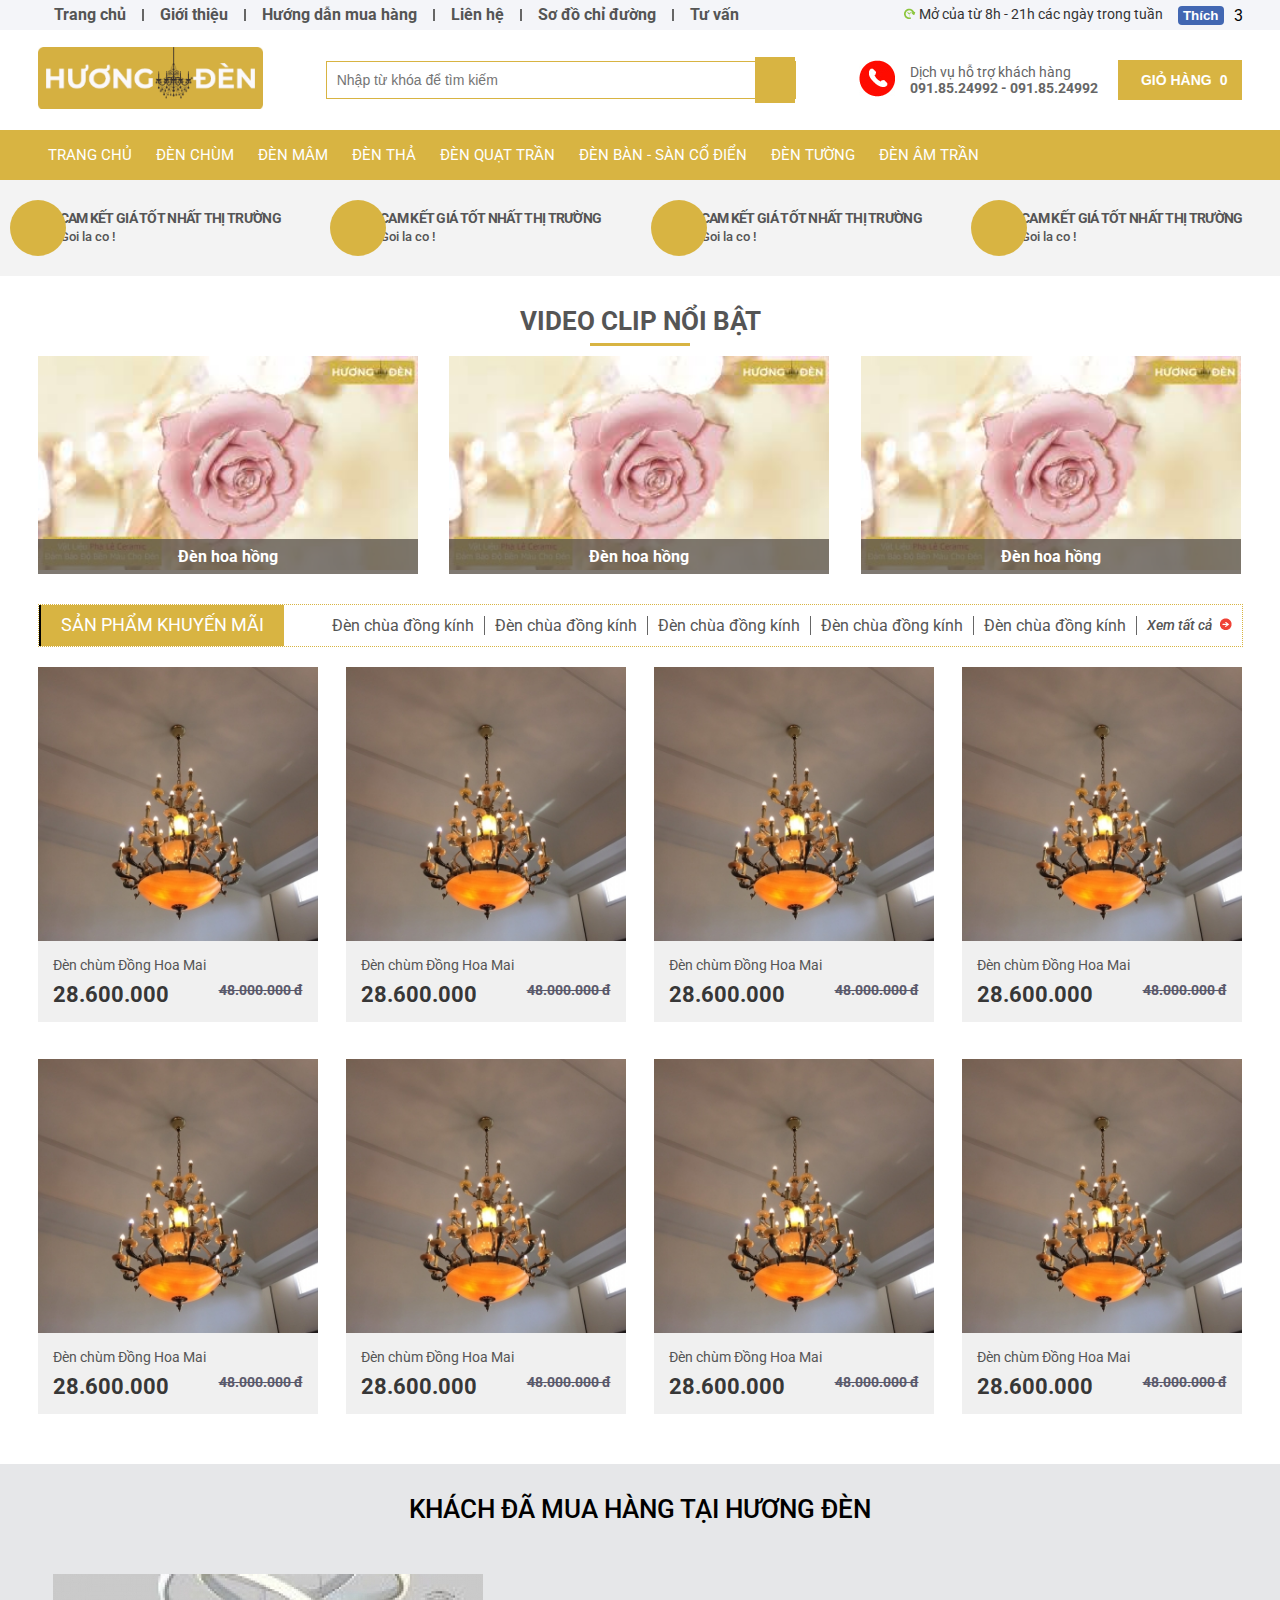
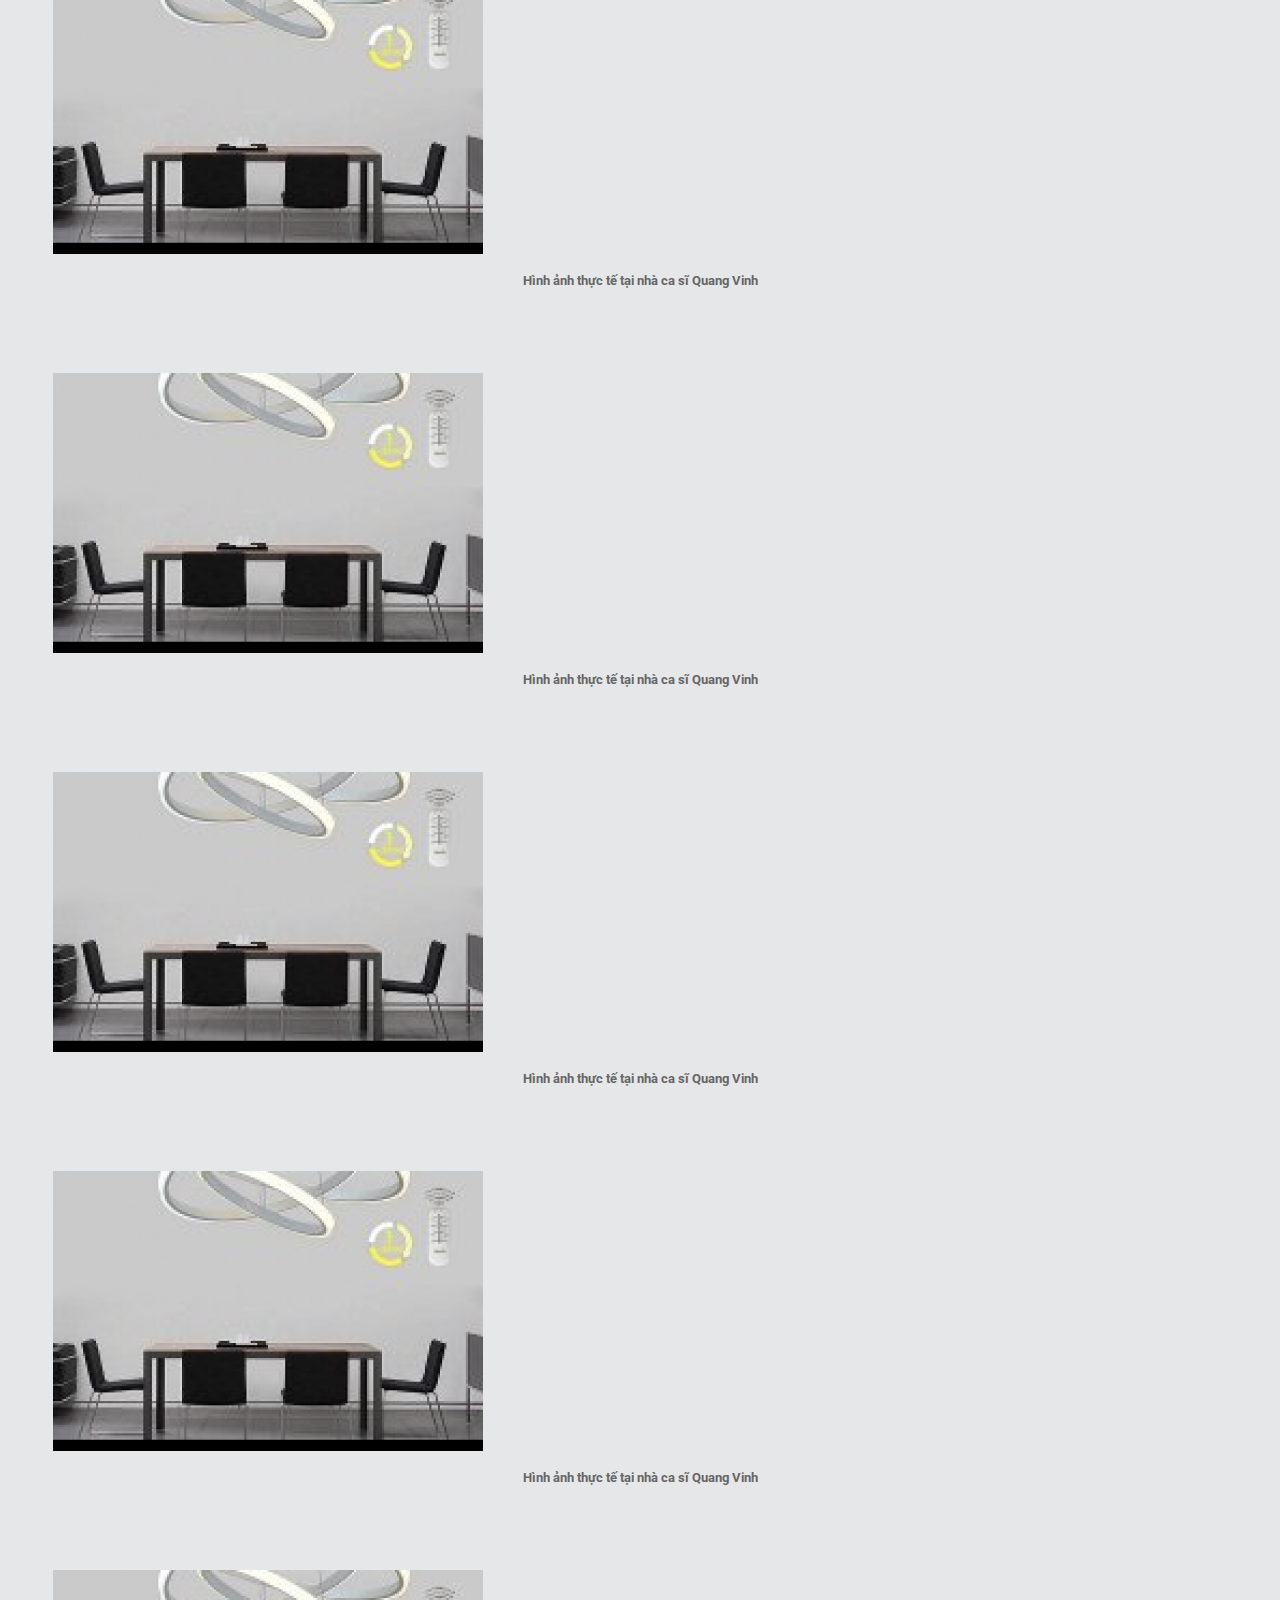
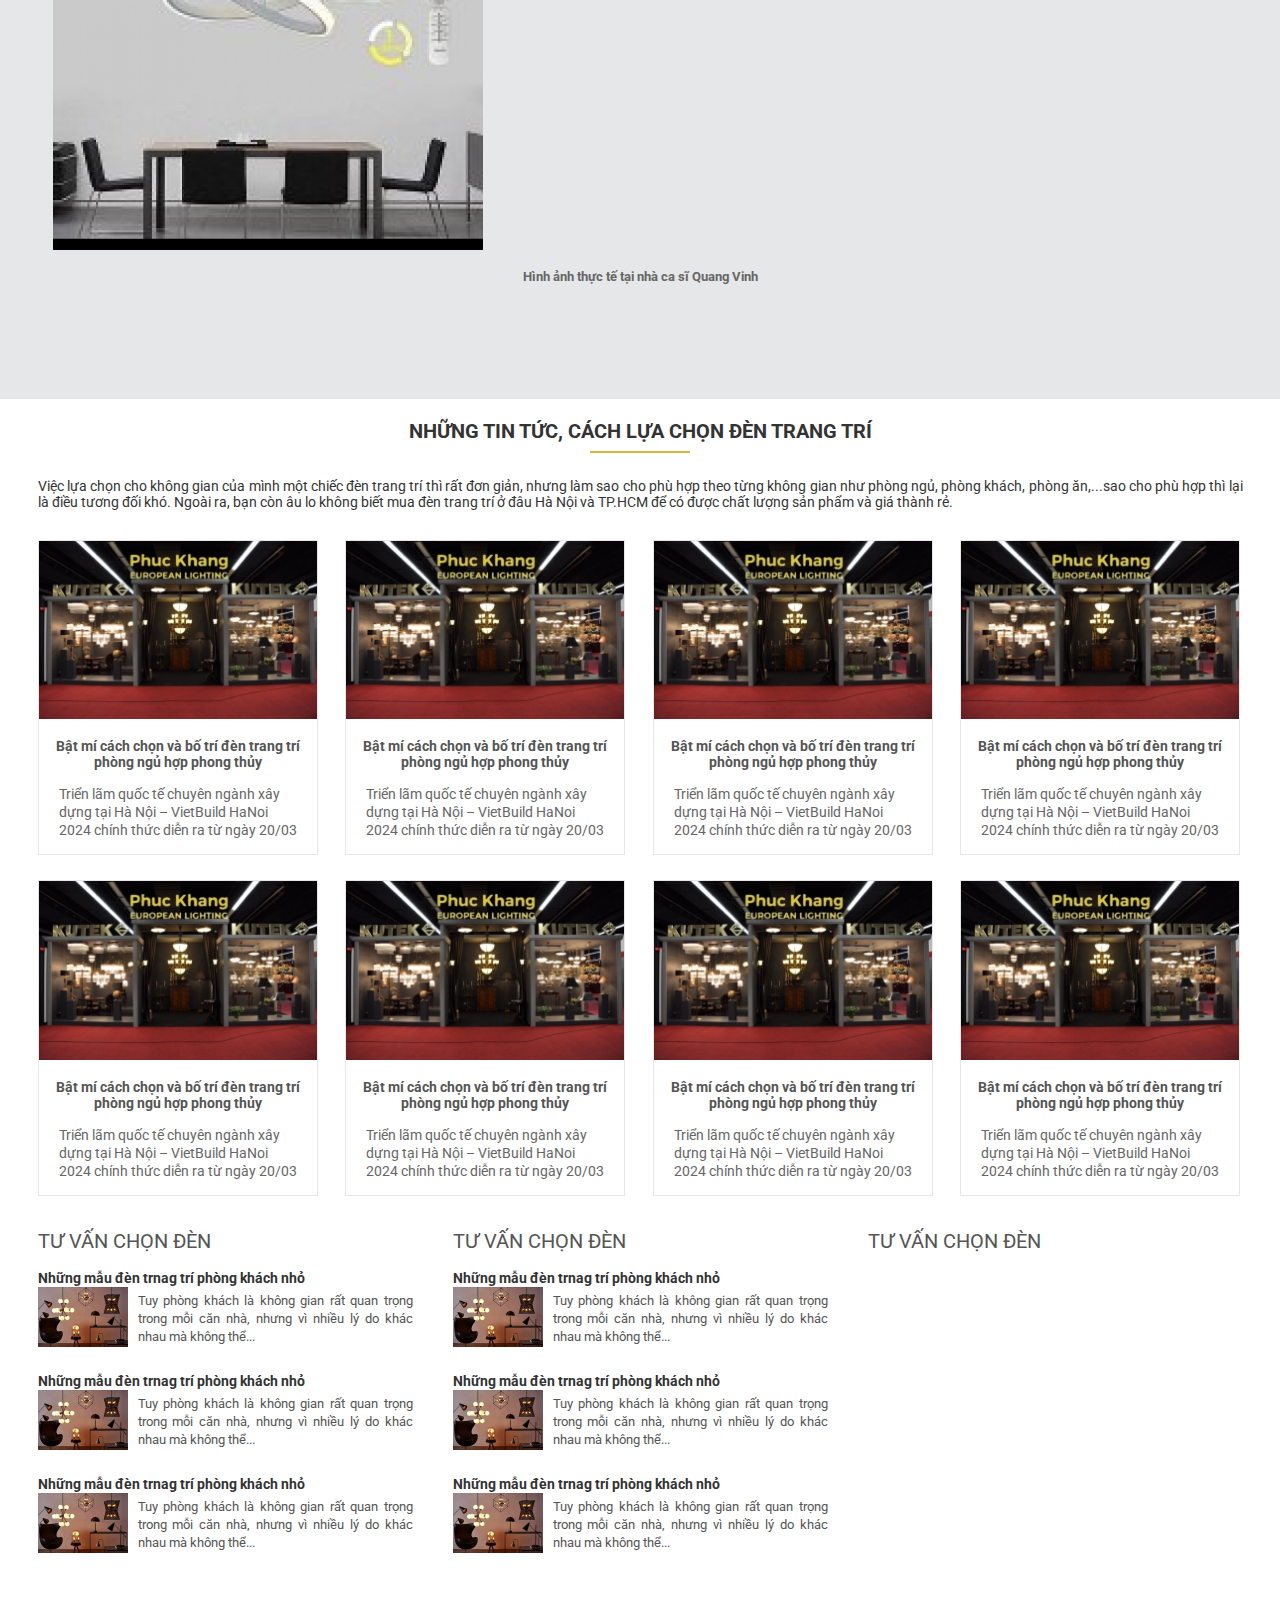
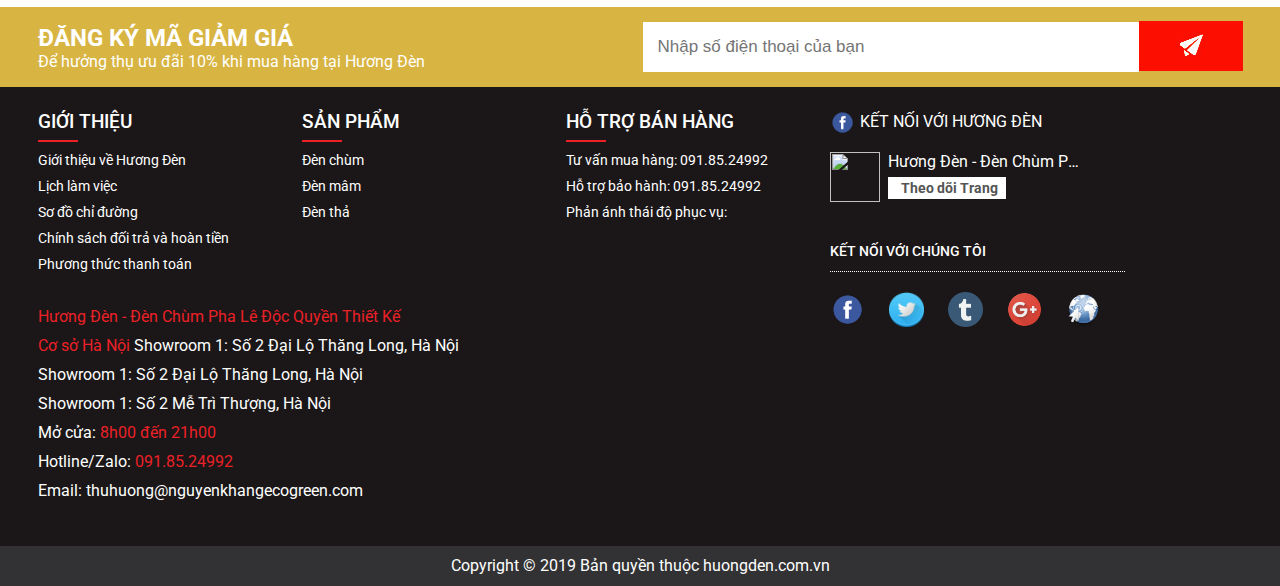
==== index.html @ ed7c2347 "update" ====
<!DOCTYPE html>
<html lang="en">
  <head>
    <meta charset="UTF-8" />
    <meta name="viewport" content="width=device-width, initial-scale=1.0" />
    <link
      rel="stylesheet"
      type="text/css"
      href="https://cdn.jsdelivr.net/npm/slick-carousel@1.8.1/slick/slick.css"
    />
    <link
      rel="stylesheet"
      href="https://cdnjs.cloudflare.com/ajax/libs/font-awesome/6.5.2/css/all.min.css"
      integrity="sha512-SnH5WK+bZxgPHs44uWIX+LLJAJ9/2PkPKZ5QiAj6Ta86w+fsb2TkcmfRyVX3pBnMFcV7oQPJkl9QevSCWr3W6A=="
      crossorigin="anonymous"
      referrerpolicy="no-referrer"
    />
    <link rel="preconnect" href="https://fonts.googleapis.com" />
    <link rel="preconnect" href="https://fonts.gstatic.com" crossorigin />
    <link
      href="https://fonts.googleapis.com/css2?family=Roboto:wght@300;400;500;700&display=swap"
      rel="stylesheet"
    />
    <link rel="stylesheet" href="./styles/css/app.css" />
    <title>Đèn Chùm WEB</title>
  </head>
  <body>
    <div class="wrapper">
      <!-- HEADER -->
      <header class="header">
        <div class="header_head">
          <div class="header_container">
            <ul class="header_list">
              <li class="header_item">
                <a href="">Trang chủ</a>
              </li>
              <b></b>
              <li class="header_item">
                <a href="">Giới thiệu</a>
              </li>
              <b></b>
              <li class="header_item">
                <a href="">Hướng dẫn mua hàng</a>
              </li>
              <b></b>
              <li class="header_item">
                <a href="">Liên hệ</a>
              </li>
              <b></b>
              <li class="header_item">
                <a href="">Sơ đồ chỉ đường</a>
              </li>
              <b></b>
              <li class="header_item">
                <a href="">Tư vấn</a>
              </li>
            </ul>
            <div class="header_info">
              <p>
                <img
                  src="./image/list-icon.png"
                  alt=""
                  class="header_info-imgList"
                />
                Mở của từ 8h - 21h các ngày trong tuần
              </p>
              <div class="header_info-like">
                <button class="header_info-btn">
                  <i class="fa-solid fa-thumbs-up"></i>
                  <span>Thích</span>
                </button>
                <span>3</span>
              </div>
            </div>
          </div>
        </div>

        <div class="header_between container">
          <div class="header_between-logo">
            <img src="./image/logo.png" alt="" />
          </div>
          <div class="header_between-search">
            <input type="text" placeholder="Nhập từ khóa để tìm kiếm" />
            <button class="header_between-btn">
              <i class="fa-solid fa-magnifying-glass"></i>
            </button>
          </div>
          <div class="header_between-contact">
            <div class="header_between-phone">
              <div class="header_between-img">
                <img src="./image/phone.gif" alt="" />
              </div>
              <p>
                Dịch vụ hỗ trợ khách hàng
                <b>091.85.24992 - 091.85.24992</b>
              </p>
            </div>
            <button class="header_between-cart">
              <i class="fa-solid fa-cart-shopping"></i>
              <span>Giỏ hàng</span>
              <span class="cartNumber">0</span>
            </button>
          </div>
        </div>

        <div class="header_product">
          <ul class="header_product-list">
            <li class="header_product-item">
              <a href="/">Trang chủ</a>
            </li>
            <li class="header_product-item">
              <a href="/">Đèn chùm</a>
              <div class="dropdown">
                <div class="container">
                  <ul class="dropdown_item">
                    <li>
                      <i class="fa-solid fa-play"></i>
                      <a href="">Đèn chùm</a>
                    </li>
                    <li>
                      <i class="fa-solid fa-play"></i>
                      <a href="">Đèn chùm</a>
                    </li>
                  </ul>
                  <ul class="dropdown_item">
                    <li>
                      <i class="fa-solid fa-play"></i>
                      <a href="">Đèn chùm</a>
                    </li>
                    <li>
                      <i class="fa-solid fa-play"></i>
                      <a href="">Đèn chùm</a>
                    </li>
                  </ul>
                  <ul class="dropdown_item">
                    <li>
                      <i class="fa-solid fa-play"></i>
                      <a href="">Đèn chùm</a>
                    </li>
                    <li>
                      <i class="fa-solid fa-play"></i>
                      <a href="">Đèn chùm</a>
                    </li>
                  </ul>
                  <ul class="dropdown_item">
                    <li>
                      <i class="fa-solid fa-play"></i>
                      <a href="">Đèn chùm</a>
                    </li>
                    <li>
                      <i class="fa-solid fa-play"></i>
                      <a href="">Đèn chùm</a>
                    </li>
                  </ul>
                  <ul class="dropdown_item">
                    <li>
                      <i class="fa-solid fa-play"></i>
                      <a href="">Đèn chùm</a>
                    </li>
                    <li>
                      <i class="fa-solid fa-play"></i>
                      <a href="">Đèn chùm</a>
                    </li>
                  </ul>
                </div>
              </div>  
            </li>
            <li class="header_product-item">
              <a href="/">Đèn mâm</a>
              <div class="dropdown">
                <div class="container">
                  <ul class="dropdown_item">
                    <li>
                      <i class="fa-solid fa-play"></i>
                      <a href="">Đèn Thả</a>
                    </li>
                    <li>
                      <i class="fa-solid fa-play"></i>
                      <a href="">Đèn Thả</a>
                    </li>
                  </ul>
                  <ul class="dropdown_item">
                    <li>
                      <i class="fa-solid fa-play"></i>
                      <a href="">Đèn Thả</a>
                    </li>
                    <li>
                      <i class="fa-solid fa-play"></i>
                      <a href="">Đèn Thả</a>
                    </li>
                  </ul>
                  <ul class="dropdown_item">
                    <li>
                      <i class="fa-solid fa-play"></i>
                      <a href="">Đèn Thả</a>
                    </li>
                    <li>
                      <i class="fa-solid fa-play"></i>
                      <a href="">Đèn Thả</a>
                    </li>
                  </ul>
                  <ul class="dropdown_item">
                    <li>
                      <i class="fa-solid fa-play"></i>
                      <a href="">Đèn Thả</a>
                    </li>
                    <li>
                      <i class="fa-solid fa-play"></i>
                      <a href="">Đèn Thả</a>
                    </li>
                  </ul>
                  <ul class="dropdown_item">
                    <li>
                      <i class="fa-solid fa-play"></i>
                      <a href="">Đèn Thả</a>
                    </li>
                    <li>
                      <i class="fa-solid fa-play"></i>
                      <a href="">Đèn Thả</a>
                    </li>
                  </ul>
                </div>
              </div>  
            </li>
            <li class="header_product-item">
              <a href="/">Đèn thả</a>
              <div class="dropdown">
                <div class="container">
                  <ul class="dropdown_item">
                    <li>
                      <i class="fa-solid fa-play"></i>
                      <a href="">Đèn Thả</a>
                    </li>
                    <li>
                      <i class="fa-solid fa-play"></i>
                      <a href="">Đèn Thả</a>
                    </li>
                  </ul>
                  <ul class="dropdown_item">
                    <li>
                      <i class="fa-solid fa-play"></i>
                      <a href="">Đèn Thả</a>
                    </li>
                    <li>
                      <i class="fa-solid fa-play"></i>
                      <a href="">Đèn Thả</a>
                    </li>
                  </ul>
                  <ul class="dropdown_item">
                    <li>
                      <i class="fa-solid fa-play"></i>
                      <a href="">Đèn Thả</a>
                    </li>
                    <li>
                      <i class="fa-solid fa-play"></i>
                      <a href="">Đèn Thả</a>
                    </li>
                  </ul>
                  <ul class="dropdown_item">
                    <li>
                      <i class="fa-solid fa-play"></i>
                      <a href="">Đèn Thả</a>
                    </li>
                    <li>
                      <i class="fa-solid fa-play"></i>
                      <a href="">Đèn Thả</a>
                    </li>
                  </ul>
                  <ul class="dropdown_item">
                    <li>
                      <i class="fa-solid fa-play"></i>
                      <a href="">Đèn Thả</a>
                    </li>
                    <li>
                      <i class="fa-solid fa-play"></i>
                      <a href="">Đèn Thả</a>
                    </li>
                  </ul>
                </div>
              </div>  
            </li>
            <li class="header_product-item">
              <a href="/">Đèn quạt trần</a>
              <div class="dropdown">
                <div class="container">
                  <ul class="dropdown_item">
                    <li>
                      <i class="fa-solid fa-play"></i>
                      <a href="">Đèn Thả</a>
                    </li>
                    <li>
                      <i class="fa-solid fa-play"></i>
                      <a href="">Đèn Thả</a>
                    </li>
                  </ul>
                  <ul class="dropdown_item">
                    <li>
                      <i class="fa-solid fa-play"></i>
                      <a href="">Đèn Thả</a>
                    </li>
                    <li>
                      <i class="fa-solid fa-play"></i>
                      <a href="">Đèn Thả</a>
                    </li>
                  </ul>
                  <ul class="dropdown_item">
                    <li>
                      <i class="fa-solid fa-play"></i>
                      <a href="">Đèn Thả</a>
                    </li>
                    <li>
                      <i class="fa-solid fa-play"></i>
                      <a href="">Đèn Thả</a>
                    </li>
                  </ul>
                  <ul class="dropdown_item">
                    <li>
                      <i class="fa-solid fa-play"></i>
                      <a href="">Đèn Thả</a>
                    </li>
                    <li>
                      <i class="fa-solid fa-play"></i>
                      <a href="">Đèn Thả</a>
                    </li>
                  </ul>
                  <ul class="dropdown_item">
                    <li>
                      <i class="fa-solid fa-play"></i>
                      <a href="">Đèn Thả</a>
                    </li>
                    <li>
                      <i class="fa-solid fa-play"></i>
                      <a href="">Đèn Thả</a>
                    </li>
                  </ul>
                </div>
              </div>  
            </li>
            <li class="header_product-item">
              <a href="/">Đèn bàn - sàn cổ điển</a>
              <div class="dropdown">
                <div class="container">
                  <ul class="dropdown_item">
                    <li>
                      <i class="fa-solid fa-play"></i>
                      <a href="">Đèn Thả</a>
                    </li>
                    <li>
                      <i class="fa-solid fa-play"></i>
                      <a href="">Đèn Thả</a>
                    </li>
                  </ul>
                  <ul class="dropdown_item">
                    <li>
                      <i class="fa-solid fa-play"></i>
                      <a href="">Đèn Thả</a>
                    </li>
                    <li>
                      <i class="fa-solid fa-play"></i>
                      <a href="">Đèn Thả</a>
                    </li>
                  </ul>
                  <ul class="dropdown_item">
                    <li>
                      <i class="fa-solid fa-play"></i>
                      <a href="">Đèn Thả</a>
                    </li>
                    <li>
                      <i class="fa-solid fa-play"></i>
                      <a href="">Đèn Thả</a>
                    </li>
                  </ul>
                  <ul class="dropdown_item">
                    <li>
                      <i class="fa-solid fa-play"></i>
                      <a href="">Đèn Thả</a>
                    </li>
                    <li>
                      <i class="fa-solid fa-play"></i>
                      <a href="">Đèn Thả</a>
                    </li>
                  </ul>
                  <ul class="dropdown_item">
                    <li>
                      <i class="fa-solid fa-play"></i>
                      <a href="">Đèn Thả</a>
                    </li>
                    <li>
                      <i class="fa-solid fa-play"></i>
                      <a href="">Đèn Thả</a>
                    </li>
                  </ul>
                </div>
              </div>  
            </li>
            <li class="header_product-item">
              <a href="/">Đèn tường</a>
              <div class="dropdown">
                <div class="container">
                  <ul class="dropdown_item">
                    <li>
                      <i class="fa-solid fa-play"></i>
                      <a href="">Đèn Thả</a>
                    </li>
                    <li>
                      <i class="fa-solid fa-play"></i>
                      <a href="">Đèn Thả</a>
                    </li>
                  </ul>
                  <ul class="dropdown_item">
                    <li>
                      <i class="fa-solid fa-play"></i>
                      <a href="">Đèn Thả</a>
                    </li>
                    <li>
                      <i class="fa-solid fa-play"></i>
                      <a href="">Đèn Thả</a>
                    </li>
                  </ul>
                  <ul class="dropdown_item">
                    <li>
                      <i class="fa-solid fa-play"></i>
                      <a href="">Đèn Thả</a>
                    </li>
                    <li>
                      <i class="fa-solid fa-play"></i>
                      <a href="">Đèn Thả</a>
                    </li>
                  </ul>
                  <ul class="dropdown_item">
                    <li>
                      <i class="fa-solid fa-play"></i>
                      <a href="">Đèn Thả</a>
                    </li>
                    <li>
                      <i class="fa-solid fa-play"></i>
                      <a href="">Đèn Thả</a>
                    </li>
                  </ul>
                  <ul class="dropdown_item">
                    <li>
                      <i class="fa-solid fa-play"></i>
                      <a href="">Đèn Thả</a>
                    </li>
                    <li>
                      <i class="fa-solid fa-play"></i>
                      <a href="">Đèn Thả</a>
                    </li>
                  </ul>
                </div>
              </div>  
            </li>
            <li class="header_product-item">
              <a href="/">Đèn âm trần</a>
              <div class="dropdown">
                <div class="container">
                  <ul class="dropdown_item">
                    <li>
                      <i class="fa-solid fa-play"></i>
                      <a href="">Đèn Thả</a>
                    </li>
                    <li>
                      <i class="fa-solid fa-play"></i>
                      <a href="">Đèn Thả</a>
                    </li>
                  </ul>
                  <ul class="dropdown_item">
                    <li>
                      <i class="fa-solid fa-play"></i>
                      <a href="">Đèn Thả</a>
                    </li>
                    <li>
                      <i class="fa-solid fa-play"></i>
                      <a href="">Đèn Thả</a>
                    </li>
                  </ul>
                  <ul class="dropdown_item">
                    <li>
                      <i class="fa-solid fa-play"></i>
                      <a href="">Đèn Thả</a>
                    </li>
                    <li>
                      <i class="fa-solid fa-play"></i>
                      <a href="">Đèn Thả</a>
                    </li>
                  </ul>
                  <ul class="dropdown_item">
                    <li>
                      <i class="fa-solid fa-play"></i>
                      <a href="">Đèn Thả</a>
                    </li>
                    <li>
                      <i class="fa-solid fa-play"></i>
                      <a href="">Đèn Thả</a>
                    </li>
                  </ul>
                  <ul class="dropdown_item">
                    <li>
                      <i class="fa-solid fa-play"></i>
                      <a href="">Đèn Thả</a>
                    </li>
                    <li>
                      <i class="fa-solid fa-play"></i>
                      <a href="">Đèn Thả</a>
                    </li>
                  </ul>
                </div>
              </div>  
            </li>
          </ul>
        </div>
      </header>

      <!-- CONTENT -->
      <section class="content">
        <!-- CHARISMA -->
        <div class="charisma">
          <div class="container">
            <a href="" class="charisma_item">
              <i class="fas fa-award"></i>
              <div class="charisma_name">
                <p>CAM KẾT GIÁ TỐT NHẤT THỊ TRƯỜNG</p>
                <span>Goi la co !</span>
              </div>
            </a>
            <a href="/" class="charisma_item">
              <i class="fas fa-tools"></i>
              <div class="charisma_name">
                <p>CAM KẾT GIÁ TỐT NHẤT THỊ TRƯỜNG</p>
                <span>Goi la co !</span>
              </div>
            </a>
            <a href="/" class="charisma_item">
              <i class="fas fa-award"></i>
              <div class="charisma_name">
                <p>CAM KẾT GIÁ TỐT NHẤT THỊ TRƯỜNG</p>
                <span>Goi la co !</span>
              </div>
            </a>
            <a href="/" class="charisma_item">
              <i class="fas fa-truck"></i>
              <div class="charisma_name">
                <p>CAM KẾT GIÁ TỐT NHẤT THỊ TRƯỜNG</p>
                <span>Goi la co !</span>
              </div>
            </a>
          </div>
        </div>

        <!-- STRIKING -->
        <div class="striking">
          <div class="container">
            <a href="" class="striking_title">Video clip nổi bật</a>
            <div class="striking_list">
              <div class="striking_item">
                <img src="./image/video.jpg" alt="" />
                <h2 class="striking_name">Đèn hoa hồng</h2>
              </div>
              <div class="striking_item">
                <img src="./image/video.jpg" alt="" />
                <h2 class="striking_name">Đèn hoa hồng</h2>
              </div>
              <div class="striking_item">
                <img src="./image/video.jpg" alt="" />
                <h2 class="striking_name">Đèn hoa hồng</h2>
              </div>
            </div>
          </div>
        </div>

        <!-- PRODUCT -->
        <div class="product">
          <div class="container">
            <div class="product_head">
              <a href="./src/product.html" class="product_title">Sản phẩm khuyến mãi</a>
              <div class="product_product">
                <div class="product_product-name">
                  <a href="./src/detail.html">Đèn chùa đồng kính</a>
                  <a href="./src/detail.html">Đèn chùa đồng kính</a>
                  <a href="./src/detail.html">Đèn chùa đồng kính</a>
                  <a href="./src/detail.html">Đèn chùa đồng kính</a>
                  <a href="./src/detail.html">Đèn chùa đồng kính</a>
                </div>
                <a href="./src/product.html" class="product_all">
                  <span>Xem tất cả</span>
                  <img src="./image/arrow.gif" alt="" />
                </a>
              </div>
            </div>
            <div class="product_list">
              <div class="product_item">
                <a href="">
                  <img src="./image/img1.jpg" alt="" />
                </a>
                <div class="product_info">
                  <a href="" class="product_name">Đèn chùm Đồng Hoa Mai</a>
                  <div class="product_price">
                    <span class="price">28.600.000</span>
                    <span class="priceThrough">48.000.000 đ</span>
                  </div>
                </div>
                <!-- <div class="product_sale">-40% </div> -->
              </div>
              <div class="product_item">
                <a href="">
                  <img src="./image/img1.jpg" alt="" />
                </a>
                <div class="product_info">
                  <a href="" class="product_name">Đèn chùm Đồng Hoa Mai</a>
                  <div class="product_price">
                    <span class="price">28.600.000</span>
                    <span class="priceThrough">48.000.000 đ</span>
                  </div>
                </div>
                <!-- <div class="product_sale">-40% </div> -->
              </div>
              <div class="product_item">
                <a href="">
                  <img src="./image/img1.jpg" alt="" />
                </a>
                <div class="product_info">
                  <a href="" class="product_name">Đèn chùm Đồng Hoa Mai</a>
                  <div class="product_price">
                    <span class="price">28.600.000</span>
                    <span class="priceThrough">48.000.000 đ</span>
                  </div>
                </div>
                <!-- <div class="product_sale">-40% </div> -->
              </div>
              <div class="product_item">
                <a href="">
                  <img src="./image/img1.jpg" alt="" />
                </a>
                <div class="product_info">
                  <a href="" class="product_name">Đèn chùm Đồng Hoa Mai</a>
                  <div class="product_price">
                    <span class="price">28.600.000</span>
                    <span class="priceThrough">48.000.000 đ</span>
                  </div>
                </div>
                <!-- <div class="product_sale">-40% </div> -->
              </div>
              <div class="product_item">
                <a href="">
                  <img src="./image/img1.jpg" alt="" />
                </a>
                <div class="product_info">
                  <a href="" class="product_name">Đèn chùm Đồng Hoa Mai</a>
                  <div class="product_price">
                    <span class="price">28.600.000</span>
                    <span class="priceThrough">48.000.000 đ</span>
                  </div>
                </div>
                <!-- <div class="product_sale">-40% </div> -->
              </div>
              <div class="product_item">
                <a href="">
                  <img src="./image/img1.jpg" alt="" />
                </a>
                <div class="product_info">
                  <a href="" class="product_name">Đèn chùm Đồng Hoa Mai</a>
                  <div class="product_price">
                    <span class="price">28.600.000</span>
                    <span class="priceThrough">48.000.000 đ</span>
                  </div>
                </div>
                <!-- <div class="product_sale">-40% </div> -->
              </div>
              <div class="product_item">
                <a href="">
                  <img src="./image/img1.jpg" alt="" />
                </a>
                <div class="product_info">
                  <a href="" class="product_name">Đèn chùm Đồng Hoa Mai</a>
                  <div class="product_price">
                    <span class="price">28.600.000</span>
                    <span class="priceThrough">48.000.000 đ</span>
                  </div>
                </div>
                <!-- <div class="product_sale">-40% </div> -->
              </div>
              <div class="product_item">
                <a href="">
                  <img src="./image/img1.jpg" alt="" />
                </a>
                <div class="product_info">
                  <a href="" class="product_name">Đèn chùm Đồng Hoa Mai</a>
                  <div class="product_price">
                    <span class="price">28.600.000</span>
                    <span class="priceThrough">48.000.000 đ</span>
                  </div>
                </div>
                <!-- <div class="product_sale">-40% </div> -->
              </div>
            </div>
          </div>
        </div>

        <!-- SALE -->
        <div class="sale">
          <div class="container">
            <h2 class="sale_title">Khách đã mua hàng tại hương đèn</h2>
            <div class="sale_list">
              <div class="sale_item">
                <img src="./image/imgSale1.jpg" alt="" />
                <a href="">Hình ảnh thực tế tại nhà ca sĩ Quang Vinh </a>
              </div>
              <div class="sale_item">
                <img src="./image/imgSale1.jpg" alt="" />
                <a href="">Hình ảnh thực tế tại nhà ca sĩ Quang Vinh </a>
              </div>
              <div class="sale_item">
                <img src="./image/imgSale1.jpg" alt="" />
                <a href="">Hình ảnh thực tế tại nhà ca sĩ Quang Vinh </a>
              </div>
              <div class="sale_item">
                <img src="./image/imgSale1.jpg" alt="" />
                <a href="">Hình ảnh thực tế tại nhà ca sĩ Quang Vinh </a>
              </div>
              <div class="sale_item">
                <img src="./image/imgSale1.jpg" alt="" />
                <a href="">Hình ảnh thực tế tại nhà ca sĩ Quang Vinh </a>
              </div>
            </div>
          </div>
        </div>

        <!-- NEWS -->
        <div class="news">
          <div class="container">
            <h2 class="news_title">
              NHỮNG TIN TỨC, CÁCH LỰA CHỌN ĐÈN TRANG TRÍ
            </h2>
            <p class="news_description">
              Việc lựa chọn cho không gian của mình một chiếc đèn trang trí thì
              rất đơn giản, nhưng làm sao cho phù hợp theo từng không gian như
              phòng ngủ, phòng khách, phòng ăn,...sao cho phù hợp thì lại là
              điều tương đối khó. Ngoài ra, bạn còn âu lo không biết mua đèn
              trang trí ở đâu Hà Nội và TP.HCM để có được chất lượng sản phẩm và
              giá thành rẻ.
            </p>
            <div class="news_list">
              <div class="news_item">
                <a href="">
                  <img src="./image/news1.jpg" alt="" />
                </a>
                <a href="" class="news_name"
                  >Bật mí cách chọn và bố trí đèn trang trí phòng ngủ hợp phong
                  thủy</a
                >
                <span class="news_desc"
                  >Triển lãm quốc tế chuyên ngành xây dựng tại Hà Nội –
                  VietBuild HaNoi 2024 chính thức diễn ra từ ngày 20/03</span
                >
              </div>
              <div class="news_item">
                <a href="">
                  <img src="./image/news1.jpg" alt="" />
                </a>
                <a href="" class="news_name"
                  >Bật mí cách chọn và bố trí đèn trang trí phòng ngủ hợp phong
                  thủy</a
                >
                <span class="news_desc"
                  >Triển lãm quốc tế chuyên ngành xây dựng tại Hà Nội –
                  VietBuild HaNoi 2024 chính thức diễn ra từ ngày 20/03</span
                >
              </div>
              <div class="news_item">
                <a href="">
                  <img src="./image/news1.jpg" alt="" />
                </a>
                <a href="" class="news_name"
                  >Bật mí cách chọn và bố trí đèn trang trí phòng ngủ hợp phong
                  thủy</a
                >
                <span class="news_desc"
                  >Triển lãm quốc tế chuyên ngành xây dựng tại Hà Nội –
                  VietBuild HaNoi 2024 chính thức diễn ra từ ngày 20/03</span
                >
              </div>
              <div class="news_item">
                <a href="">
                  <img src="./image/news1.jpg" alt="" />
                </a>
                <a href="" class="news_name"
                  >Bật mí cách chọn và bố trí đèn trang trí phòng ngủ hợp phong
                  thủy</a
                >
                <span class="news_desc"
                  >Triển lãm quốc tế chuyên ngành xây dựng tại Hà Nội –
                  VietBuild HaNoi 2024 chính thức diễn ra từ ngày 20/03</span
                >
              </div>
              <div class="news_item">
                <a href="">
                  <img src="./image/news1.jpg" alt="" />
                </a>
                <a href="" class="news_name"
                  >Bật mí cách chọn và bố trí đèn trang trí phòng ngủ hợp phong
                  thủy</a
                >
                <span class="news_desc"
                  >Triển lãm quốc tế chuyên ngành xây dựng tại Hà Nội –
                  VietBuild HaNoi 2024 chính thức diễn ra từ ngày 20/03</span
                >
              </div>
              <div class="news_item">
                <a href="">
                  <img src="./image/news1.jpg" alt="" />
                </a>
                <a href="" class="news_name"
                  >Bật mí cách chọn và bố trí đèn trang trí phòng ngủ hợp phong
                  thủy</a
                >
                <span class="news_desc"
                  >Triển lãm quốc tế chuyên ngành xây dựng tại Hà Nội –
                  VietBuild HaNoi 2024 chính thức diễn ra từ ngày 20/03</span
                >
              </div>
              <div class="news_item">
                <a href="">
                  <img src="./image/news1.jpg" alt="" />
                </a>
                <a href="" class="news_name"
                  >Bật mí cách chọn và bố trí đèn trang trí phòng ngủ hợp phong
                  thủy</a
                >
                <span class="news_desc"
                  >Triển lãm quốc tế chuyên ngành xây dựng tại Hà Nội –
                  VietBuild HaNoi 2024 chính thức diễn ra từ ngày 20/03</span
                >
              </div>
              <div class="news_item">
                <a href="">
                  <img src="./image/news1.jpg" alt="" />
                </a>
                <a href="" class="news_name"
                  >Bật mí cách chọn và bố trí đèn trang trí phòng ngủ hợp phong
                  thủy</a
                >
                <span class="news_desc"
                  >Triển lãm quốc tế chuyên ngành xây dựng tại Hà Nội –
                  VietBuild HaNoi 2024 chính thức diễn ra từ ngày 20/03</span
                >
              </div>
            </div>
          </div>
        </div>

        <!-- OFFER -->
        <div class="offer">
          <div class="container">
            <div class="offer_list">
              <div class="offer_layout">
                <a href="" class="offer_title">Tư vấn chọn đèn</a>
                <div class="offer_item">
                  <a href="" class="offer_name"
                    >Những mẫu đèn trnag trí phòng khách nhỏ</a
                  >
                  <div class="offer_content">
                    <a href="">
                      <img src="./image/offer1.jpg" alt="" />
                    </a>
                    <p class="offer_desc">
                      Tuy phòng khách là không gian rất quan trọng trong mỗi căn
                      nhà, nhưng vì nhiều lý do khác nhau mà không thể...
                    </p>
                  </div>
                </div>
                <div class="offer_item">
                  <a href="" class="offer_name"
                    >Những mẫu đèn trnag trí phòng khách nhỏ</a
                  >
                  <div class="offer_content">
                    <a href="">
                      <img src="./image/offer1.jpg" alt="" />
                    </a>
                    <p class="offer_desc">
                      Tuy phòng khách là không gian rất quan trọng trong mỗi căn
                      nhà, nhưng vì nhiều lý do khác nhau mà không thể...
                    </p>
                  </div>
                </div>
                <div class="offer_item">
                  <a href="" class="offer_name"
                    >Những mẫu đèn trnag trí phòng khách nhỏ</a
                  >
                  <div class="offer_content">
                    <a href="">
                      <img src="./image/offer1.jpg" alt="" />
                    </a>
                    <p class="offer_desc">
                      Tuy phòng khách là không gian rất quan trọng trong mỗi căn
                      nhà, nhưng vì nhiều lý do khác nhau mà không thể...
                    </p>
                  </div>
                </div>
              </div>
              <div class="offer_layout">
                <a href="" class="offer_title">Tư vấn chọn đèn</a>
                <div class="offer_item">
                  <a href="" class="offer_name"
                    >Những mẫu đèn trnag trí phòng khách nhỏ</a
                  >
                  <div class="offer_content">
                    <a href="">
                      <img src="./image/offer1.jpg" alt="" />
                    </a>
                    <p class="offer_desc">
                      Tuy phòng khách là không gian rất quan trọng trong mỗi căn
                      nhà, nhưng vì nhiều lý do khác nhau mà không thể...
                    </p>
                  </div>
                </div>
                <div class="offer_item">
                  <a href="" class="offer_name"
                    >Những mẫu đèn trnag trí phòng khách nhỏ</a
                  >
                  <div class="offer_content">
                    <a href="">
                      <img src="./image/offer1.jpg" alt="" />
                    </a>
                    <p class="offer_desc">
                      Tuy phòng khách là không gian rất quan trọng trong mỗi căn
                      nhà, nhưng vì nhiều lý do khác nhau mà không thể...
                    </p>
                  </div>
                </div>
                <div class="offer_item">
                  <a href="" class="offer_name"
                    >Những mẫu đèn trnag trí phòng khách nhỏ</a
                  >
                  <div class="offer_content">
                    <a href="">
                      <img src="./image/offer1.jpg" alt="" />
                    </a>
                    <p class="offer_desc">
                      Tuy phòng khách là không gian rất quan trọng trong mỗi căn
                      nhà, nhưng vì nhiều lý do khác nhau mà không thể...
                    </p>
                  </div>
                </div>
              </div>
              <div class="offer_layout map">
                <a href="" class="offer_title">Tư vấn chọn đèn</a>
                <div class="offer_map">
                  <iframe
                    src="https://www.google.com/maps/embed?pb=!1m16!1m12!1m3!1d29795.054303271412!2d105.77467404803394!3d21.017404420950193!2m3!1f0!2f0!3f0!3m2!1i1024!2i768!4f13.1!2m1!1sbigHolding!5e0!3m2!1svi!2s!4v1696425879585!5m2!1svi!2s"
                    width="600"
                    height="450"
                    style="border: 0"
                    allowfullscreen=""
                    loading="lazy"
                    referrerpolicy="no-referrer-when-downgrade"
                  ></iframe>
                </div>
              </div>
            </div>
          </div>
        </div>


        <!-- <div class="video"> -->
          <div class="video videoOpen">
            <div class="video_inner">
              <iframe
                paused
                width="560"
                height="315"
                src="https://www.youtube.com/embed/HKbMHbJ13uk?si=LEHEZ0aAsIPKeHbW"
                title="YouTube video player"
                frameborder="0"
                allow="accelerometer; autoplay; clipboard-write; encrypted-media; gyroscope; picture-in-picture; web-share"
                referrerpolicy="strict-origin-when-cross-origin"
                allowfullscreen
              ></iframe>
              <i class="fa-regular fa-circle-xmark close"></i>
            </div>
          </div>
          <div class="video videoOpen">
            <div class="video_inner">
              <iframe
                width="560"
                height="315"
                src="https://www.youtube.com/embed/W6uqpJqwjVA?si=MH7mTEPL6vCFlAXT"
                title="YouTube video player"
                frameborder="0"
                allow="accelerometer; autoplay; clipboard-write; encrypted-media; gyroscope; picture-in-picture; web-share"
                referrerpolicy="strict-origin-when-cross-origin"
                allowfullscreen
              ></iframe>
              <i class="fa-regular fa-circle-xmark close"></i>
            </div>
          </div>
          <div class="video videoOpen">
            <div class="video_inner">
              <iframe
                width="560"
                height="315"
                src="https://www.youtube.com/embed/TIbDkSdlQ9s?si=lB6KZb2PGD1iKv8U"
                title="YouTube video player"
                frameborder="0"
                allow="accelerometer; autoplay; clipboard-write; encrypted-media; gyroscope; picture-in-picture; web-share"
                referrerpolicy="strict-origin-when-cross-origin"
                allowfullscreen
              ></iframe>
              <i class="fa-regular fa-circle-xmark close"></i>
            </div>
          </div> 
        </div>
      </section>

      <!-- FOOTER -->
      <footer class="footer">
                <!-- REGISTER -->
                <div class="register">
                  <div class="container">
                    <div class="register_sale">
                      <h2>Đăng ký mã giảm giá</h2>
                      <p>Để hưởng thụ ưu đãi 10% khi mua hàng tại Hương Đèn</p>
                    </div>
                    <form action="submit" class="register_form">
                      <input type="text" placeholder="Nhập số điện thoại của bạn" />
                      <button class="register_send">
                        <img src="./image/send.jpg" alt="" />
                      </button>
                    </form>
                  </div>
                </div>
        <div class="container">
          <div class="footer_intro">
            <div class="footer_item">
              <h3 class="footer_title">Giới thiệu</h3>
              <div class="footer_content">
                <a href="">Giới thiệu về Hương Đèn</a>
                <a href="">Lịch làm việc</a>
                <a href="">Sơ đồ chỉ đường</a>
                <a href="">Chính sách đối trả và hoàn tiền</a>
                <a href="">Phương thức thanh toán</a>
              </div>
            </div>
            <div class="footer_item">
              <h3 class="footer_title">Sản phẩm</h3>
              <div class="footer_content">
                <a href="">Đèn chùm</a>
                <a href="">Đèn mâm</a>
                <a href="">Đèn thả</a>
              </div>
            </div>
            <div class="footer_item">
              <h3 class="footer_title">Hỗ trợ bán hàng</h3>
              <div class="footer_content">
                <span>Tư vấn mua hàng: 091.85.24992</span>
                <span>Hỗ trợ bảo hành: 091.85.24992</span>
                <span>Phản ánh thái độ phục vụ:</span>
              </div>
            </div>
          </div>
          <div class="footer_contact">
            <div class="footer__name">
              <img src="/image/fb.png" alt="" />
              <span>Kết nối với hương đèn</span>
            </div>
            <div class="footer_fb">
              <a
                class="footer_imgFb"
                href="https://www.facebook.com/123210688331229?ref=embed_page"
                target="_blank"
                ><img
                  class="_1drn _-s img"
                  src="https://scontent.fhan20-1.fna.fbcdn.net/v/t39.30808-1/355877061_651682080315360_7581195756336720574_n.jpg?stp=cp0_dst-jpg_p50x50&amp;_nc_cat=104&amp;ccb=1-7&amp;_nc_sid=5f2048&amp;_nc_ohc=G4oIGIRht5kQ7kNvgE8r6U0&amp;_nc_ht=scontent.fhan20-1.fna&amp;oh=00_AfDGNMtUpew_g6DMRCH2CSyKF93TUknNcUB92YI7LagY2w&amp;oe=664240E1"
                  alt=""
              /></a>
              <div class="footer_follow">
                <a
                  style="max-width: 195px"
                  class="footer_linkFb"
                  title="Hương Đèn - Đèn Chùm Pha Lê Thiết Kế"
                  href="https://www.facebook.com/123210688331229?ref=embed_page"
                  target="_blank"
                  >Hương Đèn - Đèn Chùm Pha Lê Thiết Kế</a
                >
                <a
                  role="button"
                  class="footer_followLink"
                  title=""
                  href="https://www.facebook.com/123210688331229?ref=embed_page"
                  target="_blank"
                  ><i class="fa-brands fa-square-facebook"></i>Theo dõi Trang</a
                >
              </div>
            </div>
            <div class="footer_social">
              <h3 class="footer_connect">kết nối với chúng tôi</h3>
              <div class="footer_icon">
                <a href="">
                  <img src="./image/fb.png" alt="" />
                </a>
                <a href="">
                  <img src="./image/twitter.png" alt="" />
                </a>
                <a href="">
                  <img src="./image/t.png" alt="" />
                </a>
                <a href="">
                  <img src="./image/gg.png" alt="" />
                </a>
                <a href="">
                  <img src="./image/earth.png" alt="" />
                </a>
              </div>
            </div>
          </div>
          <div class="footer_address">
            <p><span>Hương Đèn - Đèn Chùm Pha Lê Độc Quyền Thiết Kế</span></p>
            <p>
              <span>Cơ sở Hà Nội </span>Showroom 1: Số 2 Đại Lộ Thăng Long, Hà
              Nội
            </p>
            <p>Showroom 1: Số 2 Đại Lộ Thăng Long, Hà Nội</p>
            <p>Showroom 1: Số 2 Mễ Trì Thượng, Hà Nội</p>
            <p>Mở cửa: <span>8h00 đến 21h00</span></p>
            <p>Hotline/Zalo: <span>091.85.24992</span></p>
            <p>Email: thuhuong@nguyenkhangecogreen.com</p>
          </div>
        </div>
        <div class="footer_end">
          Copyright © 2019 Bản quyền thuộc huongden.com.vn
        </div>
      </footer>
    </div>
  </body>
  <script
    type="text/javascript"
    src="https://code.jquery.com/jquery-1.11.0.min.js"
  ></script>
  <script
    type="text/javascript"
    src="https://code.jquery.com/jquery-migrate-1.2.1.min.js"
  ></script>
  <script
    type="text/javascript"
    src="https://cdn.jsdelivr.net/npm/slick-carousel@1.8.1/slick/slick.min.js"
  ></script>
  <script>
    $(".sale_list").slick({
      centerMode: true,
      centerPadding: "60px",
      slidesToShow: 3,
      responsive: [
        {
          breakpoint: 768,
          settings: {
            arrows: false,
            centerMode: true,
            centerPadding: "40px",
            slidesToShow: 3,
          },
        },
        {
          breakpoint: 480,
          settings: {
            arrows: false,
            centerMode: true,
            centerPadding: "40px",
            slidesToShow: 1,
          },
        },
      ],
    });
  </script>

  <script src="./js/index.js"></script>
</html>
---- styles/css/app.css ----
@import url("https://fonts.googleapis.com/css2?family=Roboto:wght@300;400;500;700&display=swap");
* {
  padding: 0;
  margin: 0;
  box-sizing: border-box;
  transition: all 0.1s;
}

body {
  background-color: #fff;
  font-family: "Roboto";
}

.container {
  max-width: 1205px;
  width: 100%;
  margin: auto;
}

a {
  color: #555;
  text-decoration: none;
  user-select: none;
}
a:hover {
  color: #ec2027;
  text-decoration: underline;
}

ul li {
  list-style: none;
}

button, input {
  border: 0;
  outline: 0;
  background-color: #fff;
}

.price {
  font-size: 22px;
  font-weight: bold;
  color: #373737;
}

.priceThrough {
  font-size: 14px;
  font-weight: bold;
  color: #5a596b;
  text-decoration: line-through;
}

.nameTitle {
  font-size: 18px;
  color: #fff;
  background-color: #d8b442;
  line-height: 40px;
  text-transform: uppercase;
  padding: 0px 20px;
}

.header_head {
  left: 0px;
  top: 0px;
  position: fixed;
  z-index: 100;
  height: 30px;
  width: 100%;
  overflow: hidden;
  background-color: #f4f5f9;
}
.header_container {
  display: flex;
  align-items: center;
  justify-content: space-between;
  margin: auto;
  max-width: 1205px;
}
.header_list {
  display: flex;
  align-items: center;
}
.header_list b {
  height: 12px;
  width: 2px;
  background-color: #666;
}
.header_item {
  line-height: 30px;
  padding: 0px 16px;
}
.header_item a {
  font-weight: 700;
}
.header_info {
  display: flex;
  gap: 15px;
}
.header_info p {
  font-size: 14px;
  color: #333;
}
.header_info-like {
  display: flex;
  gap: 10px;
}
.header_info-btn {
  background-color: #4267b2;
  font-weight: bold;
  color: #fff;
  padding: 2px 5px;
  border-radius: 4px;
  cursor: pointer;
}
.header_between {
  margin-top: 30px;
  height: 100px;
  display: flex;
  align-items: center;
  justify-content: space-between;
}
.header_between-logo img {
  width: 225px;
}
.header_between-search {
  display: flex;
  align-items: center;
  max-width: 470px;
  width: 100%;
  border: 1px solid #d8b442;
}
.header_between-search input {
  width: 100%;
  padding: 10px;
  font-size: 14px;
  color: #666;
}
.header_between-search i {
  padding: 12px 20px;
  background-color: #d8b442;
  font-size: 20px;
  color: #fff;
}
.header_between-contact {
  display: flex;
  align-items: center;
  gap: 20px;
}
.header_between-phone {
  display: flex;
  align-items: center;
  gap: 15px;
  font-size: 14px;
  color: #666;
}
.header_between-phone b {
  display: block;
}
.header_between-cart {
  display: flex;
  align-items: center;
  background-color: #d8b442;
  color: #fff;
  font-size: 14px;
  line-height: 40px;
  padding: 0px 15px;
  font-weight: 700;
  text-transform: uppercase;
  gap: 8px;
}
.header_between-cart i {
  font-size: 20px;
}
.header_product {
  height: 50px;
  background-color: #d8b442;
}
.header_product-list {
  max-width: 1205px;
  width: 100%;
  line-height: 50px;
  margin: auto;
}
.header_product-item {
  display: inline-block;
}
.header_product-item a {
  text-align: center;
  padding: 0 10px;
  height: 100%;
  font-size: 15px;
  text-transform: uppercase;
  color: #fff;
}
.header_product-item a:hover {
  text-decoration: none;
}
.header_product-item:hover {
  background-color: #877127;
  cursor: pointer;
}
.header_product {
  position: relative;
}
.header_product .dropdown {
  position: absolute;
  top: 50px;
  left: 0;
  width: 100%;
  z-index: 99;
  background-color: #fff;
  box-shadow: #88bfe5 0px 0px 3px 0px;
  display: none;
}
.header_product .dropdown .container {
  display: grid;
  grid-template-columns: repeat(5, minmax(0, 1fr));
  gap: 25px;
  padding-top: 15px;
}
.header_product .dropdown_item {
  font-size: 13px;
  line-height: 36px;
  font-weight: 700;
}
.header_product .dropdown_item li {
  border-bottom: 1px dotted #ddd;
}
.header_product .dropdown_item i {
  color: #d8b442;
  font-size: 10px;
}
.header_product .dropdown_item a {
  color: #555;
  text-transform: capitalize;
}
.header_product .dropdown_item a:hover {
  color: #ec2027;
}

.header_product-item:hover .dropdown {
  display: block;
}

.footer {
  background-color: #1b1718;
  color: #fff;
}
.footer .container {
  display: grid;
  grid-template-areas: "h1 h2" "h3 h2";
}
.footer_intro {
  grid-area: h1;
  display: grid;
  grid-template-columns: repeat(3, minmax(0, 1fr));
  max-width: 840px;
  width: 100%;
  margin-right: 65px;
  margin-bottom: 25px;
}
.footer_title {
  line-height: 40px;
  text-transform: uppercase;
  font-weight: 500;
  position: relative;
  margin-bottom: 10px;
}
.footer_title::after {
  position: absolute;
  content: "";
  bottom: 0;
  left: 0;
  height: 2px;
  width: 40px;
  background-color: #ec2027;
}
.footer_content a,
.footer_content span {
  display: block;
  color: #fff;
  font-size: 14px;
  margin-bottom: 10px;
}
.footer_contact {
  grid-area: h2;
  max-width: 295px;
  width: 100%;
}
.footer_contact img {
  width: 35px;
  height: 35px;
}
.footer__name {
  display: flex;
  align-items: center;
  gap: 5px;
  line-height: 40px;
  text-transform: uppercase;
  margin-bottom: 10px;
}
.footer__name img {
  width: 25px;
  height: 25px;
}
.footer_fb {
  width: 100%;
  display: flex;
  align-items: flex-start;
  margin-bottom: 25px;
}
.footer_imgFb {
  margin-right: 8px;
}
.footer_imgFb img {
  width: 50px;
  height: 50px;
}
.footer_linkFb {
  display: block;
  color: #fff;
  white-space: nowrap;
  text-overflow: ellipsis;
  overflow: hidden;
  margin-bottom: 7px;
  font-size: 16px;
}
.footer_followLink {
  font-size: 14px;
  padding: 3px 8px;
  font-weight: 700;
  background-color: #fff;
}
.footer_followLink i {
  margin-right: 5px;
  color: #2f4c8a;
  font-size: 16px;
}
.footer_followLink:hover {
  color: #555;
  text-decoration: none;
}
.footer_connect {
  text-transform: uppercase;
  font-size: 14px;
  font-weight: 500;
  line-height: 40px;
  border-bottom: 1px dotted #fff;
  margin-bottom: 20px;
}
.footer_icon a:hover {
  text-decoration: none;
}
.footer_icon img {
  margin-right: 20px;
}
.footer_address {
  grid-area: h3;
  margin-bottom: 36px;
}
.footer_address span {
  color: #ec2027;
}
.footer_address p {
  margin-bottom: 10px;
}
.footer_end {
  background-color: #323234;
  color: #fff;
  height: 40px;
  line-height: 40px;
  text-align: center;
}

.charisma {
  background-color: #f3f3f3;
  width: 100%;
  height: 96px;
  display: flex;
  justify-content: center;
  align-items: center;
  margin-bottom: 30px;
}
.charisma .container {
  display: flex;
  align-items: center;
  justify-content: space-between;
  gap: 20px;
}
.charisma_item {
  display: flex;
  align-items: center;
  gap: 22px;
  color: #555;
}
.charisma_item:hover {
  color: #d8b442;
  text-decoration: none;
}
.charisma_item i {
  font-size: 26px;
  color: #fff;
  position: relative;
  z-index: 10;
}
.charisma_item i::after {
  position: absolute;
  content: "";
  top: 50%;
  left: 50%;
  transform: translate(-50%, -50%);
  width: 56px;
  height: 56px;
  border-radius: 100rem;
  background-color: #d8b442;
  z-index: -1;
}
.charisma_item p {
  letter-spacing: -0.7px;
  font-size: 14px;
  font-weight: 700;
}
.charisma_item span {
  font-size: 13px;
  line-height: 20px;
  font-weight: 500;
}
.striking {
  margin-bottom: 30px;
}
.striking_title {
  display: block;
  color: #555;
  font-size: 26px;
  font-weight: 700;
  text-align: center;
  text-transform: uppercase;
  position: relative;
  margin-bottom: 20px;
}
.striking_title::after {
  content: "";
  position: absolute;
  left: 50%;
  bottom: -10px;
  transform: translateX(-50%);
  height: 3px;
  width: 100px;
  background-color: #d8b442;
}
.striking_list {
  display: grid;
  grid-template-columns: repeat(3, minmax(0, 1fr));
  gap: 30px;
}
.striking_item {
  max-width: 380px;
  width: 100%;
  cursor: pointer;
  position: relative;
}
.striking_item img {
  width: 100%;
}
.striking_name {
  position: absolute;
  left: 0;
  bottom: 0;
  text-align: center;
  width: 100%;
  font-size: 16px;
  font-weight: 700;
  height: 35px;
  line-height: 35px;
  color: #fff;
  background-color: rgba(95, 88, 79, 0.8);
}

.product {
  margin-bottom: 40px;
}
.product_head {
  display: flex;
  align-items: center;
  justify-content: space-between;
  border: 1px dotted #d8b442;
  margin-bottom: 20px;
}
.product_title {
  display: block;
  height: 41px;
  line-height: 40px;
  text-transform: uppercase;
  font-size: 18px;
  color: #fff;
  background-color: #d8b442;
  padding: 0 20px;
  border-left: 2px solid #000;
  white-space: nowrap;
}
.product_product {
  display: flex;
  align-items: center;
}
.product_product-name {
  display: flex;
  white-space: nowrap;
  text-overflow: ellipsis;
  overflow: hidden;
  max-width: 950px;
}
.product_product-name a {
  padding: 0 10px;
  border-right: 1.5px solid #666;
}
.product_all {
  margin-right: 10px;
  font-style: italic;
  font-size: 14px;
  color: #555;
  white-space: nowrap;
  text-overflow: ellipsis;
  overflow: hidden;
  padding-left: 10px;
}
.product_all span {
  font-weight: 500;
  margin-right: 5px;
}
.product_list {
  display: grid;
  grid-template-columns: repeat(4, minmax(0, 1fr));
  gap: 27px;
}
.product_item {
  max-width: 280px;
  width: 100%;
  position: relative;
}
.product_item img {
  width: 100%;
}
.product_info {
  padding: 15px;
  background-color: #f0f0f0;
  transform: translateY(-10px);
}
.product_name {
  font-size: 14px;
  line-height: 18px;
  display: block;
  margin-bottom: 8px;
}
.product_price {
  display: flex;
  align-items: flex-start;
  justify-content: space-between;
}

.sale {
  background-color: #e6e7e9;
  padding: 30px 0 30px 0;
  margin-bottom: 20px;
}
.sale_title {
  margin-bottom: 50px;
  font-size: 26px;
  text-align: center;
  font-weight: 500;
  text-transform: uppercase;
}
.sale_item {
  margin: 0 15px;
}
.sale_item a {
  color: #666;
  font-size: 13px;
  font-weight: 700;
  display: block;
  height: 100px;
  text-align: center;
}
.sale_item a:hover {
  color: #ec2027;
}
.sale_item img {
  margin-bottom: 15px;
}

.slick-slider button {
  position: absolute;
  top: 32%;
  outline: "none";
  border: none;
  width: 40px;
  height: 40px;
  border-radius: 35px;
  background-color: black;
  color: white;
  z-index: 99;
}

.slick-slider .slick-prev {
  left: -30px;
  font-size: 0;
}

.slick-slider .slick-prev::before {
  content: "<";
  line-height: 1;
  font-size: 25px;
  cursor: pointer;
}

.slick-slider .slick-next {
  right: -30px;
  font-size: 0;
}

.slick-slider .slick-next::after {
  content: ">";
  line-height: 1;
  font-size: 25px;
  cursor: pointer;
}

.slick-slider img {
  width: 100%;
}

.slick-slide {
  padding: 40px 0;
  position: relative;
  height: auto !important;
  opacity: 0.5;
  transition: all 200ms ease;
}

.slick-current {
  opacity: 1;
  transform: scale(1.5);
  z-index: 99;
}

.slick-slide .xyz {
  opacity: 0;
}

.slick-current .xyz {
  opacity: 1;
}

.news {
  margin-bottom: 30px;
}
.news_title {
  font-size: 20px;
  text-transform: uppercase;
  color: #333;
  font-weight: 700;
  text-align: center;
  position: relative;
  margin-bottom: 35px;
}
.news_title::after {
  position: absolute;
  content: "";
  left: 50%;
  transform: translateX(-50%);
  bottom: -10px;
  height: 2px;
  width: 100px;
  background-color: #d8b442;
}
.news_description {
  font-size: 14px;
  color: #333;
  text-align: justify;
  margin-bottom: 30px;
}
.news_list {
  display: grid;
  grid-template-columns: repeat(4, minmax(0, 1fr));
  gap: 25px;
}
.news_item {
  max-width: 280px;
  border: 1px solid #e7e7e7;
}
.news_item img {
  width: 100%;
  margin-bottom: 15px;
}
.news_name {
  display: block;
  padding: 0 15px 15px;
  font-size: 14px;
  font-weight: 700;
  color: #555;
  text-align: center;
}
.news_desc {
  color: #666;
  line-height: 18px;
  display: block;
  padding: 0 20px 15px;
  font-size: 14px;
}

.offer {
  margin-bottom: 30px;
}
.offer_list {
  display: grid;
  grid-template-columns: repeat(3, minmax(0, 1fr));
  gap: 40px;
}
.offer_layout {
  max-width: 380px;
  width: 100%;
}
.offer_layout.map {
  max-width: 330px;
}
.offer_title {
  display: block;
  font-size: 20px;
  line-height: 30px;
  margin-bottom: 12px;
  text-transform: uppercase;
  background: url("./b.gif") repeat-x left 13px;
}
.offer_item {
  margin-bottom: 20px;
}
.offer_name {
  font-size: 14px;
  font-weight: 700;
  line-height: 18px;
  margin-bottom: 5px;
  color: #333;
}
.offer_content {
  display: flex;
  align-items: center;
  gap: 10px;
}
.offer_content img {
  width: 90px;
}
.offer_desc {
  color: #555;
  font-size: 13px;
  line-height: 18px;
  text-align: justify;
}
.offer_map iframe {
  height: 280px;
  maw-width: 330px;
  width: 100%;
}

.register {
  background-color: #d8b442;
  color: #fff;
  height: 80px;
  display: flex;
  justify-content: center;
  align-items: center;
  margin-bottom: 15px;
}
.register .container {
  display: flex;
  align-items: center;
  justify-content: space-between;
}
.register_sale h2 {
  font-size: 24px;
  font-weight: 700;
  text-transform: uppercase;
}
.register_sale p {
  font-size: 16px;
}
.register_form {
  max-width: 600px;
  width: 100%;
  display: flex;
  align-items: center;
}
.register_form input {
  width: 100%;
  font-size: 17px;
  padding: 15px;
  color: #555;
}
.register_send {
  border: 0;
  outline: 0;
  background: transparent;
}

.video {
  position: fixed;
  top: 0;
  left: 0;
  width: 100%;
  background-color: rgba(0, 0, 0, 0.6);
  height: 100%;
  display: none;
  z-index: 99;
}
.video.active {
  display: block;
}
.video_inner {
  position: absolute;
  top: 30%;
  left: 50%;
  transform: translate(-50%, -30%);
  max-width: 560px;
}
.video_inner i {
  font-size: 25px;
  position: absolute;
  top: 0;
  right: 0;
  transform: translate(100%, -100%);
  color: #fff;
  cursor: pointer;
}

.productPage {
  font-family: "Roboto";
  margin-top: 20px;
}
.productPage .container {
  display: flex;
  align-items: flex-start;
  gap: 60px;
}
.productPage_sidebar {
  max-width: 250px;
  width: 100%;
}
.productPage_layout {
  margin-bottom: 20px;
}
.productPage_layout .slick-slide {
  margin-top: -40px;
  position: relative;
  height: auto !important;
  transition: all 200ms ease;
}
.productPage_layout .slick-current {
  opacity: 1;
  transform: scale(1);
  z-index: 1;
}
.productPage_layout .slick-slide .xyz {
  opacity: 1;
}
.productPage_layout .slick-current .xyz {
  opacity: 1;
}
.productPage_title a {
  display: block;
  text-transform: uppercase;
  color: #fff;
  background-color: #d8b442;
  height: 36px;
  font-size: 16px;
  font-weight: 500;
  line-height: 36px;
  padding-left: 18px;
  border-left: 3px solid #000;
}
.productPage_nameLink {
  display: block;
  height: 36px;
  line-height: 36px;
  font-size: 14px;
  font-weight: 700;
  padding-left: 10px;
  background-color: #f7f7f7;
  border-bottom: 1px dotted #ddd;
}
.productPage_nameLink i {
  margin-right: 10px;
  color: #bebebe;
}
.productPage_contact {
  display: flex;
  background-color: #eaeaea;
  height: 75px;
  border-bottom: 1px dotted #ddd;
  justify-content: center;
  align-items: center;
  padding: 15px;
  gap: 15px;
}
.productPage_contact img {
  height: 52px;
  width: 52px;
  border-radius: 100rem;
  object-fit: cover;
  border: 1px solid #333;
}
.productPage_contact span {
  font-size: 15px;
  font-weight: 700;
}
.productPage_image img {
  width: 100%;
}
.productPage_image a {
  padding: 5px 15px;
  display: block;
  font-size: 14px;
  text-align: center;
  height: 45px;
  background-color: #f2f2f2;
  border-bottom: 2px solid #555;
}
.productPage_head {
  display: flex;
  align-items: center;
  height: 34px;
  line-height: 34px;
  background-color: #f5f5f5;
  border: 1px solid #e6e6e6;
  margin-bottom: 20px;
}
.productPage_home {
  padding: 0px 20px 0 30px;
}
.productPage_arrow {
  font-size: 15px;
  color: #555;
  margin-right: 20px;
}
.productPage__name {
  color: #333;
  font-size: 14px;
  font-weight: 700;
}
.productPage_product h2 a {
  display: block;
  margin-bottom: 42px;
  font-size: 18px;
  font-weight: 700;
  color: #333;
  height: 34px;
  line-height: 34px;
  position: relative;
  border-bottom: 1px solid #e6e6e6;
}
.productPage_product h2 a::after {
  position: absolute;
  content: "";
  left: 0;
  bottom: -2px;
  height: 3px;
  width: 100px;
  background-color: #ec2027;
}
.productPage_list {
  display: grid;
  grid-template-columns: repeat(3, minmax(0, 1fr));
  gap: 27px;
}
.productPage_item {
  max-width: 280px;
  width: 100%;
}
.productPage_item img {
  width: 100%;
}
.productPage_info {
  padding: 15px;
  background-color: #f0f0f0;
  transform: translateY(-10px);
}
.productPage_name {
  font-size: 14px;
  line-height: 18px;
  display: block;
  margin-bottom: 8px;
}
.productPage_price {
  display: flex;
  align-items: flex-start;
  justify-content: space-between;
}

.detail_head {
  display: block;
  width: 100%;
  height: 38px;
  line-height: 38px;
  font-size: 15px;
  display: flex;
  align-items: center;
  gap: 10px;
}
.detail_head i {
  color: #555;
}
.detail_container {
  display: flex;
  align-items: flex-start;
  gap: 30px;
}
.detail_content {
  max-width: 920px;
  width: 100%;
}
.detail_product {
  display: flex;
  align-items: flex-start;
  gap: 30px;
}
.detail_img img {
  width: 400px;
}
.detail_title {
  font-size: 20px;
  font-weight: 700;
  color: #555;
  line-height: 30px;
}
.detail_in4 {
  border-bottom: 1px dotted #ddd;
  padding-bottom: 10px;
  padding-left: 20px;
}
.detail_in4 li {
  list-style: disc;
  font-size: 14px;
  line-height: 30px;
  color: #555;
}
.detail_reduce {
  font-weight: 700;
  font-size: 18px;
  color: #333;
}
.detail_reduce b {
  font-size: 24px;
  color: #f00;
}
.detail_price {
  display: flex;
  align-items: center;
}
.detail_price span {
  display: block;
  font-size: 15px;
  color: #555;
}
.detail_cost {
  font-size: 38px;
  color: #f00;
  font-weight: 700;
  line-height: 60px;
  margin-right: 50px;
  font-style: italic;
}
.detail_btn {
  display: flex;
  align-items: center;
  gap: 15px;
}
.detail_btn button {
  font-size: 15px;
  text-align: center;
  text-transform: uppercase;
  height: 42px;
  max-width: 200px;
  width: 100%;
  color: #fff;
  font-weight: 700;
  border-radius: 5px;
  cursor: pointer;
}
.detail_btn button span {
  font-size: 12px;
  text-transform: capitalize;
  font-weight: 500;
}
.detail_btn button span:hover {
  text-decoration: underline;
}
.detail_hotline {
  color: #333;
  font-size: 14px;
  line-height: 19px;
  padding: 15px 0px 0px 25px;
  text-align: left;
  display: flex;
  justify-content: space-between;
  margin-bottom: 20px;
}
.detail_hotline i {
  font-size: 18px;
  color: #ec2027;
  margin-right: 5px;
}
.detail_address {
  background-color: #efefef;
  border-color: #f15928;
  border-style: dashed;
  border-width: 0.877193px;
  color: #333;
  font-size: 14px;
  margin: 20px 0px 0px;
  padding: 10px 25px 40px;
  text-align: justify;
}
.detail_tabs {
  display: flex;
  align-items: center;
  gap: 10px;
  margin-top: 15px;
}
.detail_tabs button {
  height: 40px;
  line-height: 40px;
  padding: 0px 20px;
  text-transform: uppercase;
  font-weight: 700;
  color: #fff;
  background-color: #313135;
  cursor: pointer;
}
.detail_tabs button.active {
  background-color: #f00;
}
.detail_tabs button.hide {
  background-color: #313135;
}
.detail_panes-name {
  margin-top: 15px;
  font-size: 20px;
  font-weight: 700;
  margin-bottom: 15px;
}
.detail_panes-price {
  font-size: 15px;
  color: #ec2027;
  line-height: 15px;
  font-weight: 700;
  margin-bottom: 10px;
}
.detail_panes-item {
  display: none;
  max-width: 920px;
  width: 100%;
}
.detail_panes-item.active {
  display: block;
}
.detail_panes-list {
  margin-bottom: 10px;
}
.detail_panes-list li {
  line-height: 30px;
  font-size: 15px;
  color: #555;
  display: block;
}
.detail_panes-list li span {
  display: block;
  padding-left: 20px;
  list-style: disc;
}
.detail_panes-img {
  text-align: center;
  margin-bottom: 20px;
}
.detail_panes-info p {
  line-height: 25px;
  text-align: justify;
  margin: 14px 0;
  font-size: 16px;
  color: #555;
}
.detail_panes-info p b {
  color: #00f;
  font-weight: 700;
}
.detail_camket-h3 {
  font-weight: 700;
  font-size: 18px;
  color: #d8b442;
  text-transform: uppercase;
  margin-bottom: 15px;
}
.detail_camket li {
  font-size: 14px;
  text-align: justify;
  color: #555;
  line-height: 20px;
  list-style: disc;
  margin: 20px;
}
.detail_camket li b {
  color: #333;
  font-weight: 700;
}
.detail_form {
  background-image: url("https://denquanghung.com.vn/uploads/bg-form-register.jpg");
  height: 300px;
  background-size: cover;
  margin: 15px 0;
}
.detail_form-inner {
  margin-left: 40px;
  max-width: 290px;
  width: 100%;
  box-shadow: #ccc 3px 3px 3px 0px;
  background-color: #fff;
  height: inherit;
}
.detail_form-head {
  background-color: #d8b442;
  color: #fff;
  padding: 10px 0;
}
.detail_form-head h3 {
  font-size: 14px;
  font-weight: 500;
  text-align: center;
  line-height: 20px;
}
.detail_form-head p {
  font-size: 11px;
  text-align: center;
}
.detail_form-input {
  width: 250px;
  margin: 10px auto 0;
}
.detail_form-input .input {
  width: 100%;
  background-color: #f2f2f2;
  height: 30px;
  display: block;
  box-shadow: 3px 3px 3px #ccc;
  border: 0px solid #fff;
  font-size: 12px;
  color: #333;
  padding: 5px;
  border-radius: 5px;
  margin-bottom: 15px;
}
.detail_form-input div {
  height: 60px;
  background-color: #f2f2f2;
  box-shadow: 3px 3px 3px #ccc;
  margin-bottom: 15px;
}
.detail_form-input div input {
  background-color: transparent;
  box-shadow: 0 0 0 #fff;
  padding: 5px;
}
.detail_form-input button {
  width: 100%;
  display: block;
  text-align: center;
  height: 30px;
  line-height: 30px;
  background-color: #ec2027;
  color: #fff;
  font-size: 14px;
  box-shadow: 3px 3px 3px #ccc;
  border-radius: 5px;
  text-transform: uppercase;
}
.detail_form-offer {
  height: 90px;
}
.detail_comment {
  max-width: 920px;
  width: 100%;
}

.infoPage {
  margin-top: 15px;
  margin-bottom: 20px;
}
.infoPage_container {
  display: flex;
  align-items: flex-start;
  gap: 30px;
}
.infoPage_link {
  color: #00f;
  font-weight: 700;
}
.infoPage_content {
  flex: 1;
}
.infoPage_content p {
  font-size: 16px;
  text-align: justify;
  color: #555;
}
.infoPage_content b {
  display: block;
  font-size: 17px;
  font-weight: 700;
  margin-bottom: -5px;
}
.infoPage_content img {
  display: block;
  margin: auto;
}
.infoPage_title {
  font-weight: 18;
  font-weight: 700;
  color: #333;
  height: 31px;
  line-height: 31px;
}
.infoPage_news-title {
  height: 40px;
  line-height: 40px;
  text-transform: uppercase;
  background-color: #f3f3f3;
  padding: 0px 10px;
  font-weight: 400;
  color: #333;
  margin-bottom: 10px;
}
.infoPage_news a {
  height: 26px;
  line-height: 26px;
  display: block;
  color: #555;
  font-size: 15px;
  padding: 0px 10px;
  font-weight: 400;
}
.infoPage_news i {
  color: #ec2027;
  font-size: 13px;
  margin-right: 5px;
}

.offerPage {
  margin-top: 15px;
  margin-bottom: 30px;
  display: flex;
  gap: 30px;
}
.offerPage_inner {
  flex: 1;
}
.offerPage_inner h2 {
  display: block;
  border-bottom: 1px sloid #ddd;
  height: 50px;
  line-height: 50px;
  margin-bottom: 50px;
  position: relative;
}
.offerPage_inner h2::after {
  position: absolute;
  content: "";
  left: 0;
  bottom: 6px;
  height: 1px;
  width: 100%;
  background-color: #ddd;
  z-index: 10;
}
.offerPage_inner h2 a {
  position: relative;
}
.offerPage_inner h2 a:hover {
  text-decoration: none;
  color: #555;
}
.offerPage_inner h2 a::after {
  position: absolute;
  content: "";
  left: 0;
  bottom: -5px;
  height: 2px;
  width: 100%;
  background-color: #ec2027;
  z-index: 11;
}
.offerPage_title {
  display: block;
  font-size: 20px;
  line-height: 30px;
  margin-bottom: 12px;
  text-transform: uppercase;
  background: url("./b.gif") repeat-x left 13px;
}
.offerPage_item {
  margin-bottom: 20px;
  display: flex;
  align-items: flex-start;
  gap: 15px;
}
.offerPage_item img {
  width: 200px;
}
.offerPage_name {
  font-size: 14px;
  font-weight: 700;
  line-height: 18px;
  margin-bottom: 5px;
  color: #333;
}
.offerPage_content {
  align-items: center;
  gap: 10px;
}
.offerPage_desc {
  color: #555;
  font-size: 13px;
  line-height: 18px;
  text-align: justify;
}

/*# sourceMappingURL=app.css.map */
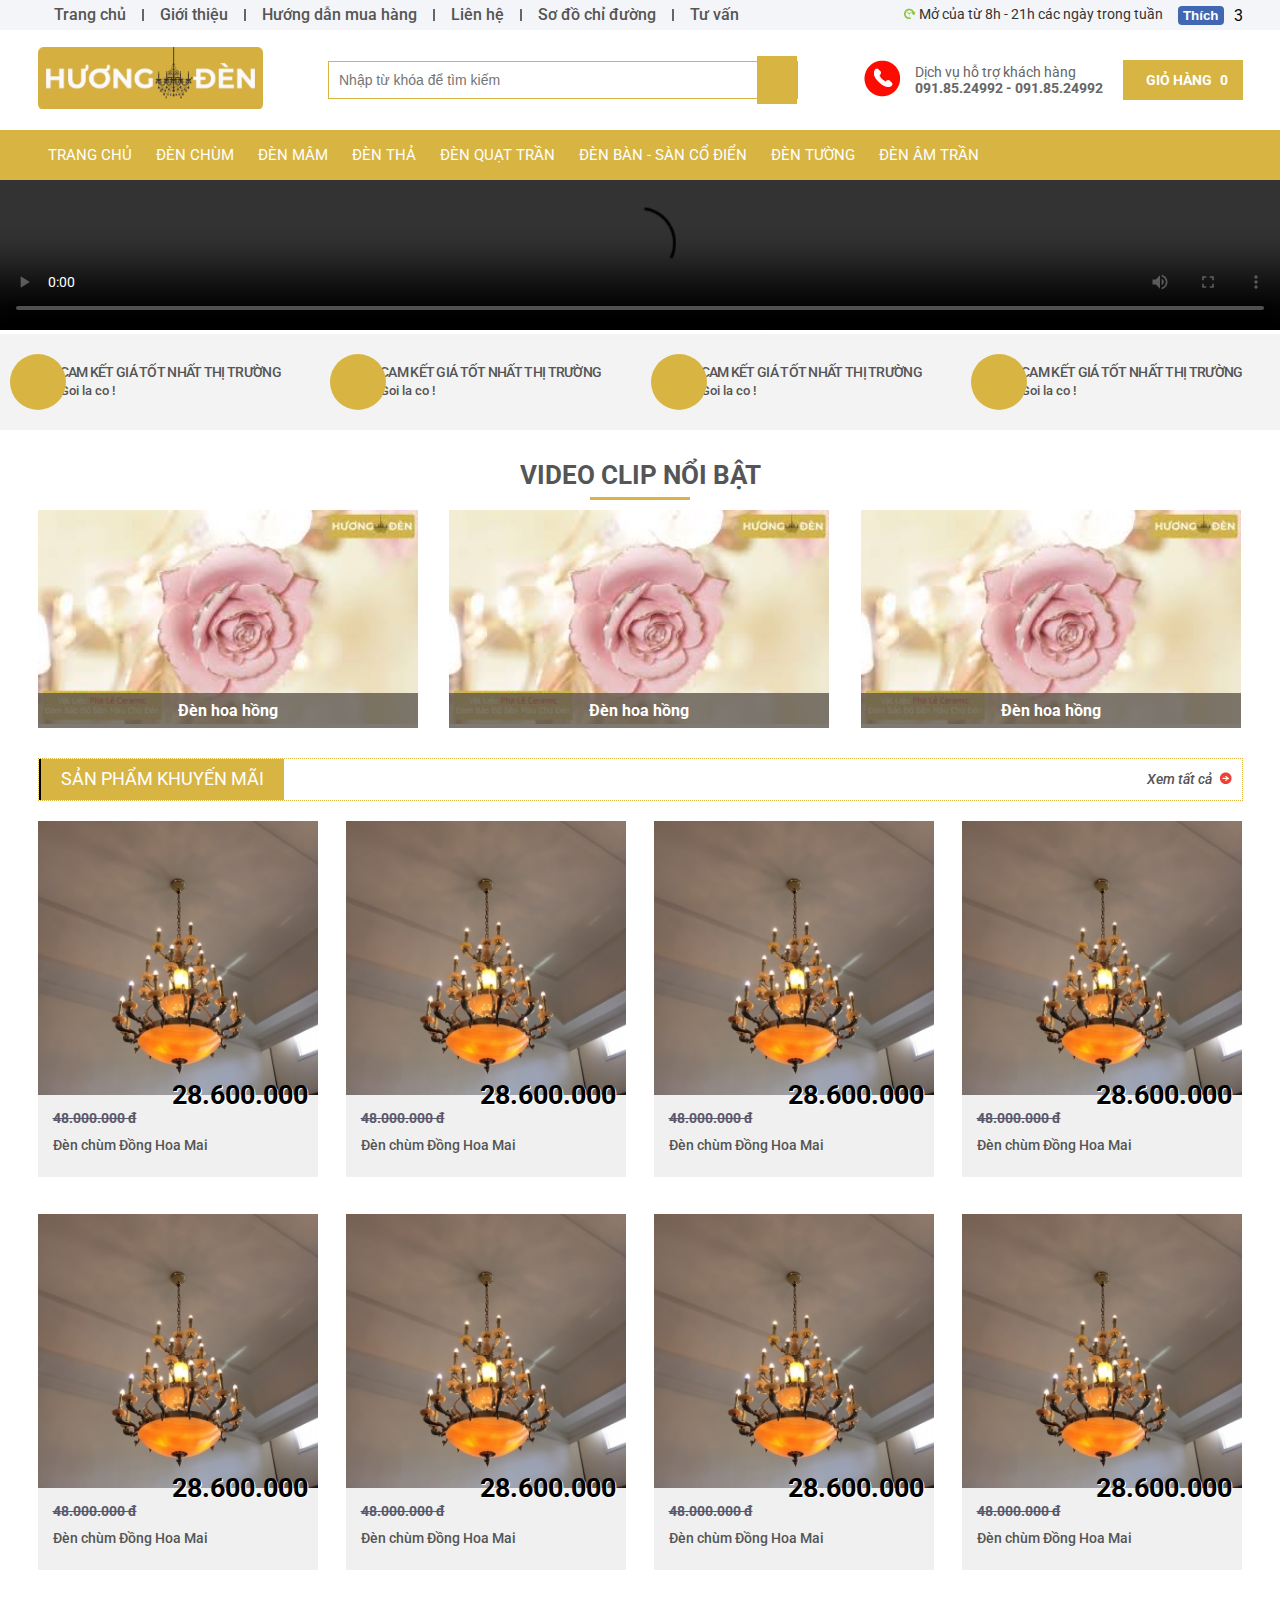
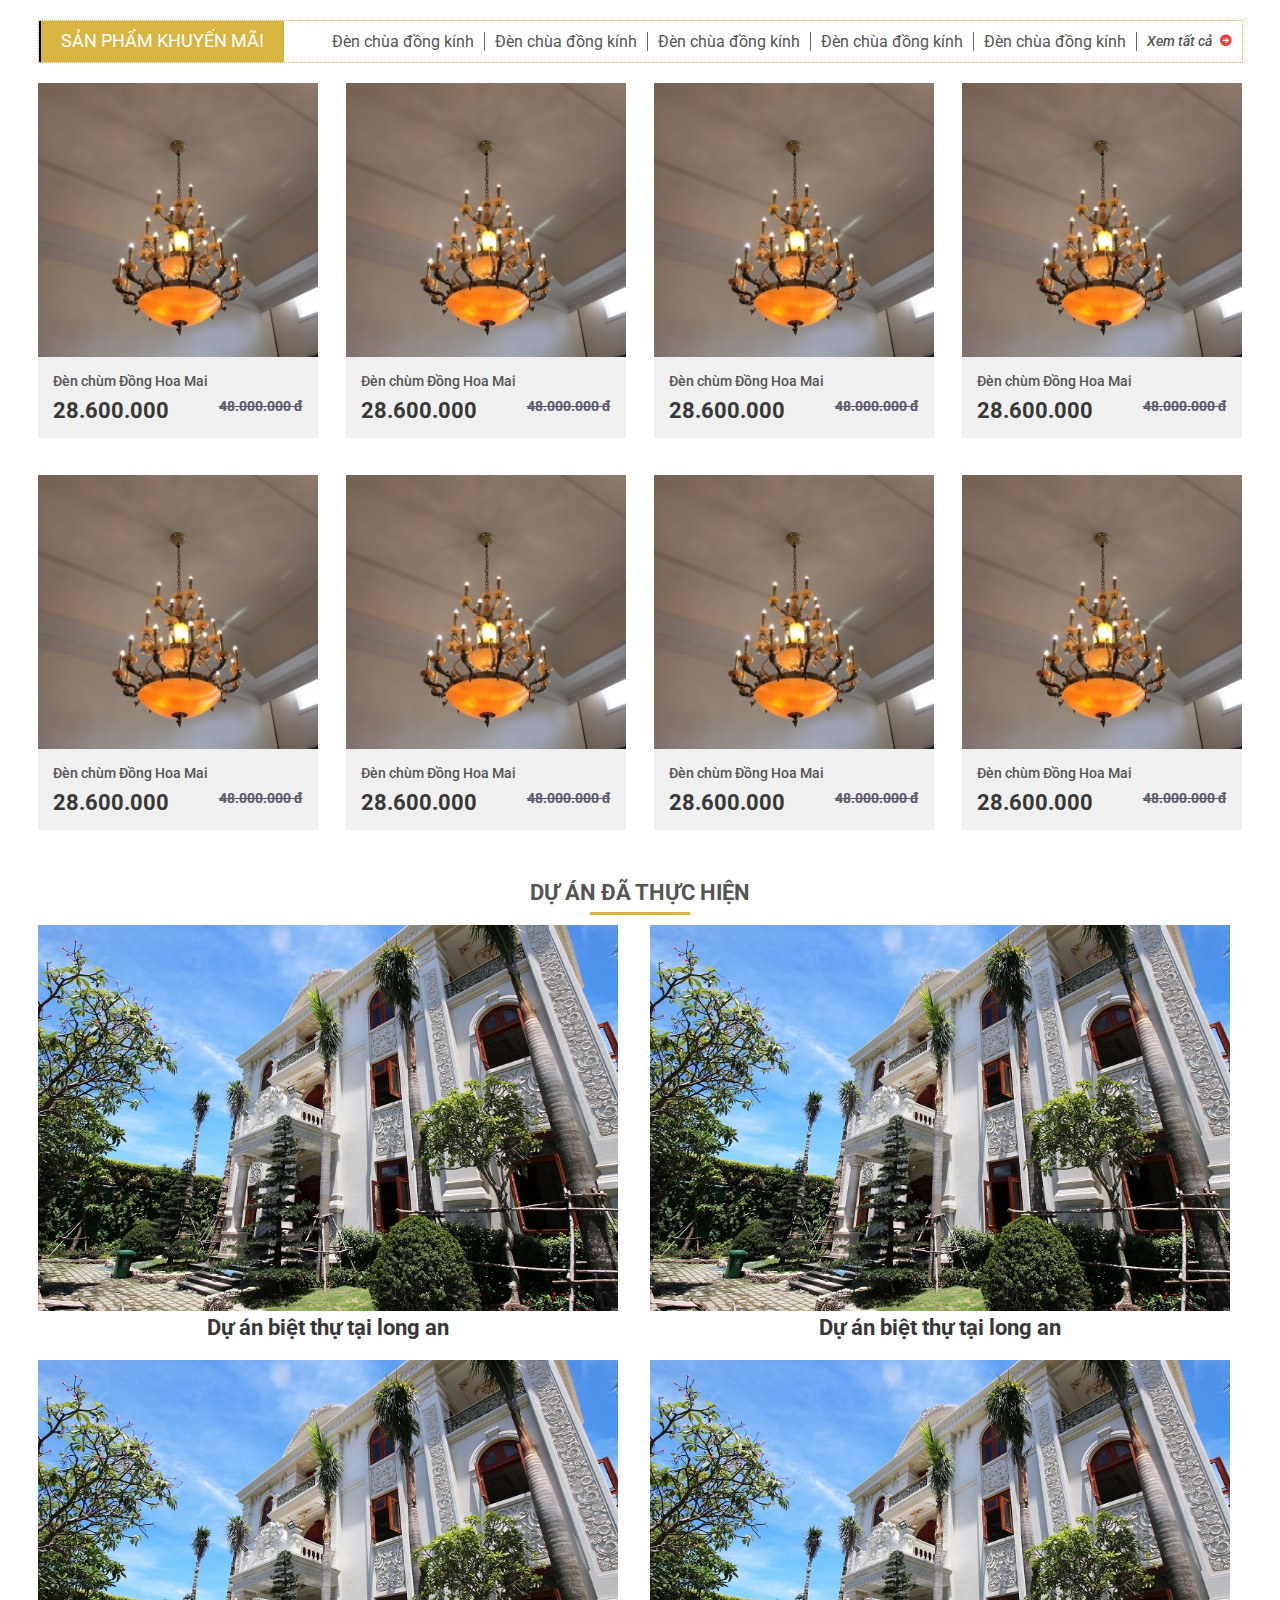
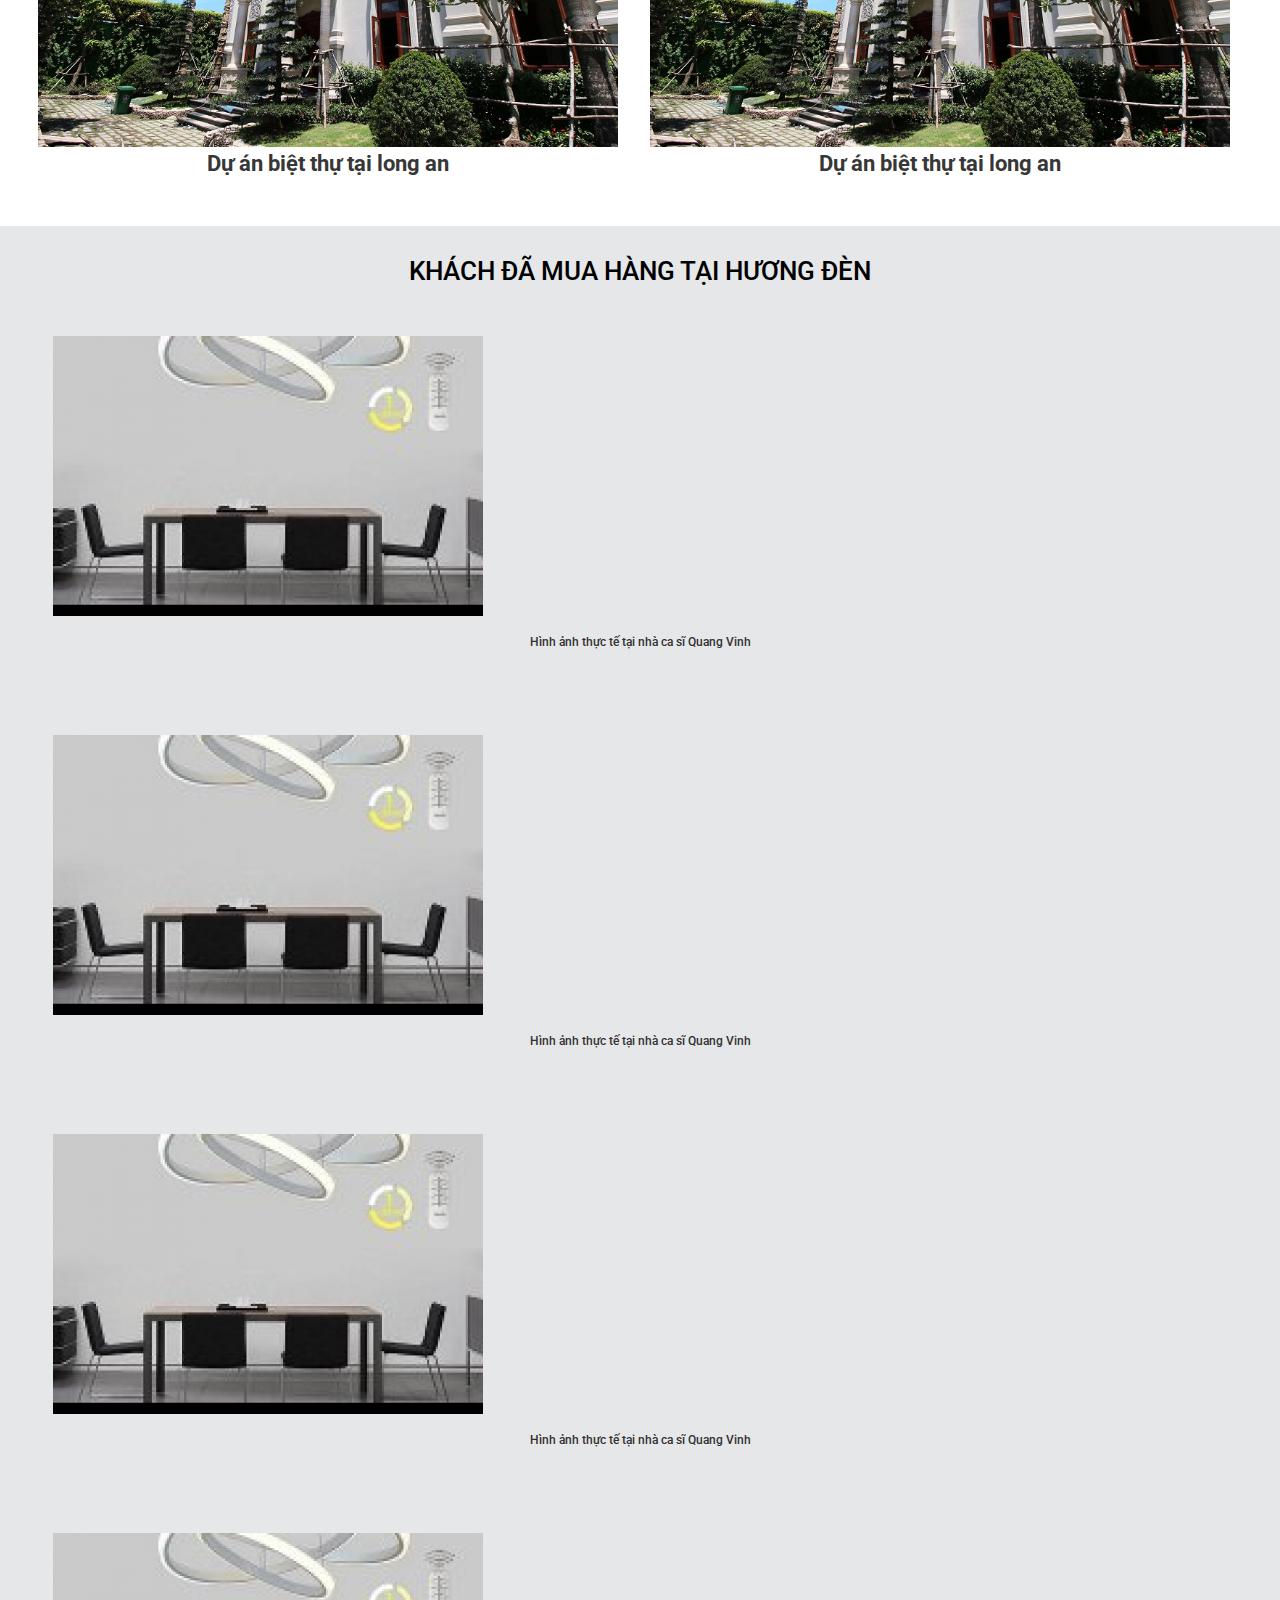
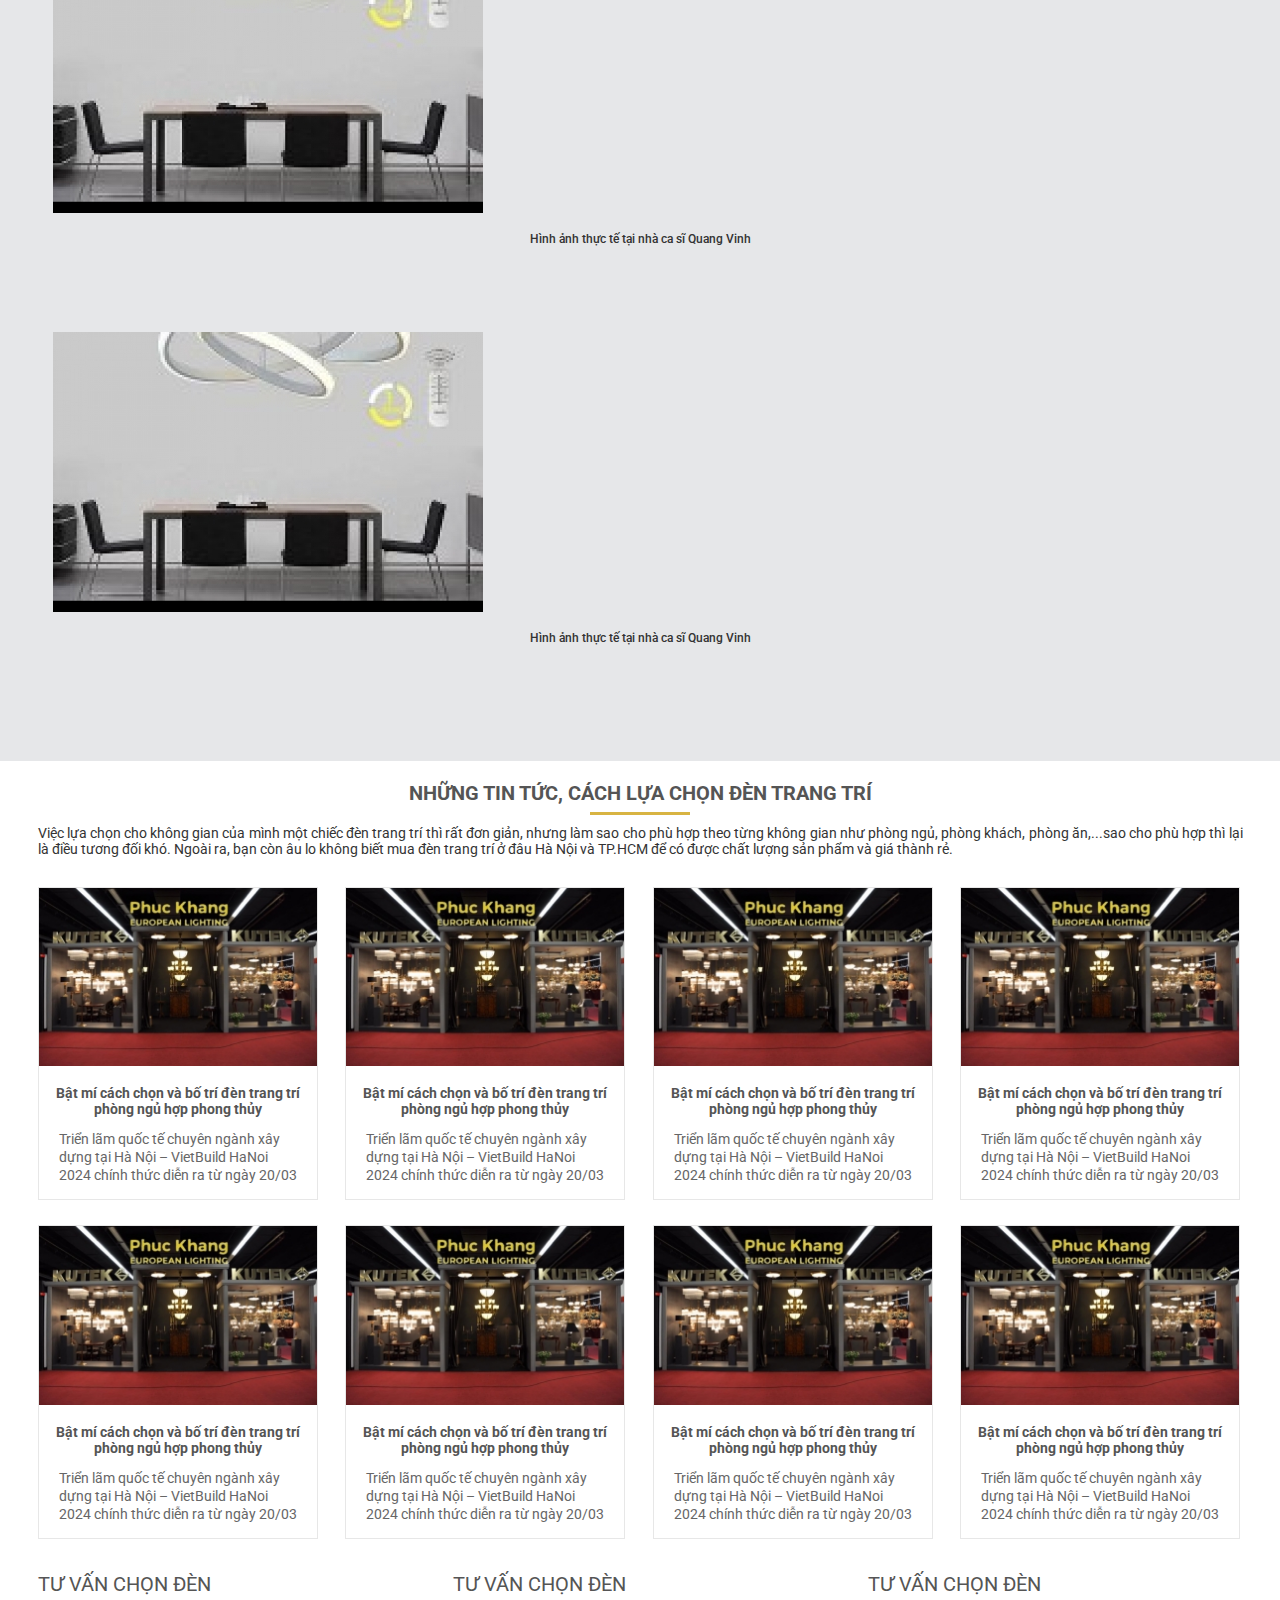
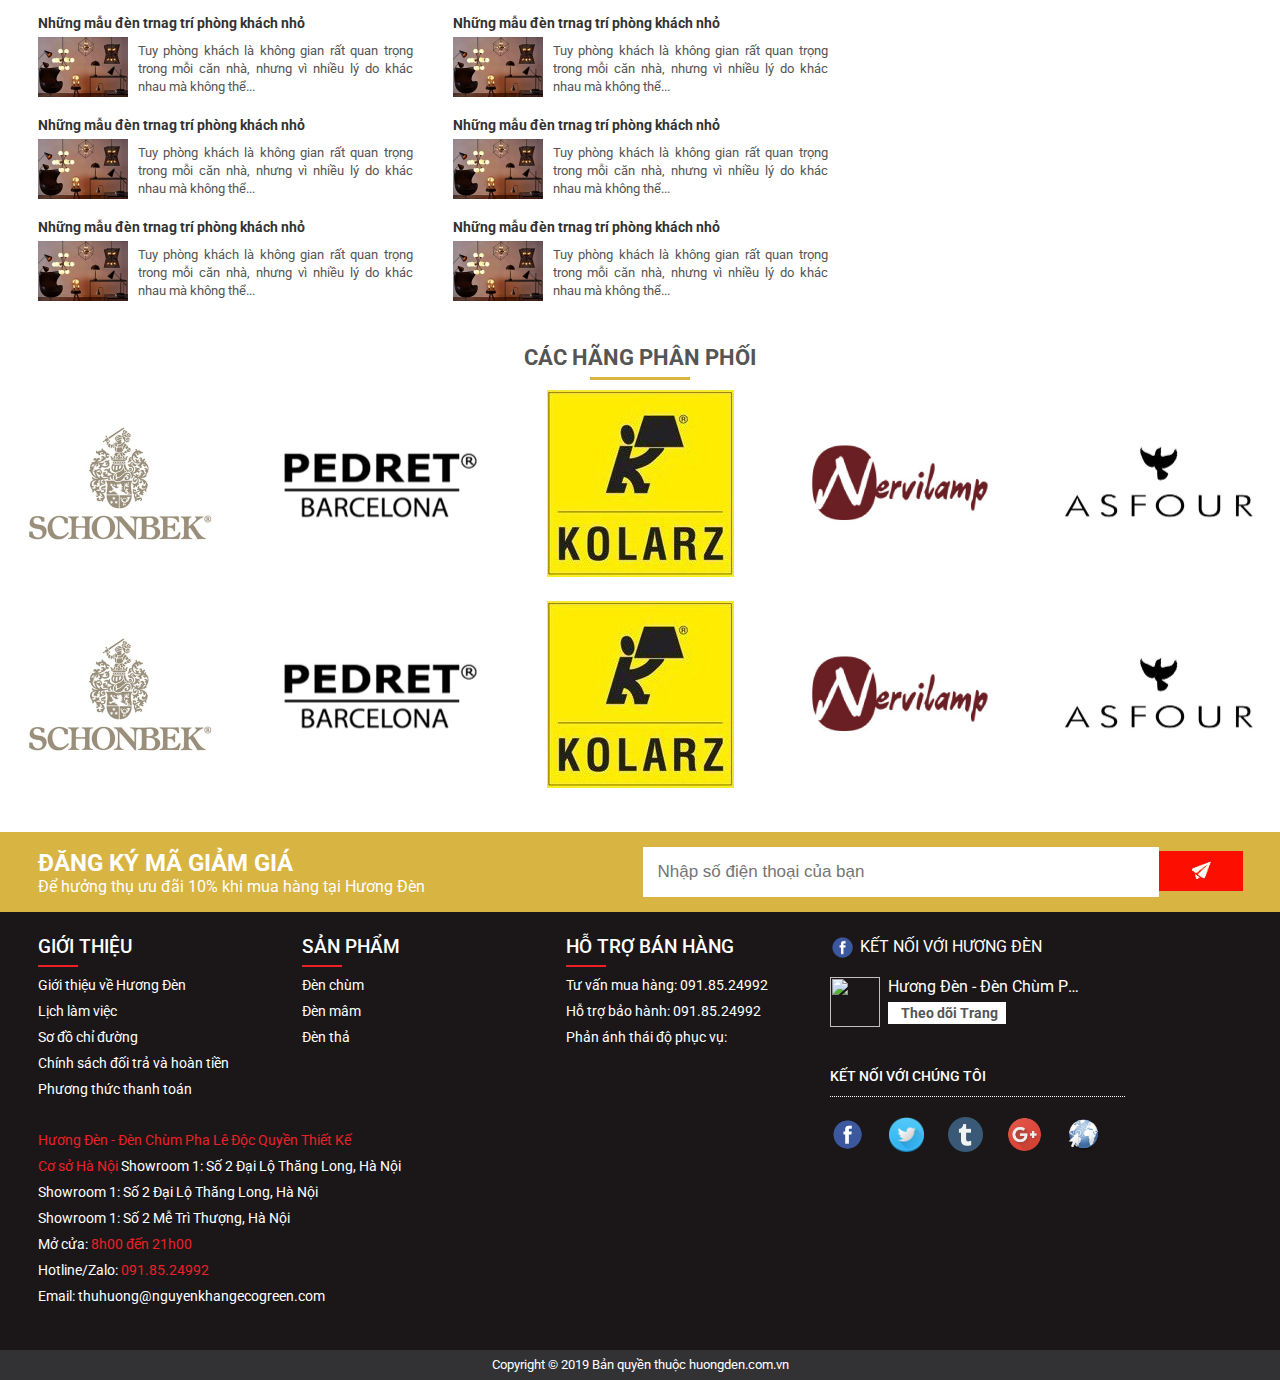
==== commit ebb844cb: "update code" ====
--- a/index.html
+++ b/index.html
@@ -76,14 +76,14 @@
         </div>
 
         <div class="header_between container">
-          <div class="header_between-logo">
+          <a href="" class="header_between-logo">
             <img src="./image/logo.png" alt="" />
-          </div>
+          </a>
           <div class="header_between-search">
             <input type="text" placeholder="Nhập từ khóa để tìm kiếm" />
-            <button class="header_between-btn">
+            <a href="" class="header_between-btn">
               <i class="fa-solid fa-magnifying-glass"></i>
-            </button>
+            </a>
           </div>
           <div class="header_between-contact">
             <div class="header_between-phone">
@@ -95,11 +95,11 @@
                 <b>091.85.24992 - 091.85.24992</b>
               </p>
             </div>
-            <button class="header_between-cart">
+            <a href="" class="header_between-cart">
               <i class="fa-solid fa-cart-shopping"></i>
               <span>Giỏ hàng</span>
               <span class="cartNumber">0</span>
-            </button>
+            </a>
           </div>
         </div>
 
@@ -109,7 +109,7 @@
               <a href="/">Trang chủ</a>
             </li>
             <li class="header_product-item">
-              <a href="/">Đèn chùm</a>
+              <a href="./src/product.html">Đèn chùm</a>
               <div class="dropdown">
                 <div class="container">
                   <ul class="dropdown_item">
@@ -166,7 +166,7 @@
               </div>  
             </li>
             <li class="header_product-item">
-              <a href="/">Đèn mâm</a>
+              <a href="./src/product.html">Đèn mâm</a>
               <div class="dropdown">
                 <div class="container">
                   <ul class="dropdown_item">
@@ -223,7 +223,7 @@
               </div>  
             </li>
             <li class="header_product-item">
-              <a href="/">Đèn thả</a>
+              <a href="./src/product.html">Đèn thả</a>
               <div class="dropdown">
                 <div class="container">
                   <ul class="dropdown_item">
@@ -280,7 +280,7 @@
               </div>  
             </li>
             <li class="header_product-item">
-              <a href="/">Đèn quạt trần</a>
+              <a href="./src/product.html">Đèn quạt trần</a>
               <div class="dropdown">
                 <div class="container">
                   <ul class="dropdown_item">
@@ -337,7 +337,7 @@
               </div>  
             </li>
             <li class="header_product-item">
-              <a href="/">Đèn bàn - sàn cổ điển</a>
+              <a href="./src/product.html">Đèn bàn - sàn cổ điển</a>
               <div class="dropdown">
                 <div class="container">
                   <ul class="dropdown_item">
@@ -394,7 +394,7 @@
               </div>  
             </li>
             <li class="header_product-item">
-              <a href="/">Đèn tường</a>
+              <a href="./src/product.html">Đèn tường</a>
               <div class="dropdown">
                 <div class="container">
                   <ul class="dropdown_item">
@@ -451,7 +451,7 @@
               </div>  
             </li>
             <li class="header_product-item">
-              <a href="/">Đèn âm trần</a>
+              <a href="./src/product.html">Đèn âm trần</a>
               <div class="dropdown">
                 <div class="container">
                   <ul class="dropdown_item">
@@ -509,10 +509,93 @@
             </li>
           </ul>
         </div>
+
+      </header>
+      <header class="header_mobile">
+        <div class="header_mobile-fixed">
+          <div class="header_mobile-menu">
+            <span>menu</span>
+            <i class="fa-solid fa-bars"></i>
+          </div>
+          <div class="header_mobile-search">
+            <input type="text" placeholder="Nhập từ khóa để tìm kiếm" />
+            <a href="" class="header_mobile-btn">
+              <i class="fa-solid fa-magnifying-glass"></i>
+            </a>
+          </div>
+          <a href="" class="header_mobile-cart">
+            <i class="fa-solid fa-cart-shopping"></i>
+          </a>
+        </div>
+        <div class="menuList">
+          <div class="menuList_inner">
+            <a href="" class="menuList_item">
+              <img src="./image/denban.png" alt="">
+              <span>Đèn Bàn</span>
+            </a>
+            <a href="" class="menuList_item">
+              <img src="./image/denchum.png" alt="">
+              <span>Đèn Chùm</span>
+            </a>
+            <a href="" class="menuList_item">
+              <img src="./image/denmam.png" alt="">
+              <span>Đèn Mâm</span>
+            </a>
+            <a href="" class="menuList_item">
+              <img src="./image/denquattran.png" alt="">
+              <span>Đèn Quạt Trần</span>
+            </a>
+            <a href="" class="menuList_item">
+              <img src="./image/dentha.png" alt="">
+              <span>Đèn Thả</span>
+            </a>
+            <a href="" class="menuList_item">
+              <img src="./image/dentuong.png" alt="">
+              <span>Đèn Tường</span>
+            </a>
+            <a href="" class="menuList_item">
+              <img src="./image/denban.png" alt="">
+              <span>Đèn Bàn</span>
+            </a>
+            <a href="" class="menuList_item">
+              <img src="./image/denchum.png" alt="">
+              <span>Đèn Chùm</span>
+            </a>
+            <a href="" class="menuList_item">
+              <img src="./image/denmam.png" alt="">
+              <span>Đèn Mâm</span>
+            </a>
+            <a href="" class="menuList_item">
+              <img src="./image/denquattran.png" alt="">
+              <span>Đèn Quạt Trần</span>
+            </a>
+            <a href="" class="menuList_item">
+              <img src="./image/dentha.png" alt="">
+              <span>Đèn Thả</span>
+            </a>
+            <a href="" class="menuList_item">
+              <img src="./image/dentuong.png" alt="">
+              <span>Đèn Tường</span>
+            </a>
+          </div>
+        </div>
+        <div class="header_mobile-contact">
+          <div class="header_mobile-i">
+            <img src="./image/logo.png" alt="">
+          </div>
+          <span>091.85.24992</span>
+        </div>
       </header>
 
       <!-- CONTENT -->
       <section class="content">
+        <div class="slideVideo">
+          <div class="sildeVideo_inner">
+            <video controls autoplay>
+              <source src="./image/sildeVideo.mp4">
+            </video>
+          </div>
+        </div>
         <!-- CHARISMA -->
         <div class="charisma">
           <div class="container">
@@ -550,7 +633,7 @@
         <!-- STRIKING -->
         <div class="striking">
           <div class="container">
-            <a href="" class="striking_title">Video clip nổi bật</a>
+            <a href="" class="title">Video clip nổi bật</a>
             <div class="striking_list">
               <div class="striking_item">
                 <img src="./image/video.jpg" alt="" />
@@ -567,6 +650,132 @@
             </div>
           </div>
         </div>
+
+        <!-- PRODUCT PROMOTION-->
+        <div class="product">
+          <div class="container">
+            <div class="product_head">
+              <a href="./src/product.html" class="product_title">Sản phẩm khuyến mãi</a>
+              <div class="product_product">
+                <a href="./src/product.html" class="product_all">
+                  <span>Xem tất cả</span>
+                  <img src="./image/arrow.gif" alt="" />
+                </a>
+              </div>
+            </div>
+            <div class="product_list">
+              <div class="product_item">
+                <a href="">
+                  <img src="./image/img1.jpg" alt="" />
+                </a>
+                <div class="product_info">
+                  <span class="product_cost">28.600.000</span>
+                  <div class="product_promotion">
+                    <span class="priceThrough">48.000.000 đ</span>
+                    <a href="" class="product_name">Đèn chùm Đồng Hoa Mai</a>
+                  </div>
+                </div>
+              </div>
+              <div class="product_item">
+                <a href="">
+                  <img src="./image/img1.jpg" alt="" />
+                </a>
+                <div class="product_info">
+                  <span class="product_cost">28.600.000</span>
+                  <div class="product_promotion">
+                    <span class="priceThrough">48.000.000 đ</span>
+                    <a href="" class="product_name">Đèn chùm Đồng Hoa Mai</a>
+                  </div>
+                </div>
+              </div>
+              <div class="product_item">
+                <a href="">
+                  <img src="./image/img1.jpg" alt="" />
+                </a>
+                <div class="product_info">
+                  <span class="product_cost">28.600.000</span>
+                  <div class="product_promotion">
+                    <span class="priceThrough">48.000.000 đ</span>
+                    <a href="" class="product_name">Đèn chùm Đồng Hoa Mai</a>
+                  </div>
+                </div>
+              </div>
+              <div class="product_item">
+                <a href="">
+                  <img src="./image/img1.jpg" alt="" />
+                </a>
+                <div class="product_info">
+                  <span class="product_cost">28.600.000</span>
+                  <div class="product_promotion">
+                    <span class="priceThrough">48.000.000 đ</span>
+                    <a href="" class="product_name">Đèn chùm Đồng Hoa Mai</a>
+                  </div>
+                </div>
+              </div>
+              <div class="product_item">
+                <a href="">
+                  <img src="./image/img1.jpg" alt="" />
+                </a>
+                <div class="product_info">
+                  <span class="product_cost">28.600.000</span>
+                  <div class="product_promotion">
+                    <span class="priceThrough">48.000.000 đ</span>
+                    <a href="" class="product_name">Đèn chùm Đồng Hoa Mai</a>
+                  </div>
+                </div>
+              </div>
+              <div class="product_item">
+                <a href="">
+                  <img src="./image/img1.jpg" alt="" />
+                </a>
+                <div class="product_info">
+                  <span class="product_cost">28.600.000</span>
+                  <div class="product_promotion">
+                    <span class="priceThrough">48.000.000 đ</span>
+                    <a href="" class="product_name">Đèn chùm Đồng Hoa Mai</a>
+                  </div>
+                </div>
+              </div>
+              <div class="product_item">
+                <a href="">
+                  <img src="./image/img1.jpg" alt="" />
+                </a>
+                <div class="product_info">
+                  <span class="product_cost">28.600.000</span>
+                  <div class="product_promotion">
+                    <span class="priceThrough">48.000.000 đ</span>
+                    <a href="" class="product_name">Đèn chùm Đồng Hoa Mai</a>
+                  </div>
+                </div>
+              </div>
+              <div class="product_item">
+                <a href="">
+                  <img src="./image/img1.jpg" alt="" />
+                </a>
+                <div class="product_info">
+                  <span class="product_cost">28.600.000</span>
+                  <div class="product_promotion">
+                    <span class="priceThrough">48.000.000 đ</span>
+                    <a href="" class="product_name">Đèn chùm Đồng Hoa Mai</a>
+                  </div>
+                </div>
+              </div>
+              <div class="product_item">
+                <a href="">
+                  <img src="./image/img1.jpg" alt="" />
+                </a>
+                <div class="product_info">
+                  <span class="product_cost">28.600.000</span>
+                  <div class="product_promotion">
+                    <span class="priceThrough">48.000.000 đ</span>
+                    <a href="" class="product_name">Đèn chùm Đồng Hoa Mai</a>
+                  </div>
+                </div>
+              </div>
+            </div>
+          </div>
+        </div>
+
 
         <!-- PRODUCT -->
         <div class="product">
@@ -692,12 +901,58 @@
                 </div>
                 <!-- <div class="product_sale">-40% </div> -->
               </div>
-            </div>
-          </div>
-        </div>
-
-        <!-- SALE -->
-        <div class="sale">
+              <div class="product_item">
+                <a href="">
+                  <img src="./image/img1.jpg" alt="" />
+                </a>
+                <div class="product_info">
+                  <a href="" class="product_name">Đèn chùm Đồng Hoa Mai</a>
+                  <div class="product_price">
+                    <span class="price">28.600.000</span>
+                    <span class="priceThrough">48.000.000 đ</span>
+                  </div>
+                </div>
+                <!-- <div class="product_sale">-40% </div> -->
+              </div>
+            </div>
+          </div>
+        </div>
+
+        <!-- FINISH PROJECT-->
+        <div class="project">
+          <div class="container">
+            <h2 class="title">Dự án đã thực hiện</h2>
+            <div class="project_list">
+              <div class="project_item">
+                <a href="" class="project_img">
+                  <img src="./image/project1.jpg" alt="">
+                </a>
+                <a href="" class="price">Dự án biệt thự tại long an</a>
+              </div>
+              <div class="project_item">
+                <a href="" class="project_img">
+                  <img src="./image/project1.jpg" alt="">
+                </a>
+                <a href="" class="price">Dự án biệt thự tại long an</a>
+              </div>
+              <div class="project_item">
+                <a href="" class="project_img">
+                  <img src="./image/project1.jpg" alt="">
+                </a>
+                <a href="" class="price">Dự án biệt thự tại long an</a>
+              </div>
+              <div class="project_item">
+                <a href="" class="project_img">
+                  <img src="./image/project1.jpg" alt="">
+                </a>
+                <a href="" class="price">Dự án biệt thự tại long an</a>
+              </div>
+            </div>
+           </div>
+          </div>
+          
+          <!-- SALE -->
+          <div class="sale">
           <div class="container">
             <h2 class="sale_title">Khách đã mua hàng tại hương đèn</h2>
             <div class="sale_list">
@@ -728,7 +983,7 @@
         <!-- NEWS -->
         <div class="news">
           <div class="container">
-            <h2 class="news_title">
+            <h2 class="title">
               NHỮNG TIN TỨC, CÁCH LỰA CHỌN ĐÈN TRANG TRÍ
             </h2>
             <p class="news_description">
@@ -844,6 +1099,19 @@
                   VietBuild HaNoi 2024 chính thức diễn ra từ ngày 20/03</span
                 >
               </div>
+              <div class="news_item">
+                <a href="">
+                  <img src="./image/news1.jpg" alt="" />
+                </a>
+                <a href="" class="news_name"
+                  >Bật mí cách chọn và bố trí đèn trang trí phòng ngủ hợp phong
+                  thủy</a
+                >
+                <span class="news_desc"
+                  >Triển lãm quốc tế chuyên ngành xây dựng tại Hà Nội –
+                  VietBuild HaNoi 2024 chính thức diễn ra từ ngày 20/03</span
+                >
+              </div>
             </div>
           </div>
         </div>
@@ -853,13 +1121,15 @@
           <div class="container">
             <div class="offer_list">
               <div class="offer_layout">
-                <a href="" class="offer_title">Tư vấn chọn đèn</a>
+                <div class="offer_title">
+                  <a href="" class="">Tư vấn chọn đèn</a>
+                </div>
                 <div class="offer_item">
-                  <a href="" class="offer_name"
+                  <a href="./src/offer.html" class="offer_name"
                     >Những mẫu đèn trnag trí phòng khách nhỏ</a
                   >
                   <div class="offer_content">
-                    <a href="">
+                    <a href="./src/offer.html">
                       <img src="./image/offer1.jpg" alt="" />
                     </a>
                     <p class="offer_desc">
@@ -869,11 +1139,11 @@
                   </div>
                 </div>
                 <div class="offer_item">
-                  <a href="" class="offer_name"
+                  <a href="./src/offer.html" class="offer_name"
                     >Những mẫu đèn trnag trí phòng khách nhỏ</a
                   >
                   <div class="offer_content">
-                    <a href="">
+                    <a href="./src/offer.html">
                       <img src="./image/offer1.jpg" alt="" />
                     </a>
                     <p class="offer_desc">
@@ -883,11 +1153,11 @@
                   </div>
                 </div>
                 <div class="offer_item">
-                  <a href="" class="offer_name"
+                  <a href="./src/offer.html" class="offer_name"
                     >Những mẫu đèn trnag trí phòng khách nhỏ</a
                   >
                   <div class="offer_content">
-                    <a href="">
+                    <a href="./src/offer.html">
                       <img src="./image/offer1.jpg" alt="" />
                     </a>
                     <p class="offer_desc">
@@ -898,13 +1168,15 @@
                 </div>
               </div>
               <div class="offer_layout">
-                <a href="" class="offer_title">Tư vấn chọn đèn</a>
+                <div class="offer_title">
+                  <a href="" class="">Tư vấn chọn đèn</a>
+                </div>
                 <div class="offer_item">
-                  <a href="" class="offer_name"
+                  <a href="./src/offer.html" class="offer_name"
                     >Những mẫu đèn trnag trí phòng khách nhỏ</a
                   >
                   <div class="offer_content">
-                    <a href="">
+                    <a href="./src/offer.html">
                       <img src="./image/offer1.jpg" alt="" />
                     </a>
                     <p class="offer_desc">
@@ -914,11 +1186,11 @@
                   </div>
                 </div>
                 <div class="offer_item">
-                  <a href="" class="offer_name"
+                  <a href="./src/offer.html" class="offer_name"
                     >Những mẫu đèn trnag trí phòng khách nhỏ</a
                   >
                   <div class="offer_content">
-                    <a href="">
+                    <a href="./src/offer.html">
                       <img src="./image/offer1.jpg" alt="" />
                     </a>
                     <p class="offer_desc">
@@ -928,11 +1200,11 @@
                   </div>
                 </div>
                 <div class="offer_item">
-                  <a href="" class="offer_name"
+                  <a href="./src/offer.html" class="offer_name"
                     >Những mẫu đèn trnag trí phòng khách nhỏ</a
                   >
                   <div class="offer_content">
-                    <a href="">
+                    <a href="./src/offer.html">
                       <img src="./image/offer1.jpg" alt="" />
                     </a>
                     <p class="offer_desc">
@@ -943,12 +1215,12 @@
                 </div>
               </div>
               <div class="offer_layout map">
-                <a href="" class="offer_title">Tư vấn chọn đèn</a>
+                <div class="offer_title">
+                  <a href="./src/offer.html" class="">Tư vấn chọn đèn</a>
+                </div>
                 <div class="offer_map">
                   <iframe
                     src="https://www.google.com/maps/embed?pb=!1m16!1m12!1m3!1d29795.054303271412!2d105.77467404803394!3d21.017404420950193!2m3!1f0!2f0!3f0!3m2!1i1024!2i768!4f13.1!2m1!1sbigHolding!5e0!3m2!1svi!2s!4v1696425879585!5m2!1svi!2s"
-                    width="600"
-                    height="450"
                     style="border: 0"
                     allowfullscreen=""
                     loading="lazy"
@@ -957,6 +1229,43 @@
                 </div>
               </div>
             </div>
+          </div>
+        </div>
+
+        <!-- ALLOCATION -->
+        <div class="allocation">
+          <h2 class="title">Các hãng phân phối</h2>
+          <div class="allocation_container">
+            <a href="" class="allocation_img">
+              <img src="./image/allocation1.jpg" alt="">
+            </a>
+            <a href="" class="allocation_img">
+              <img src="./image/allocation2.jpg" alt="">
+            </a>
+            <a href="" class="allocation_img">
+              <img src="./image/allocation3.jpg" alt="">
+            </a>
+            <a href="" class="allocation_img">
+              <img src="./image/allocation4.jpg" alt="">
+            </a>
+            <a href="" class="allocation_img">
+              <img src="./image/allocation5.jpg" alt="">
+            </a>
+            <a href="" class="allocation_img">
+              <img src="./image/allocation1.jpg" alt="">
+            </a>
+            <a href="" class="allocation_img">
+              <img src="./image/allocation2.jpg" alt="">
+            </a>
+            <a href="" class="allocation_img">
+              <img src="./image/allocation3.jpg" alt="">
+            </a>
+            <a href="" class="allocation_img">
+              <img src="./image/allocation4.jpg" alt="">
+            </a>
+            <a href="" class="allocation_img">
+              <img src="./image/allocation5.jpg" alt="">
+            </a>
           </div>
         </div>
 
@@ -1013,21 +1322,21 @@
 
       <!-- FOOTER -->
       <footer class="footer">
-                <!-- REGISTER -->
-                <div class="register">
-                  <div class="container">
-                    <div class="register_sale">
-                      <h2>Đăng ký mã giảm giá</h2>
-                      <p>Để hưởng thụ ưu đãi 10% khi mua hàng tại Hương Đèn</p>
-                    </div>
-                    <form action="submit" class="register_form">
-                      <input type="text" placeholder="Nhập số điện thoại của bạn" />
-                      <button class="register_send">
-                        <img src="./image/send.jpg" alt="" />
-                      </button>
-                    </form>
-                  </div>
-                </div>
+        <!-- REGISTER -->
+        <div class="register">
+          <div class="container">
+            <div class="register_sale">
+              <h2>Đăng ký mã giảm giá</h2>
+              <p>Để hưởng thụ ưu đãi 10% khi mua hàng tại Hương Đèn</p>
+            </div>
+            <form action="submit" class="register_form">
+              <input type="text" placeholder="Nhập số điện thoại của bạn" />
+              <button class="register_send">
+                <img src="./image/send.jpg" alt="" />
+              </button>
+            </form>
+          </div>
+        </div>
         <div class="container">
           <div class="footer_intro">
             <div class="footer_item">
@@ -1153,6 +1462,8 @@
           breakpoint: 768,
           settings: {
             arrows: false,
+            autoplay: true,
+            autoplaySpeed: 2000,
             centerMode: true,
             centerPadding: "40px",
             slidesToShow: 3,
@@ -1172,4 +1483,5 @@
   </script>
 
   <script src="./js/index.js"></script>
+  <script src="./js/headerMobile.js"></script>
 </html>
--- a/styles/css/app.css
+++ b/styles/css/app.css
@@ -1,9 +1,10 @@
+@charset "UTF-8";
 @import url("https://fonts.googleapis.com/css2?family=Roboto:wght@300;400;500;700&display=swap");
 * {
   padding: 0;
   margin: 0;
   box-sizing: border-box;
-  transition: all 0.1s;
+  transition: all 0.2s;
 }
 
 body {
@@ -31,10 +32,32 @@
   list-style: none;
 }
 
-button, input {
+button,
+input {
   border: 0;
   outline: 0;
   background-color: #fff;
+}
+
+.title {
+  display: block;
+  color: #555;
+  font-size: 26px;
+  font-weight: 700;
+  text-align: center;
+  text-transform: uppercase;
+  position: relative;
+  margin-bottom: 20px;
+}
+.title::after {
+  content: "";
+  position: absolute;
+  left: 50%;
+  bottom: -10px;
+  transform: translateX(-50%);
+  height: 3px;
+  width: 100px;
+  background-color: #d8b442;
 }
 
 .price {
@@ -59,6 +82,21 @@
   padding: 0px 20px;
 }
 
+@media screen and (max-width: 900px) {
+  .container {
+    max-width: 800px;
+    margin: auto;
+    padding: 0px 20px;
+  }
+}
+@media screen and (max-width: 767px) {
+  .title {
+    font-size: 20px;
+  }
+  .price {
+    font-size: 20px;
+  }
+}
 .header_head {
   left: 0px;
   top: 0px;
@@ -90,7 +128,7 @@
   padding: 0px 16px;
 }
 .header_item a {
-  font-weight: 700;
+  font-weight: 500;
 }
 .header_info {
   display: flex;
@@ -168,6 +206,11 @@
   text-transform: uppercase;
   gap: 8px;
 }
+.header_between-cart:hover {
+  background-color: #d8b442;
+  color: #fff;
+  text-decoration: none;
+}
 .header_between-cart i {
   font-size: 20px;
 }
@@ -178,8 +221,10 @@
 .header_product-list {
   max-width: 1205px;
   width: 100%;
+  height: 50px;
   line-height: 50px;
   margin: auto;
+  overflow: hidden;
 }
 .header_product-item {
   display: inline-block;
@@ -221,7 +266,7 @@
 .header_product .dropdown_item {
   font-size: 13px;
   line-height: 36px;
-  font-weight: 700;
+  font-weight: 500;
 }
 .header_product .dropdown_item li {
   border-bottom: 1px dotted #ddd;
@@ -242,6 +287,163 @@
   display: block;
 }
 
+@media screen and (max-width: 900px) {
+  .header_list {
+    margin: auto;
+  }
+  .header_info {
+    display: none;
+  }
+  .header_between-logo img {
+    width: 180px;
+  }
+  .header_between-search {
+    max-width: 350px;
+  }
+  .header_between-search i {
+    padding: 10px 15px;
+  }
+  .header_between-phone {
+    display: none;
+  }
+  .header_product-item a {
+    font-size: 13px;
+  }
+}
+@media screen and (max-width: 767px) {
+  .header {
+    display: none;
+  }
+}
+.header_mobile {
+  display: none;
+}
+
+@media screen and (max-width: 767px) {
+  .header_mobile {
+    display: block;
+  }
+  .header_mobile-fixed {
+    background-color: #d8b442;
+    position: fixed;
+    top: 0;
+    left: 0;
+    max-width: 766px;
+    width: 100%;
+    height: 50px;
+    display: flex;
+    align-items: center;
+    justify-content: space-between;
+    gap: 20px;
+    padding: 0px 20px;
+    z-index: 100;
+  }
+  .header_mobile-menu {
+    text-transform: uppercase;
+    font-weight: 700;
+    color: #fff;
+    white-space: nowrap;
+    overflow: hidden;
+    text-overflow: ellipsis;
+    cursor: pointer;
+    line-height: 50px;
+  }
+  .header_mobile-menu span {
+    font-size: 16px;
+    margin-right: 5px;
+  }
+  .header_mobile-search {
+    display: flex;
+    align-items: center;
+    background-color: #fff;
+    height: 32px;
+    max-width: 400px;
+    width: 100%;
+  }
+  .header_mobile-search input {
+    width: 100%;
+    background-color: transparent;
+    height: 32px;
+    padding-left: 10px;
+  }
+  .header_mobile-btn {
+    padding: 0 10px;
+  }
+  .header_mobile-btn i {
+    font-size: 18px;
+  }
+  .header_mobile-cart {
+    cursor: pointer;
+  }
+  .header_mobile-cart i {
+    font-size: 22px;
+    padding: 0px 20px;
+    color: #fff;
+  }
+  .header_mobile-contact {
+    padding: 0px 15px;
+    height: 60px;
+    margin-top: 50px;
+    display: flex;
+    align-items: center;
+    justify-content: space-between;
+    background-color: #eee;
+  }
+  .header_mobile-contact img {
+    display: block;
+    height: 50px;
+  }
+  .header_mobile-contact span {
+    font-size: 20px;
+    color: #f00;
+    font-weight: 700;
+  }
+  .menuList {
+    position: fixed;
+    top: 50px;
+    left: 0;
+    width: 100%;
+    z-index: 99;
+    display: none;
+  }
+  .menuList_inner {
+    display: grid;
+    grid-template-columns: repeat(3, minmax(0, 1fr));
+    gap: 15px;
+    background-color: #eee;
+    padding: 10px 15px;
+  }
+  .menuList_item {
+    border: solid 1px #dfdfdf;
+    border-radius: 5px;
+  }
+  .menuList_item:hover {
+    text-decoration: none;
+    color: #333;
+  }
+  .menuList_item img {
+    margin: 10px auto;
+    display: block;
+  }
+  .menuList_item span {
+    display: block;
+    text-align: center;
+    height: 30px;
+    line-height: 15px;
+    overflow: hidden;
+  }
+}
+@media screen and (max-width: 500px) {
+  .header_mobile-contact {
+    height: 50px;
+  }
+  .header_mobile-contact img {
+    height: 40px;
+  }
+  .header_mobile-contact span {
+    font-size: 18px;
+  }
+}
 .footer {
   background-color: #1b1718;
   color: #fff;
@@ -363,13 +565,49 @@
 }
 .footer_address p {
   margin-bottom: 10px;
+  font-size: 14px;
 }
 .footer_end {
   background-color: #323234;
   color: #fff;
-  height: 40px;
-  line-height: 40px;
+  height: 30px;
+  line-height: 30px;
   text-align: center;
+  font-size: 13px;
+}
+
+@media screen and (max-width: 900px) {
+  .footer .container {
+    grid-template-areas: "h1 h1" "h2 h2" "h3 h3";
+  }
+  .footer_title {
+    font-size: 16px;
+  }
+  .footer_address {
+    margin-top: 15px;
+  }
+}
+@media screen and (max-width: 500px) {
+  .footer_intro {
+    grid-template-columns: repeat(1, minmax(0, 1fr));
+  }
+  .footer_title {
+    font-size: 14px;
+  }
+  .footer_name {
+    font-size: 14px;
+  }
+  .footer_follow a {
+    font-size: 14px;
+  }
+  .footer_followLink {
+    font-size: 14px;
+  }
+}
+.slideVideo video {
+  object-fit: cover;
+  width: 100%;
+  max-height: 600px;
 }
 
 .charisma {
@@ -418,35 +656,32 @@
 .charisma_item p {
   letter-spacing: -0.7px;
   font-size: 14px;
-  font-weight: 700;
+  font-weight: 500;
 }
 .charisma_item span {
   font-size: 13px;
   line-height: 20px;
   font-weight: 500;
 }
+
+@media screen and (max-width: 767px) {
+  .charisma {
+    height: 160px;
+  }
+  .charisma .container {
+    display: grid;
+    grid-template-columns: repeat(2, minmax(0, 1fr));
+    grid-gap: 40px;
+    padding: 0px 50px;
+  }
+}
+@media screen and (max-width: 500px) {
+  .charisma {
+    display: none;
+  }
+}
 .striking {
   margin-bottom: 30px;
-}
-.striking_title {
-  display: block;
-  color: #555;
-  font-size: 26px;
-  font-weight: 700;
-  text-align: center;
-  text-transform: uppercase;
-  position: relative;
-  margin-bottom: 20px;
-}
-.striking_title::after {
-  content: "";
-  position: absolute;
-  left: 50%;
-  bottom: -10px;
-  transform: translateX(-50%);
-  height: 3px;
-  width: 100px;
-  background-color: #d8b442;
 }
 .striking_list {
   display: grid;
@@ -476,6 +711,20 @@
   background-color: rgba(95, 88, 79, 0.8);
 }
 
+@media screen and (max-width: 767px) {
+  .striking_list {
+    grid-template-columns: repeat(1, minmax(0, 1fr));
+    place-items: center;
+  }
+  .striking_item {
+    max-width: 500px;
+  }
+}
+@media screen and (max-width: 500px) {
+  .striking {
+    margin-top: 15px;
+  }
+}
 .product {
   margin-bottom: 40px;
 }
@@ -535,26 +784,125 @@
 .product_item {
   max-width: 280px;
   width: 100%;
+  overflow: hidden;
   position: relative;
 }
+.product_item:last-child {
+  display: none;
+}
 .product_item img {
   width: 100%;
+}
+.product_item img:hover {
+  opacity: 0.8;
 }
 .product_info {
   padding: 15px;
   background-color: #f0f0f0;
   transform: translateY(-10px);
+  position: relative;
+}
+.product_cost {
+  position: absolute;
+  top: 0;
+  right: 10px;
+  font-size: 27px;
+  font-weight: 700;
+  text-shadow: #fff 1px 1px 0px;
+  transform: translateY(-50%);
+}
+.product_promotion {
+  display: block;
+}
+.product_promotion .priceThrough {
+  display: block;
+  margin-bottom: 10px;
 }
 .product_name {
   font-size: 14px;
   line-height: 18px;
   display: block;
   margin-bottom: 8px;
+  font-weight: 500;
 }
 .product_price {
   display: flex;
   align-items: flex-start;
   justify-content: space-between;
+}
+
+@media screen and (max-width: 900px) {
+  .product_list {
+    grid-template-columns: repeat(3, minmax(0, 1fr));
+  }
+  .product_product-name {
+    display: none;
+  }
+  .product_item:last-child {
+    display: block;
+  }
+}
+@media screen and (max-width: 767px) {
+  .product_title {
+    font-size: 16px;
+  }
+  .product_product-name {
+    display: none;
+  }
+  .product_list {
+    grid-template-columns: repeat(2, minmax(0, 1fr));
+    place-items: center;
+  }
+  .product_item {
+    max-width: 350px;
+  }
+  .product_item:last-child {
+    display: none;
+  }
+  .product_name {
+    font-size: 16px;
+  }
+  .product_cost {
+    font-size: 25px;
+  }
+}
+@media screen and (max-width: 500px) {
+  .product_list {
+    grid-template-columns: repeat(1, minmax(0, 1fr));
+  }
+  .product_title {
+    font-size: 14px;
+    height: 30px;
+    line-height: 30px;
+    padding: 0px 10px;
+  }
+  .product_all span {
+    font-size: 13px;
+  }
+}
+.project {
+  margin-bottom: 50px;
+}
+.project .title {
+  font-size: 22px;
+}
+.project_list {
+  display: grid;
+  grid-template-columns: repeat(2, 1fr);
+  gap: 20px;
+}
+.project_item {
+  max-width: 580px;
+}
+.project_item .price {
+  display: block;
+  text-align: center;
+}
+.project_img {
+  display: block;
+}
+.project_img img {
+  width: 100%;
 }
 
 .sale {
@@ -573,15 +921,17 @@
   margin: 0 15px;
 }
 .sale_item a {
-  color: #666;
-  font-size: 13px;
-  font-weight: 700;
+  font-family: "Roboto", sans-serif !important;
+  color: #333;
+  font-size: 12px;
+  font-weight: 500;
   display: block;
   height: 100px;
   text-align: center;
 }
 .sale_item a:hover {
   color: #ec2027;
+  text-decoration: none;
 }
 .sale_item img {
   margin-bottom: 15px;
@@ -638,7 +988,7 @@
 
 .slick-current {
   opacity: 1;
-  transform: scale(1.5);
+  transform: scale(2) translateY(10px);
   z-index: 99;
 }
 
@@ -650,27 +1000,26 @@
   opacity: 1;
 }
 
+@media screen and (max-width: 767px) {
+  .sale {
+    padding: 20px 0 0px 0;
+  }
+  .sale_title {
+    font-size: 20px;
+    margin-bottom: 25px;
+  }
+  .sale_item img {
+    margin-bottom: 5px;
+  }
+  .sale_item a {
+    font-size: 9px;
+  }
+}
 .news {
   margin-bottom: 30px;
 }
-.news_title {
+.news .title {
   font-size: 20px;
-  text-transform: uppercase;
-  color: #333;
-  font-weight: 700;
-  text-align: center;
-  position: relative;
-  margin-bottom: 35px;
-}
-.news_title::after {
-  position: absolute;
-  content: "";
-  left: 50%;
-  transform: translateX(-50%);
-  bottom: -10px;
-  height: 2px;
-  width: 100px;
-  background-color: #d8b442;
 }
 .news_description {
   font-size: 14px;
@@ -687,17 +1036,25 @@
   max-width: 280px;
   border: 1px solid #e7e7e7;
 }
+.news_item:last-child {
+  display: none;
+}
 .news_item img {
   width: 100%;
   margin-bottom: 15px;
 }
 .news_name {
-  display: block;
   padding: 0 15px 15px;
   font-size: 14px;
   font-weight: 700;
   color: #555;
   text-align: center;
+  height: 35px;
+  margin-bottom: 10px;
+  display: -webkit-box;
+  -webkit-line-clamp: 2; /* số dòng hiển thị */
+  -webkit-box-orient: vertical;
+  overflow: hidden;
 }
 .news_desc {
   color: #666;
@@ -707,6 +1064,40 @@
   font-size: 14px;
 }
 
+@media screen and (max-width: 900px) {
+  .news_list {
+    grid-template-columns: repeat(3, minmax(0, 1fr));
+  }
+  .news_item:last-child {
+    display: block;
+  }
+  .news_item img {
+    margin-bottom: 5px;
+  }
+}
+@media screen and (max-width: 767px) {
+  .news_list {
+    grid-template-columns: repeat(2, minmax(0, 1fr));
+    place-items: center;
+  }
+  .news_item {
+    max-width: 350px;
+  }
+  .news_item:last-child {
+    display: none;
+  }
+}
+@media screen and (max-width: 500px) {
+  .news .title {
+    font-size: 16px;
+  }
+  .news_description {
+    font-size: 13px;
+  }
+  .news_list {
+    grid-template-columns: repeat(1, minmax(0, 1fr));
+  }
+}
 .offer {
   margin-bottom: 30px;
 }
@@ -723,17 +1114,23 @@
   max-width: 330px;
 }
 .offer_title {
-  display: block;
+  background: url("https://denquanghung.com.vn/themes/nguyenduc/images/b.gif") repeat-x left 13px;
+}
+.offer_title a {
   font-size: 20px;
+  height: 30px;
   line-height: 30px;
+  overflow: hidden;
   margin-bottom: 12px;
   text-transform: uppercase;
-  background: url("./b.gif") repeat-x left 13px;
+  background-color: #fff;
+  padding-right: 5px;
 }
 .offer_item {
-  margin-bottom: 20px;
+  margin-top: 15px;
 }
 .offer_name {
+  display: block;
   font-size: 14px;
   font-weight: 700;
   line-height: 18px;
@@ -753,13 +1150,83 @@
   font-size: 13px;
   line-height: 18px;
   text-align: justify;
+  display: -webkit-box;
+  -webkit-line-clamp: 3; /* số dòng hiển thị */
+  -webkit-box-orient: vertical;
+  overflow: hidden;
+}
+.offer_map {
+  margin-top: 15px;
 }
 .offer_map iframe {
   height: 280px;
-  maw-width: 330px;
-  width: 100%;
-}
-
+  max-width: 330px;
+  width: 100%;
+}
+
+@media screen and (max-width: 767px) {
+  .offer_list {
+    grid-template-columns: repeat(2, minmax(0, 1fr));
+  }
+  .offer_layout {
+    max-width: 500px;
+  }
+}
+@media screen and (max-width: 500px) {
+  .offer_title a {
+    font-size: 17px;
+  }
+  .offer_list {
+    grid-template-columns: repeat(1, minmax(0, 1fr));
+  }
+  .offer_layout.map {
+    max-width: 430px;
+  }
+  .offer_map {
+    display: flex;
+    justify-content: center;
+    align-items: center;
+  }
+}
+.allocation {
+  margin: 40px 0;
+}
+.allocation .title {
+  font-size: 22px;
+}
+.allocation_container {
+  display: grid;
+  grid-template-columns: repeat(5, minmax(0, 1fr));
+  gap: 20px;
+}
+.allocation_img {
+  max-width: 200px;
+  display: block;
+  margin: auto;
+}
+.allocation_img img {
+  width: 100%;
+}
+
+@media screen and (max-width: 767px) {
+  .allocation_container {
+    grid-template-columns: repeat(3, minmax(0, 1fr));
+  }
+  .allocation_img {
+    max-width: 160px;
+  }
+}
+@media screen and (max-width: 500px) {
+  .allocation .title {
+    font-size: 18px;
+  }
+  .allocation_container {
+    grid-template-columns: repeat(2, minmax(0, 1fr));
+  }
+  .allocation_img {
+    max-width: 140px;
+  }
+}
 .register {
   background-color: #d8b442;
   color: #fff;
@@ -794,12 +1261,49 @@
   padding: 15px;
   color: #555;
 }
+.register_form img {
+  height: 40px;
+}
 .register_send {
   border: 0;
   outline: 0;
   background: transparent;
 }
 
+@media screen and (max-width: 900px) {
+  .register {
+    height: 150px;
+  }
+  .register .container {
+    flex-direction: column;
+    gap: 20px;
+    justify-content: center;
+  }
+  .register_sale h2 {
+    text-align: center;
+    font-size: 20px;
+  }
+  .register_form input {
+    padding: 10px 15px;
+  }
+}
+@media screen and (max-width: 500px) {
+  .register .container {
+    gap: 10px;
+  }
+  .register_form input {
+    font-size: 14px;
+  }
+  .register_form img {
+    height: 35px;
+  }
+  .register_sale h2 {
+    font-size: 18px;
+  }
+  .register_sale p {
+    font-size: 14px;
+  }
+}
 .video {
   position: fixed;
   top: 0;
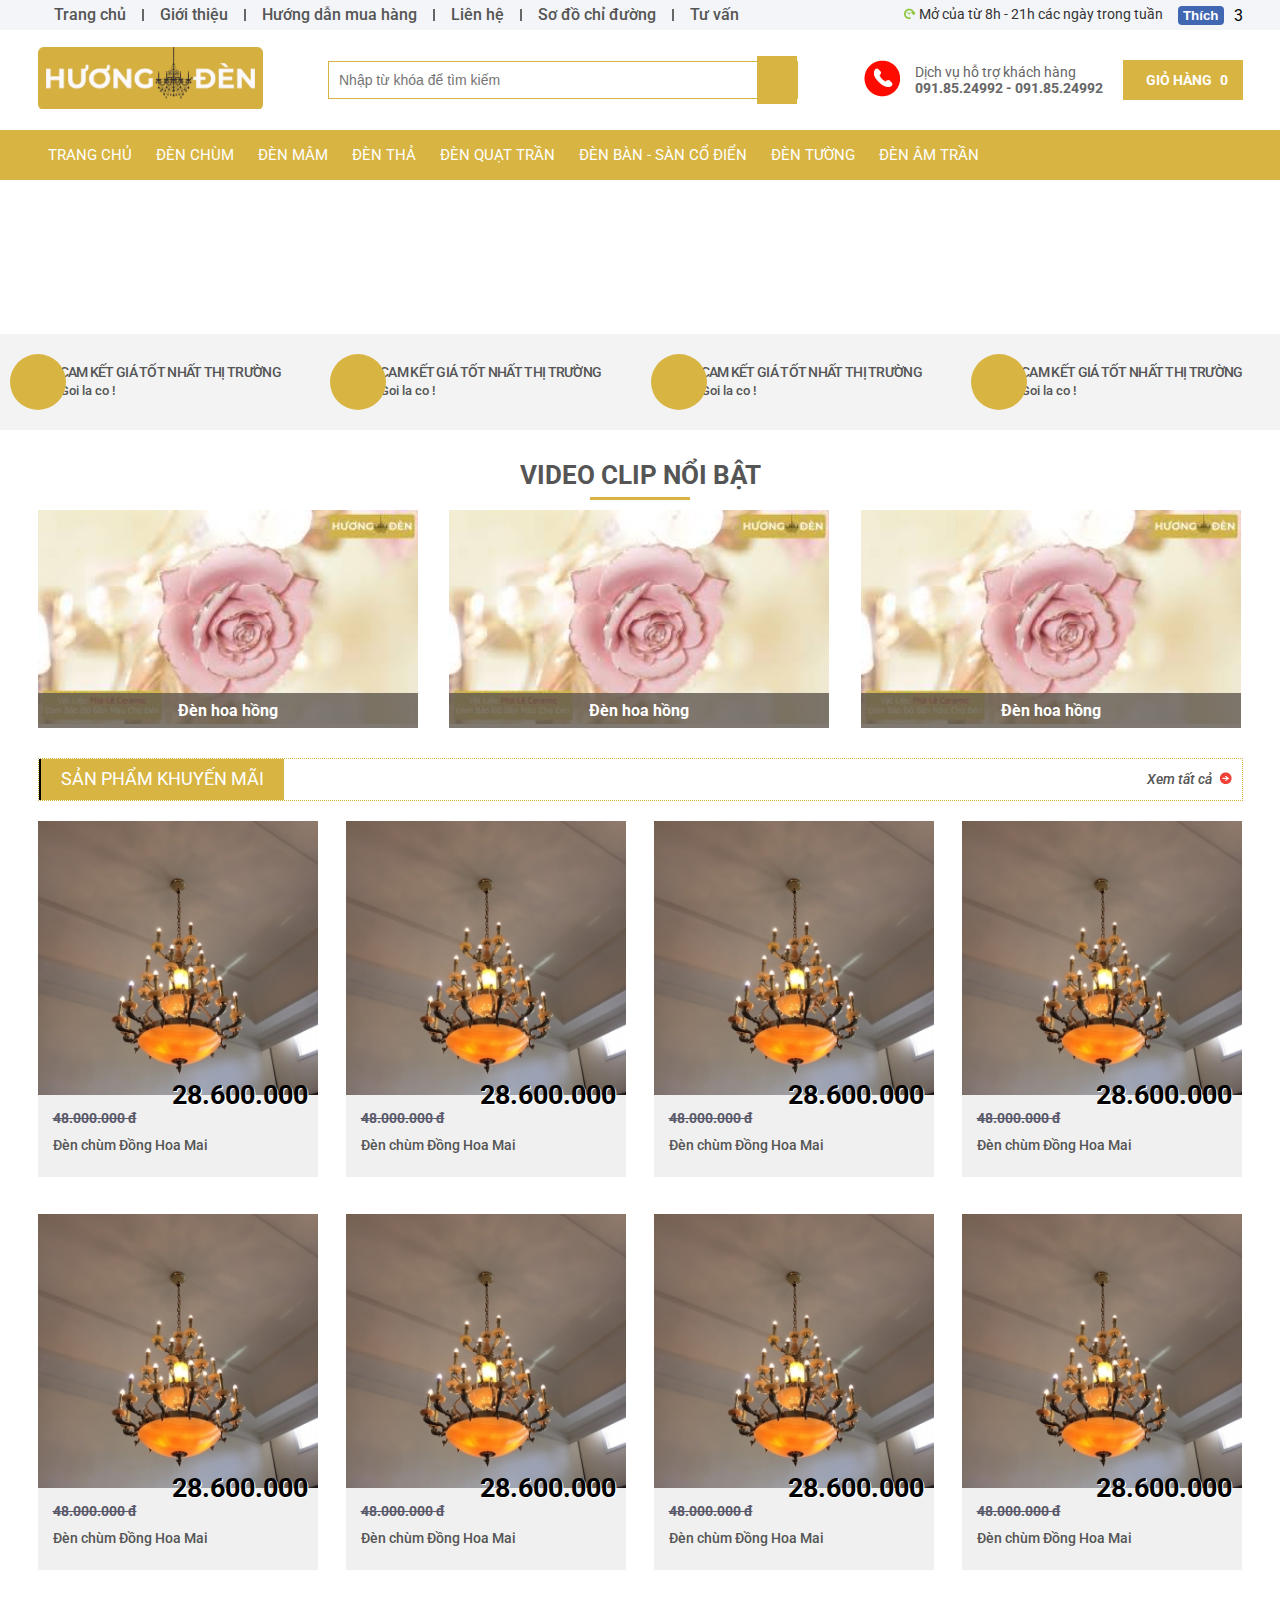
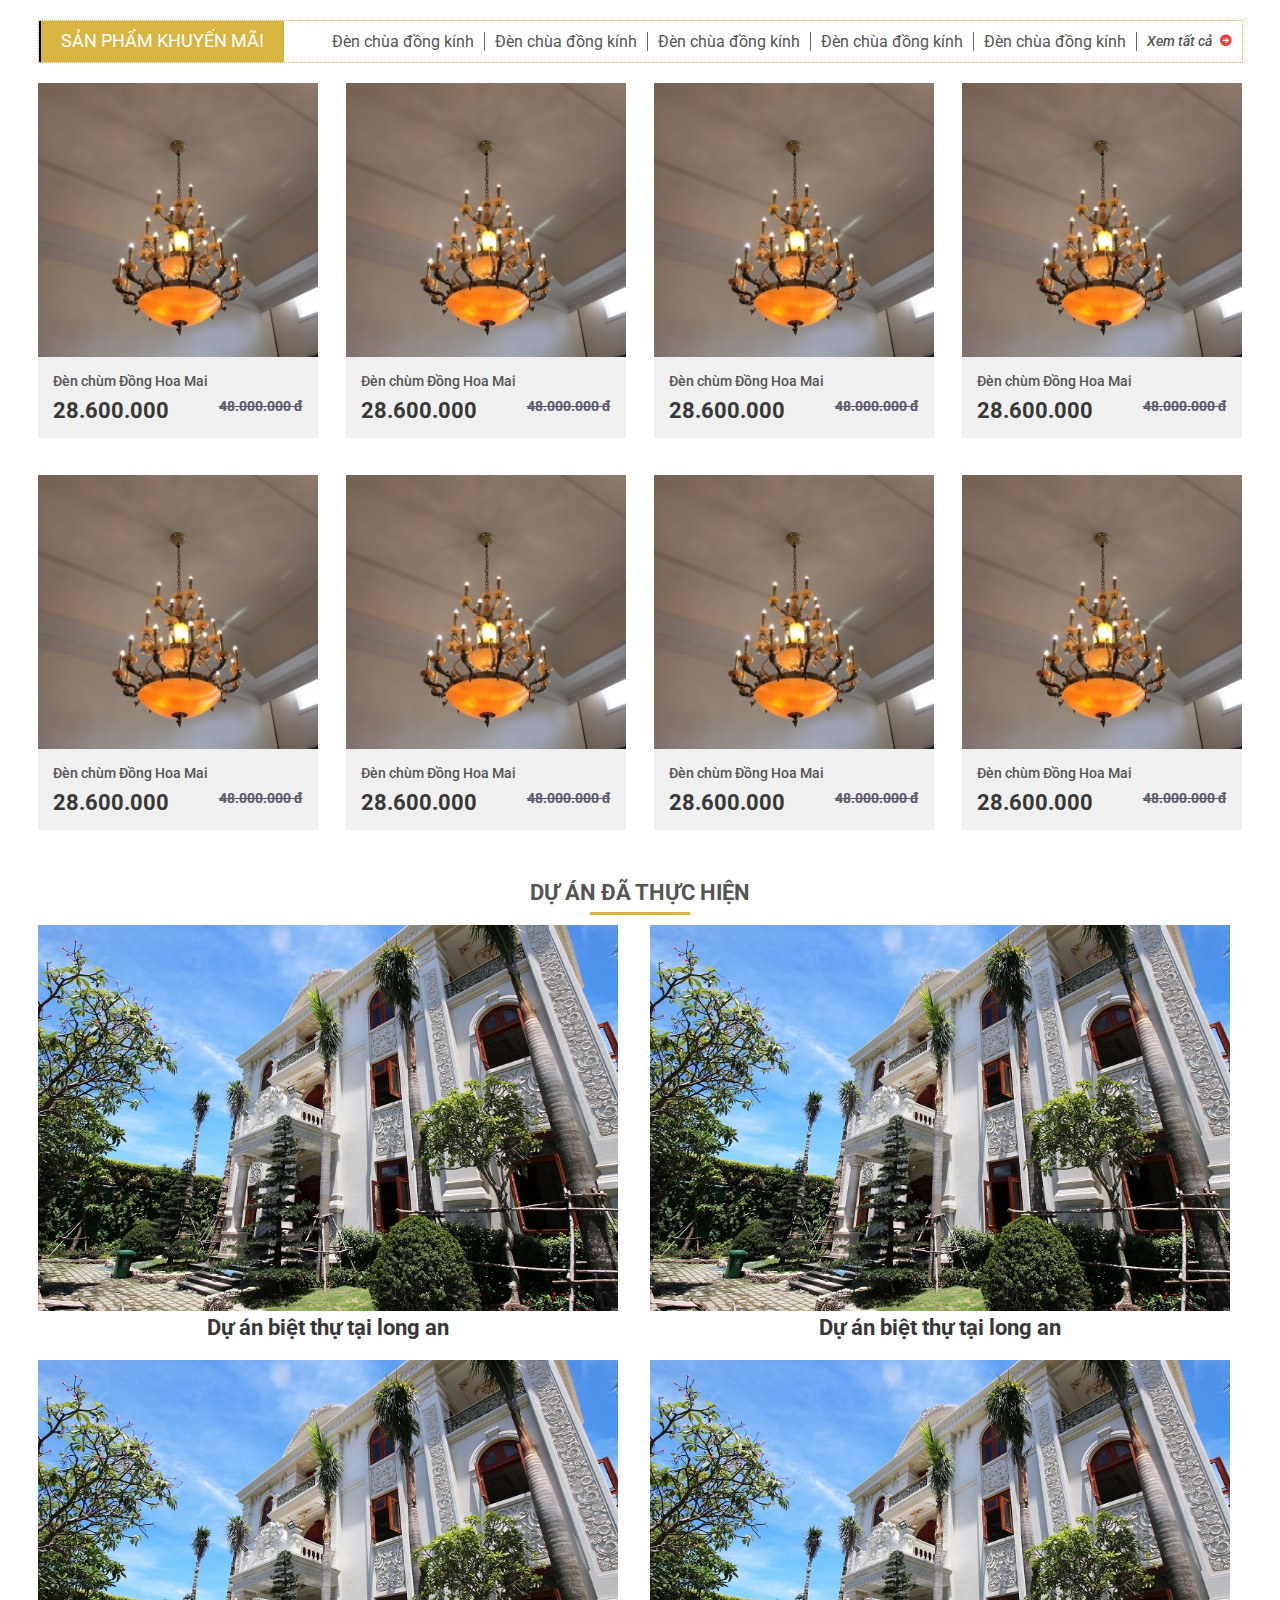
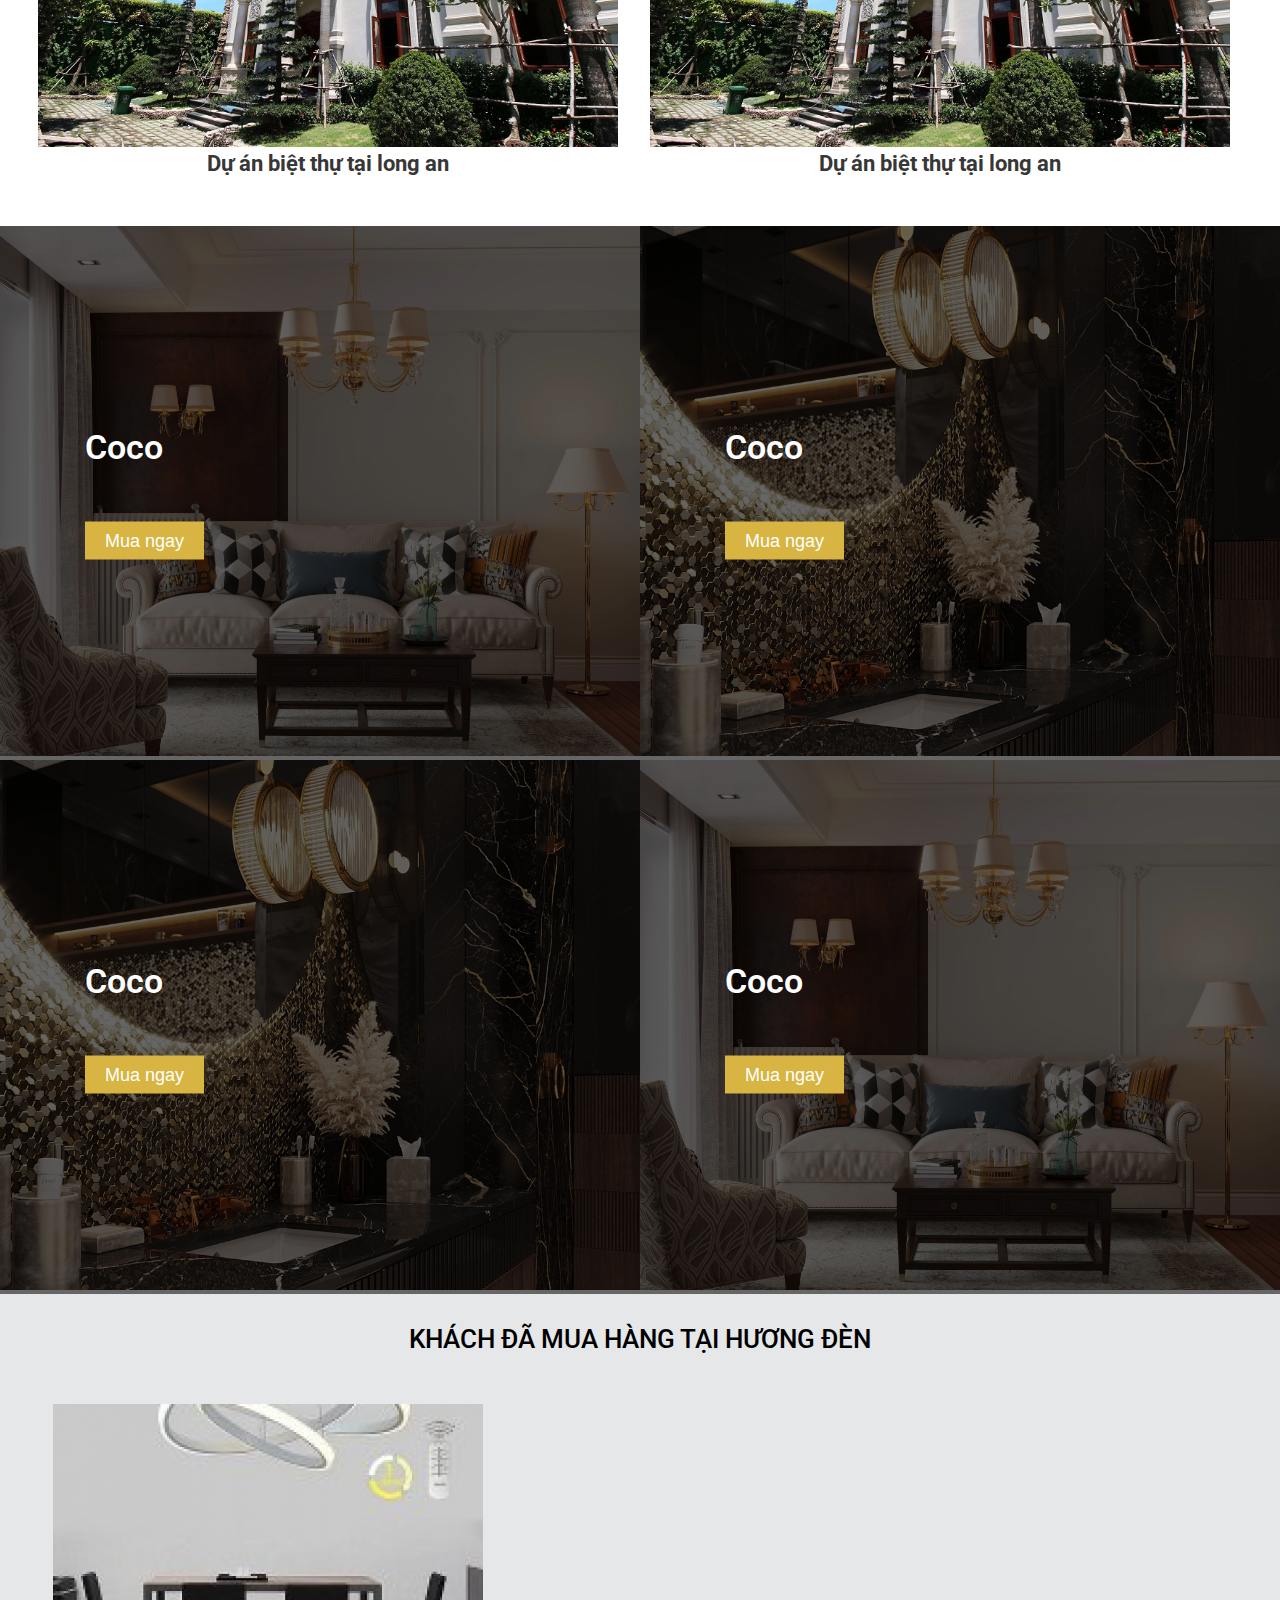
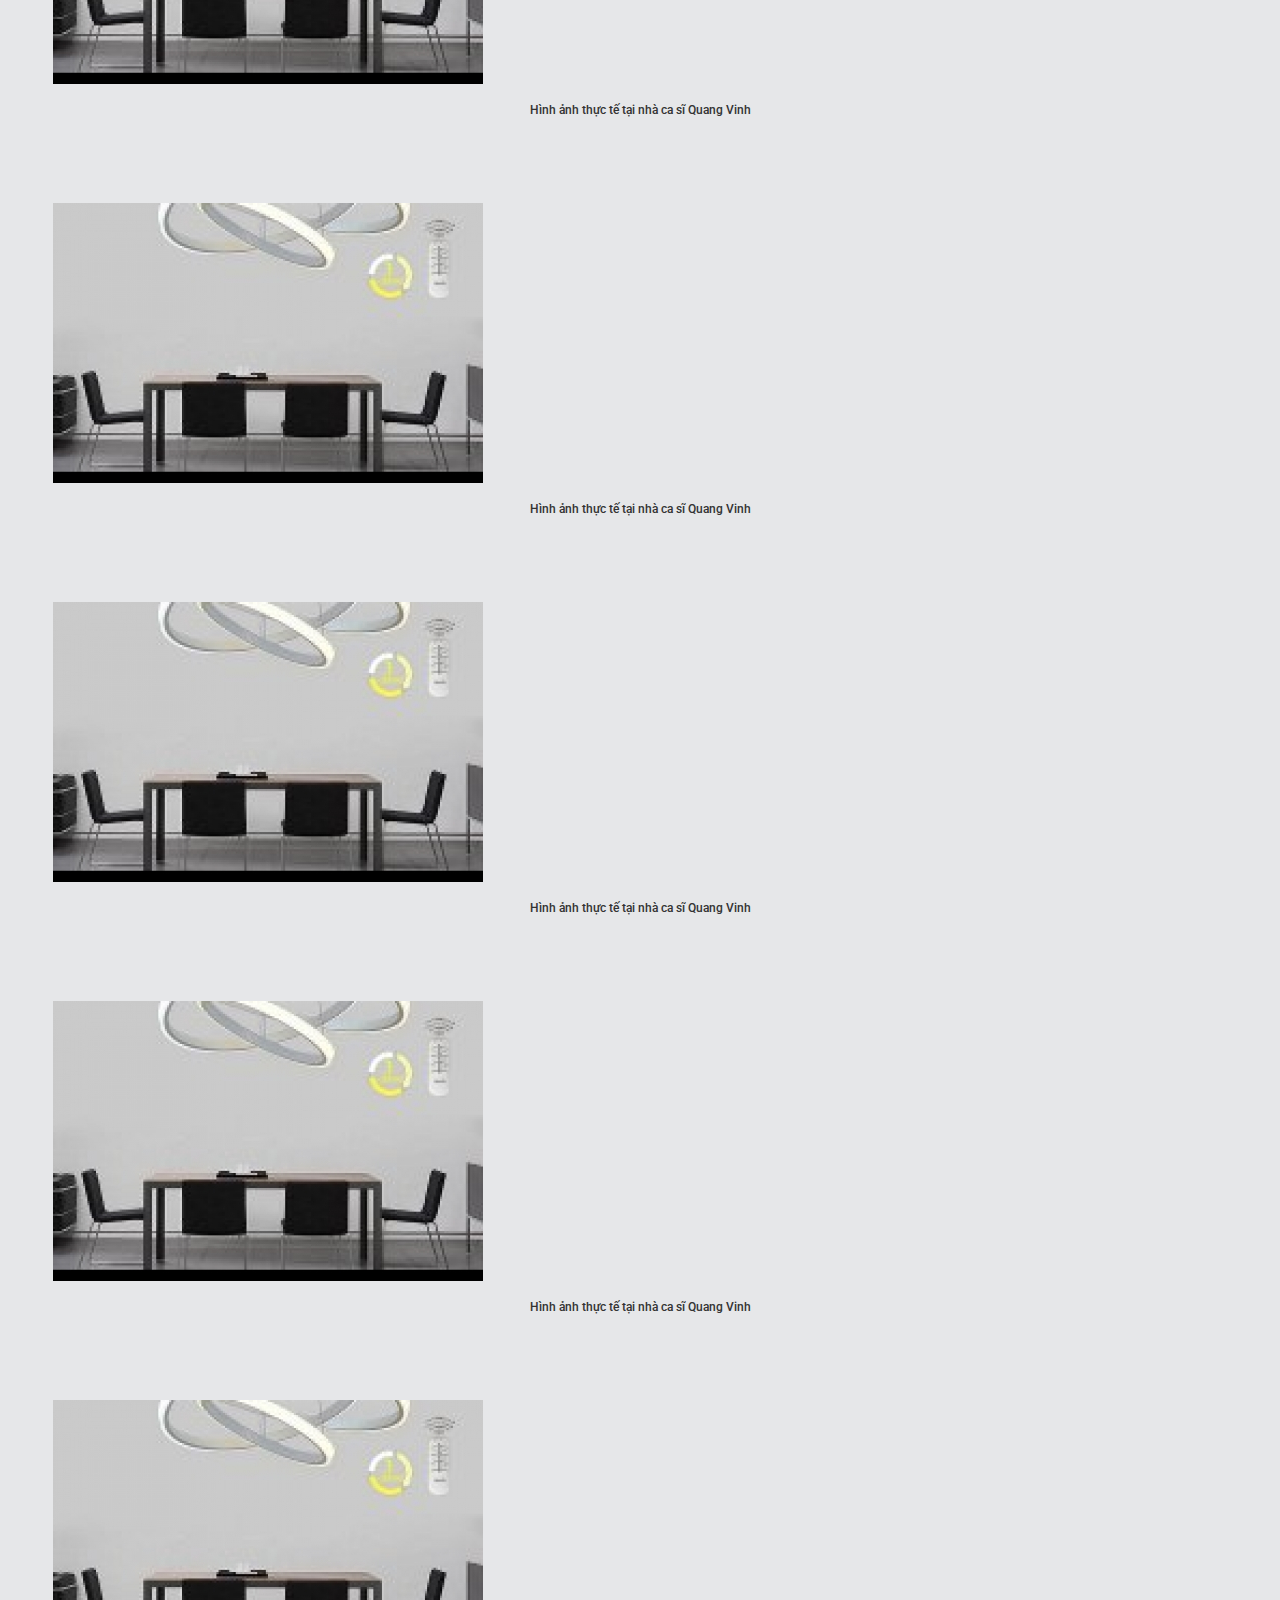
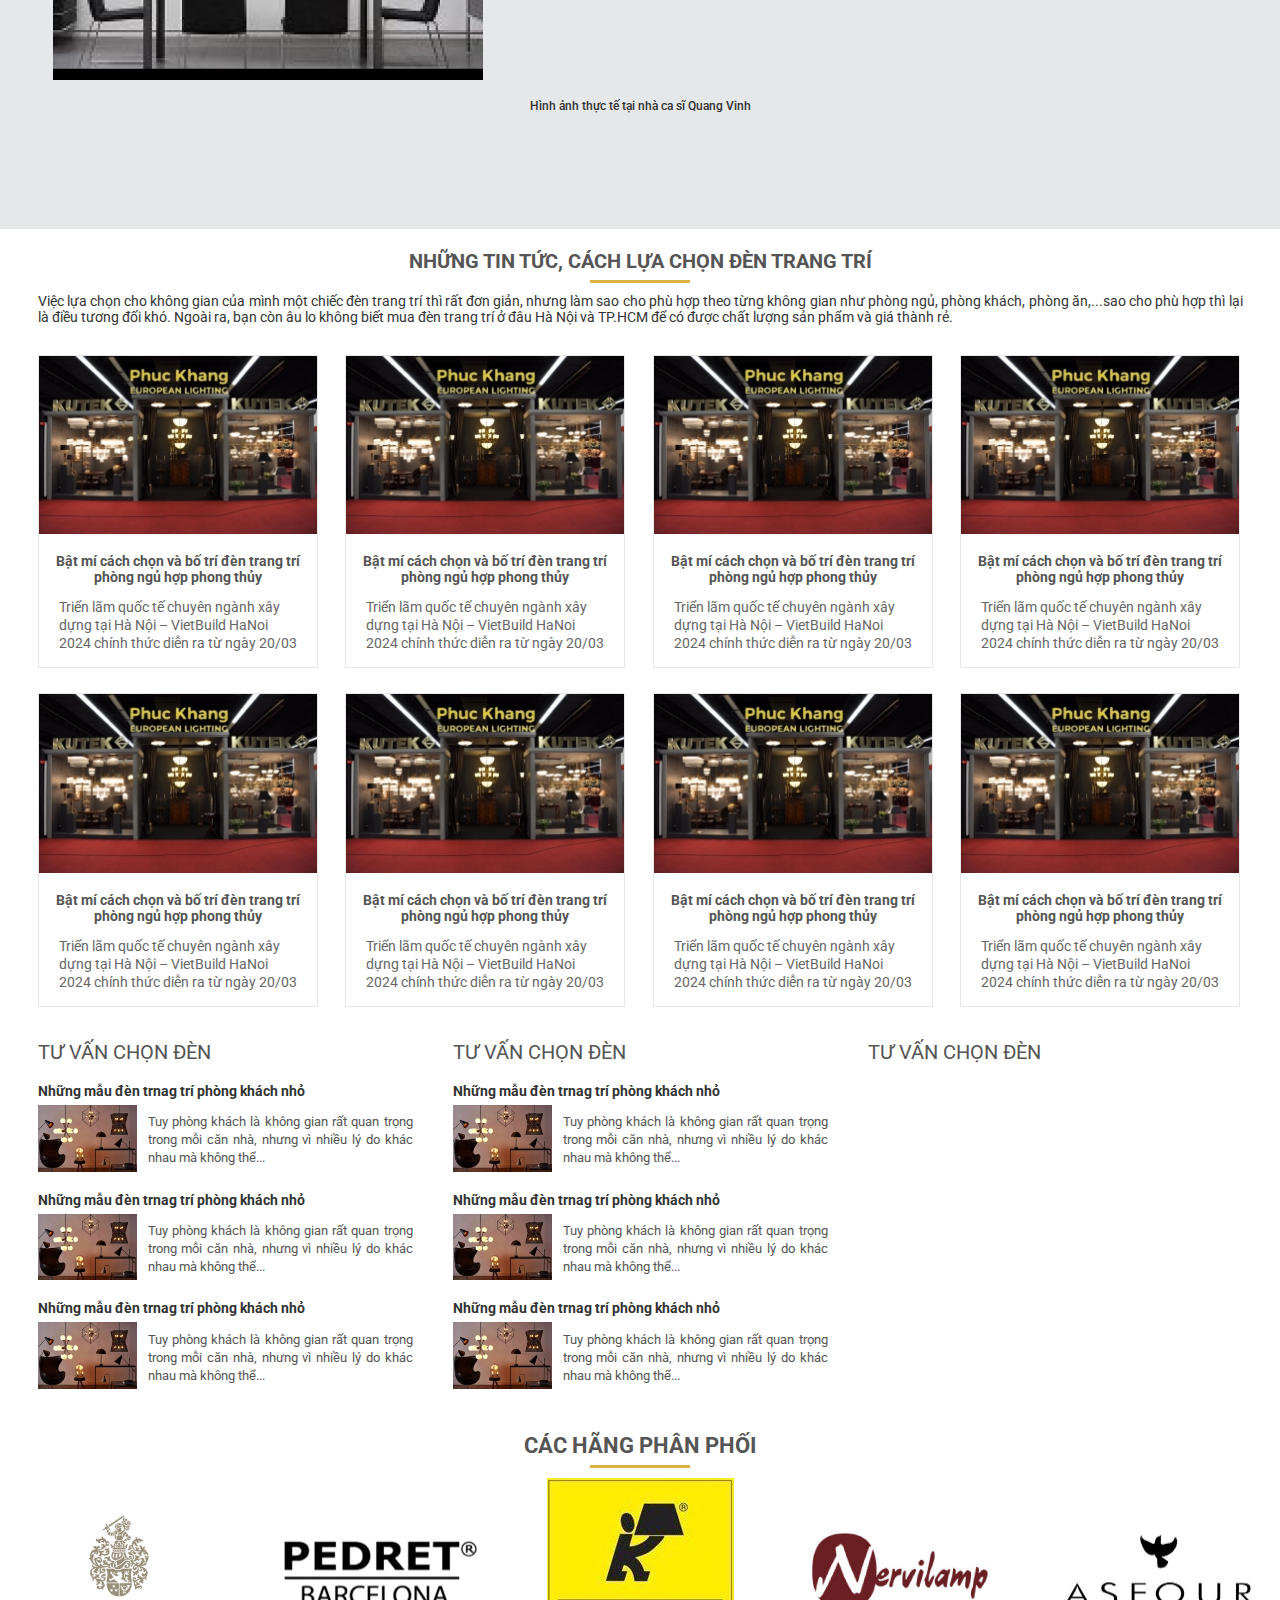
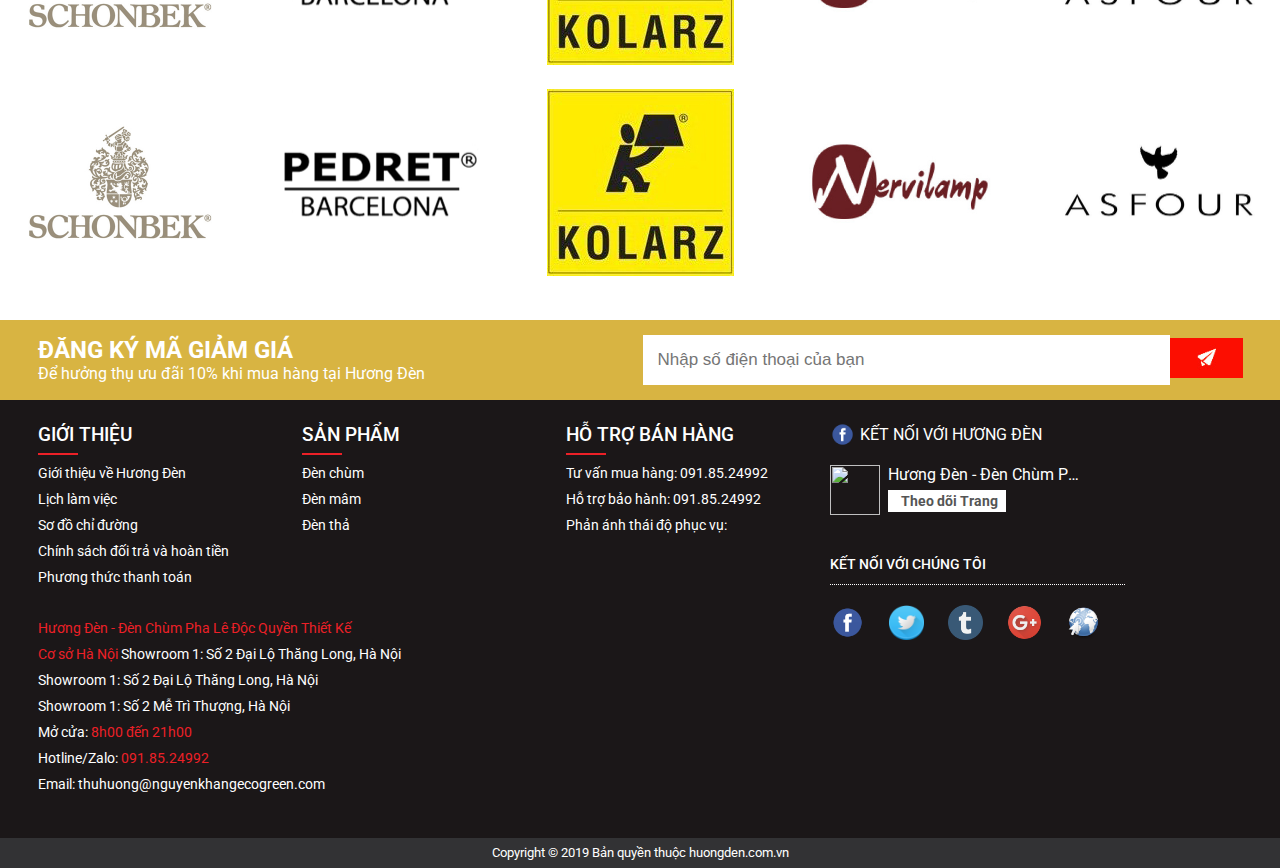
==== commit af0e1c25: "handle code" ====
--- a/index.html
+++ b/index.html
@@ -591,7 +591,7 @@
       <section class="content">
         <div class="slideVideo">
           <div class="sildeVideo_inner">
-            <video controls autoplay>
+            <video autoplay muted="muted" loop playsinline>
               <source src="./image/sildeVideo.mp4">
             </video>
           </div>
@@ -951,6 +951,46 @@
            </div>
           </div>
           
+          <!-- kutek -->
+          <div class="layout">
+            <a href="" class="layout_item">
+              <div class="layout_img">
+                <img src="./image/kutek1.jpg" alt="">
+              </div>
+              <div class="layout_content">
+                <h2 class="layout_title">Coco</h2>
+                <button class="layout_btn">Mua ngay</button>
+              </div>
+            </a>
+            <a href="" class="layout_item">
+              <div class="layout_img">
+                <img src="./image/kutek2.jpg" alt="">
+              </div>
+              <div class="layout_content">
+                <h2 class="layout_title">Coco</h2>
+                <button class="layout_btn">Mua ngay</button>
+              </div>
+            </a>
+            <a href="" class="layout_item">
+              <div class="layout_img">
+                <img src="./image/kutek2.jpg" alt="">
+              </div>
+              <div class="layout_content">
+                <h2 class="layout_title">Coco</h2>
+                <button class="layout_btn">Mua ngay</button>
+              </div>
+            </a>
+            <a href="" class="layout_item">
+              <div class="layout_img">
+                <img src="./image/kutek1.jpg" alt="">
+              </div>
+              <div class="layout_content">
+                <h2 class="layout_title">Coco</h2>
+                <button class="layout_btn">Mua ngay</button>
+              </div>
+            </a>
+          </div>
+
           <!-- SALE -->
           <div class="sale">
           <div class="container">
--- a/styles/css/app.css
+++ b/styles/css/app.css
@@ -30,6 +30,11 @@
 
 ul li {
   list-style: none;
+}
+
+img {
+  max-width: 100%;
+  object-fit: cover;
 }
 
 button,
@@ -905,6 +910,82 @@
   width: 100%;
 }
 
+.layout {
+  display: grid;
+  grid-template-columns: repeat(2, 1fr);
+}
+.layout_item {
+  position: relative;
+}
+.layout_content {
+  position: absolute;
+  top: 50%;
+  left: 85px;
+  transform: translate(0, -50%);
+}
+.layout_title {
+  font-size: 34px;
+  font-weight: 600;
+  line-height: 40px;
+  color: #fff;
+  margin-bottom: 55px;
+}
+.layout_btn {
+  font-size: 18px;
+  font-weight: 500;
+  padding: 10px 20px;
+  line-height: 18px;
+  color: #fff;
+  background-color: #d8b442;
+  box-shadow: rgba(0, 0, 0, 0) 0px 0px 10px 0px;
+}
+.layout_img {
+  max-width: 1000px;
+  position: relative;
+}
+.layout_img::after {
+  position: absolute;
+  content: "";
+  top: 0;
+  left: 0;
+  width: 100%;
+  height: 100%;
+  background-color: rgba(0, 0, 0, 0.6);
+}
+.layout_img img {
+  max-height: 530px;
+  width: 100%;
+  height: 100%;
+}
+
+.layout_item:hover .layout_img::after {
+  background: none;
+  transition: 0.5s;
+}
+
+@media screen and (max-width: 1000px) {
+  .layout {
+    grid-template-columns: repeat(1, 1fr);
+  }
+  .layout_img {
+    max-height: 400px;
+  }
+}
+@media screen and (max-width: 900px) {
+  .layout_img {
+    max-width: 820px;
+  }
+}
+@media screen and (max-width: 767px) {
+  .layout_content {
+    left: 50px;
+  }
+}
+@media screen and (max-width: 500px) {
+  .layout_content {
+    left: 30px;
+  }
+}
 .sale {
   background-color: #e6e7e9;
   padding: 30px 0 30px 0;
@@ -1143,7 +1224,7 @@
   gap: 10px;
 }
 .offer_content img {
-  width: 90px;
+  max-width: 100px;
 }
 .offer_desc {
   color: #555;
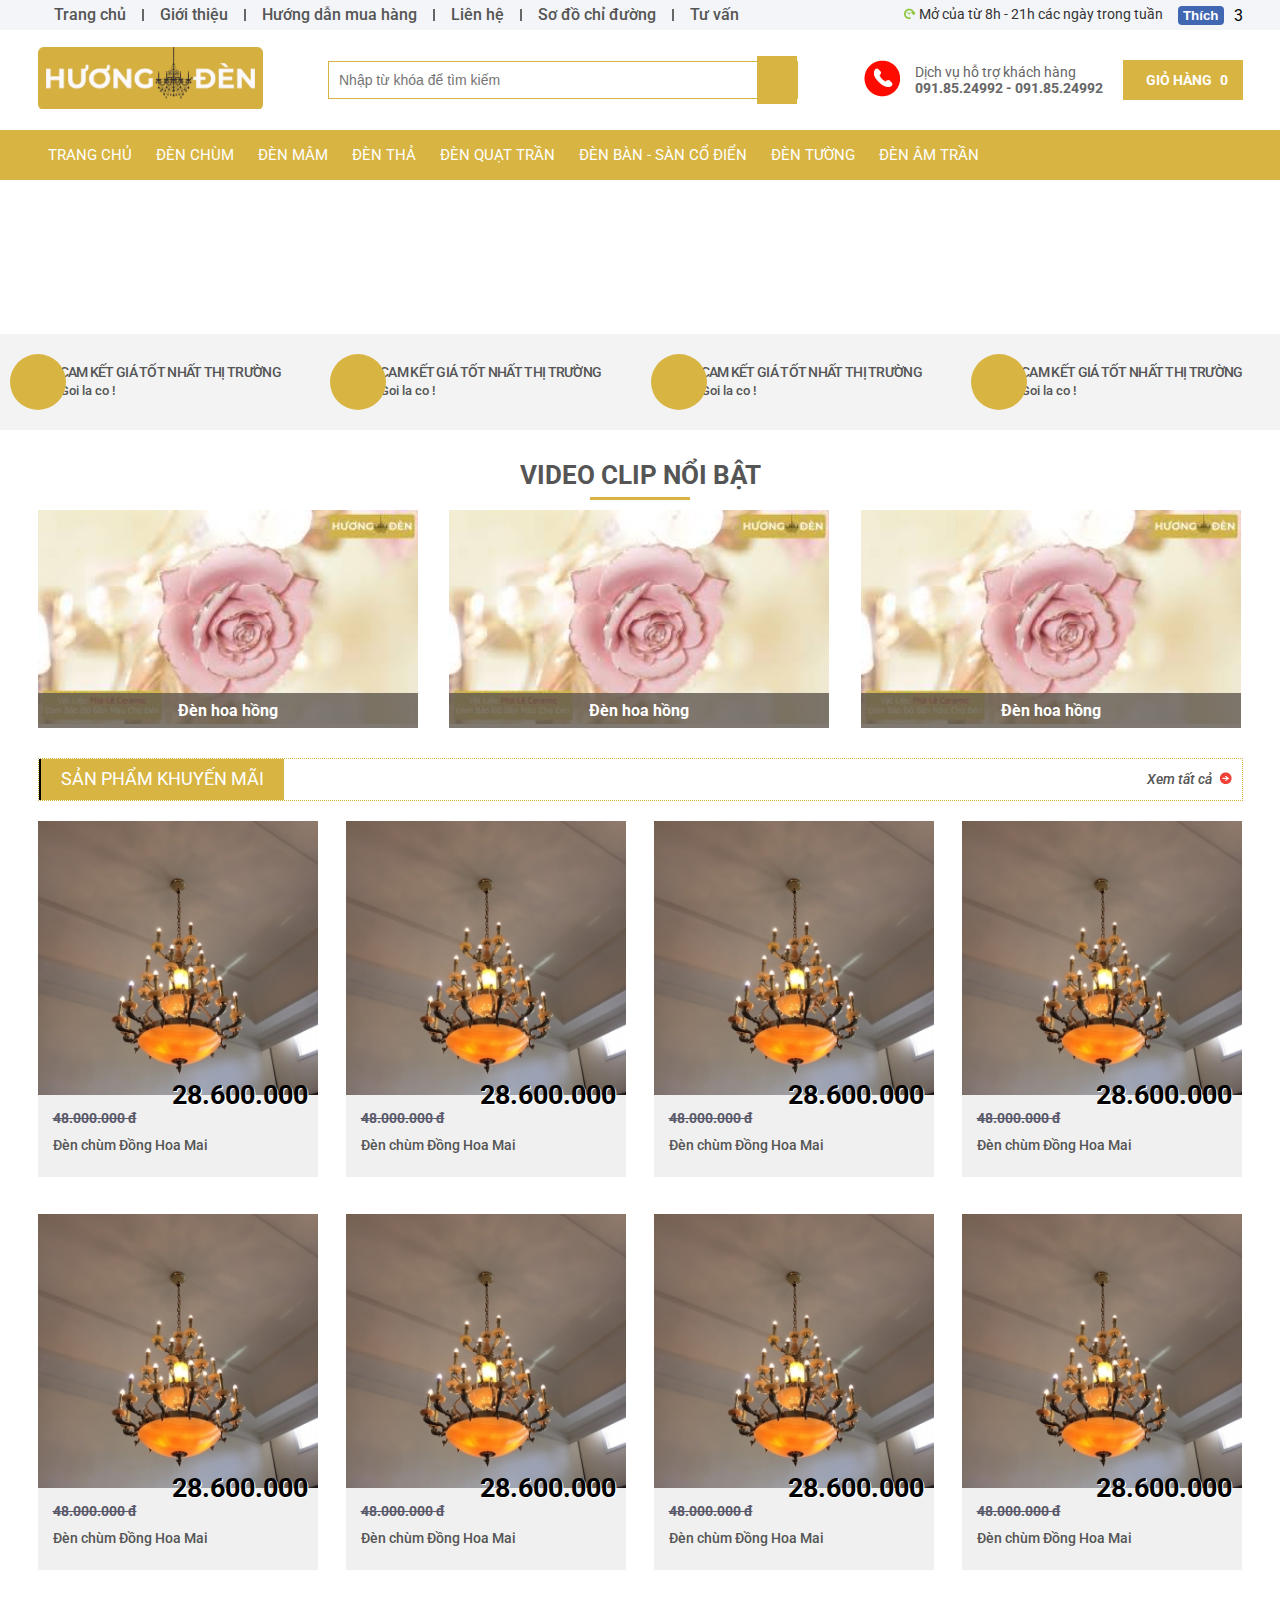
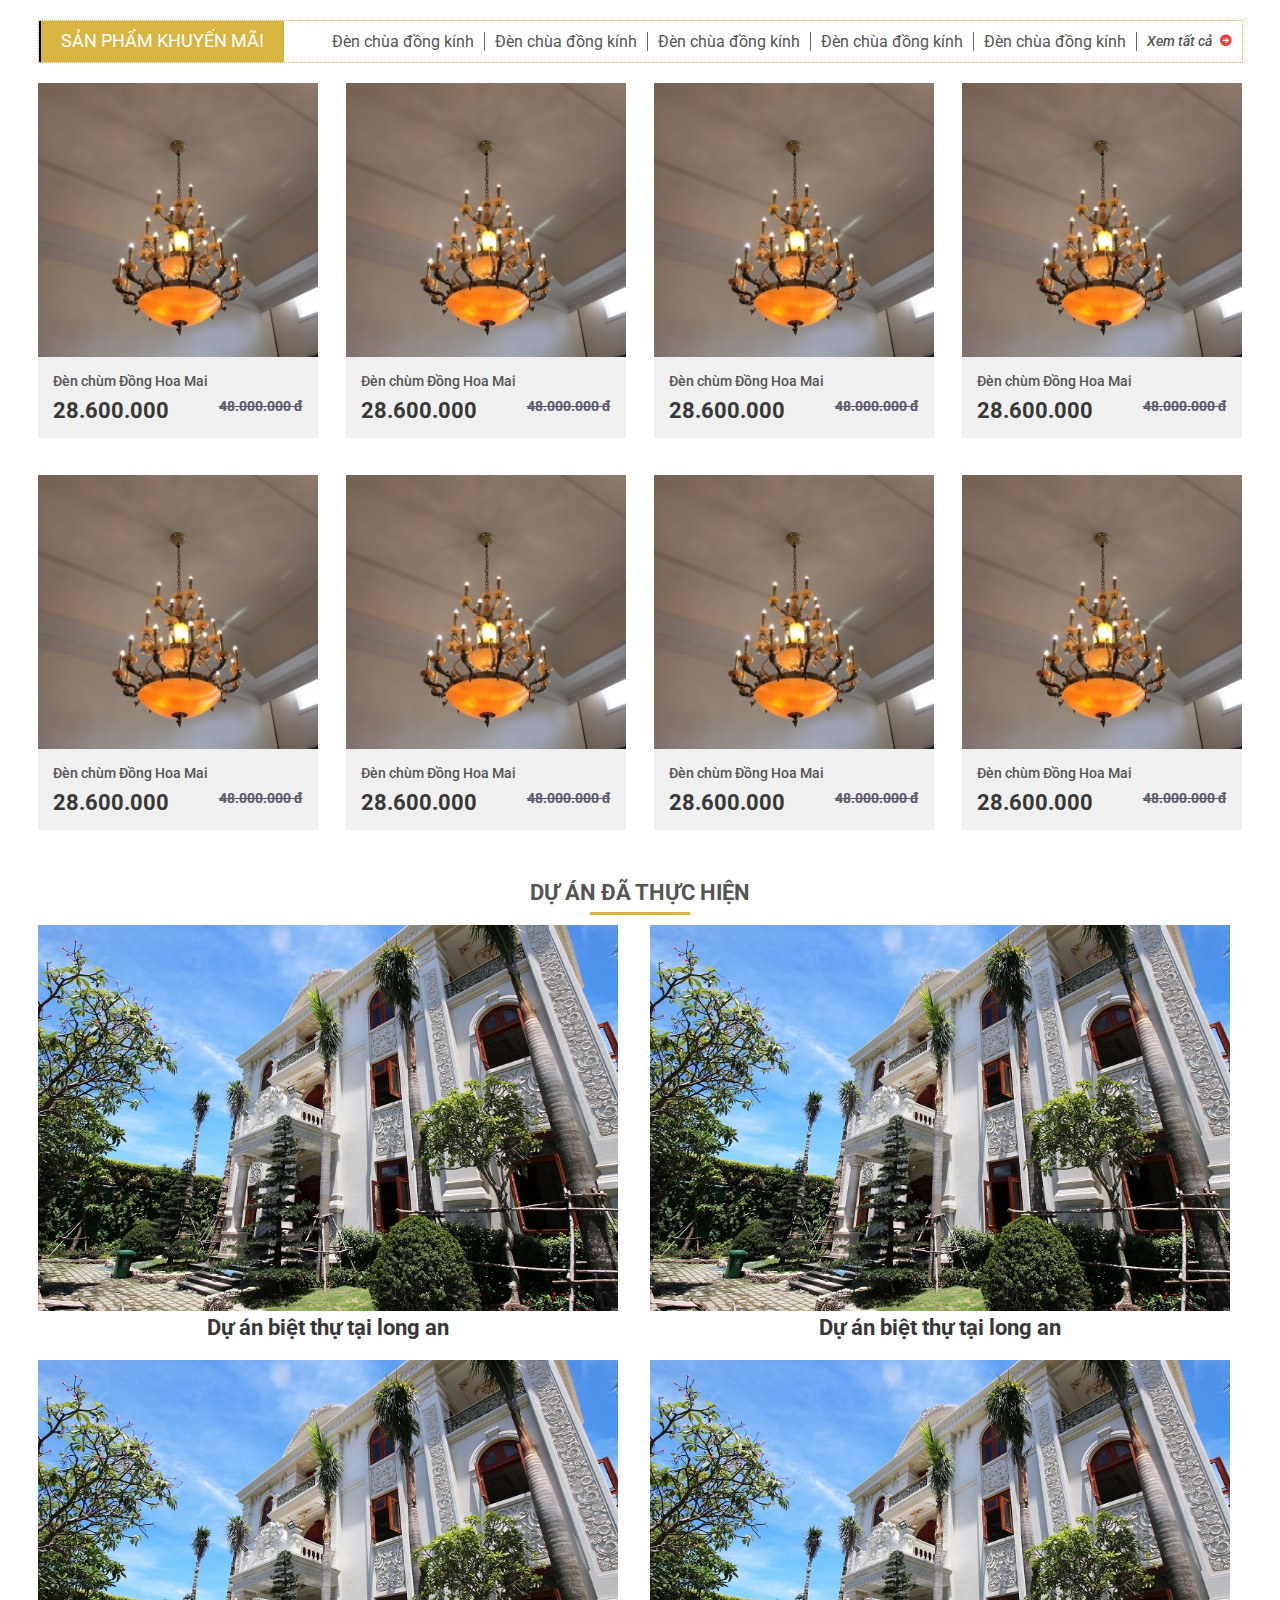
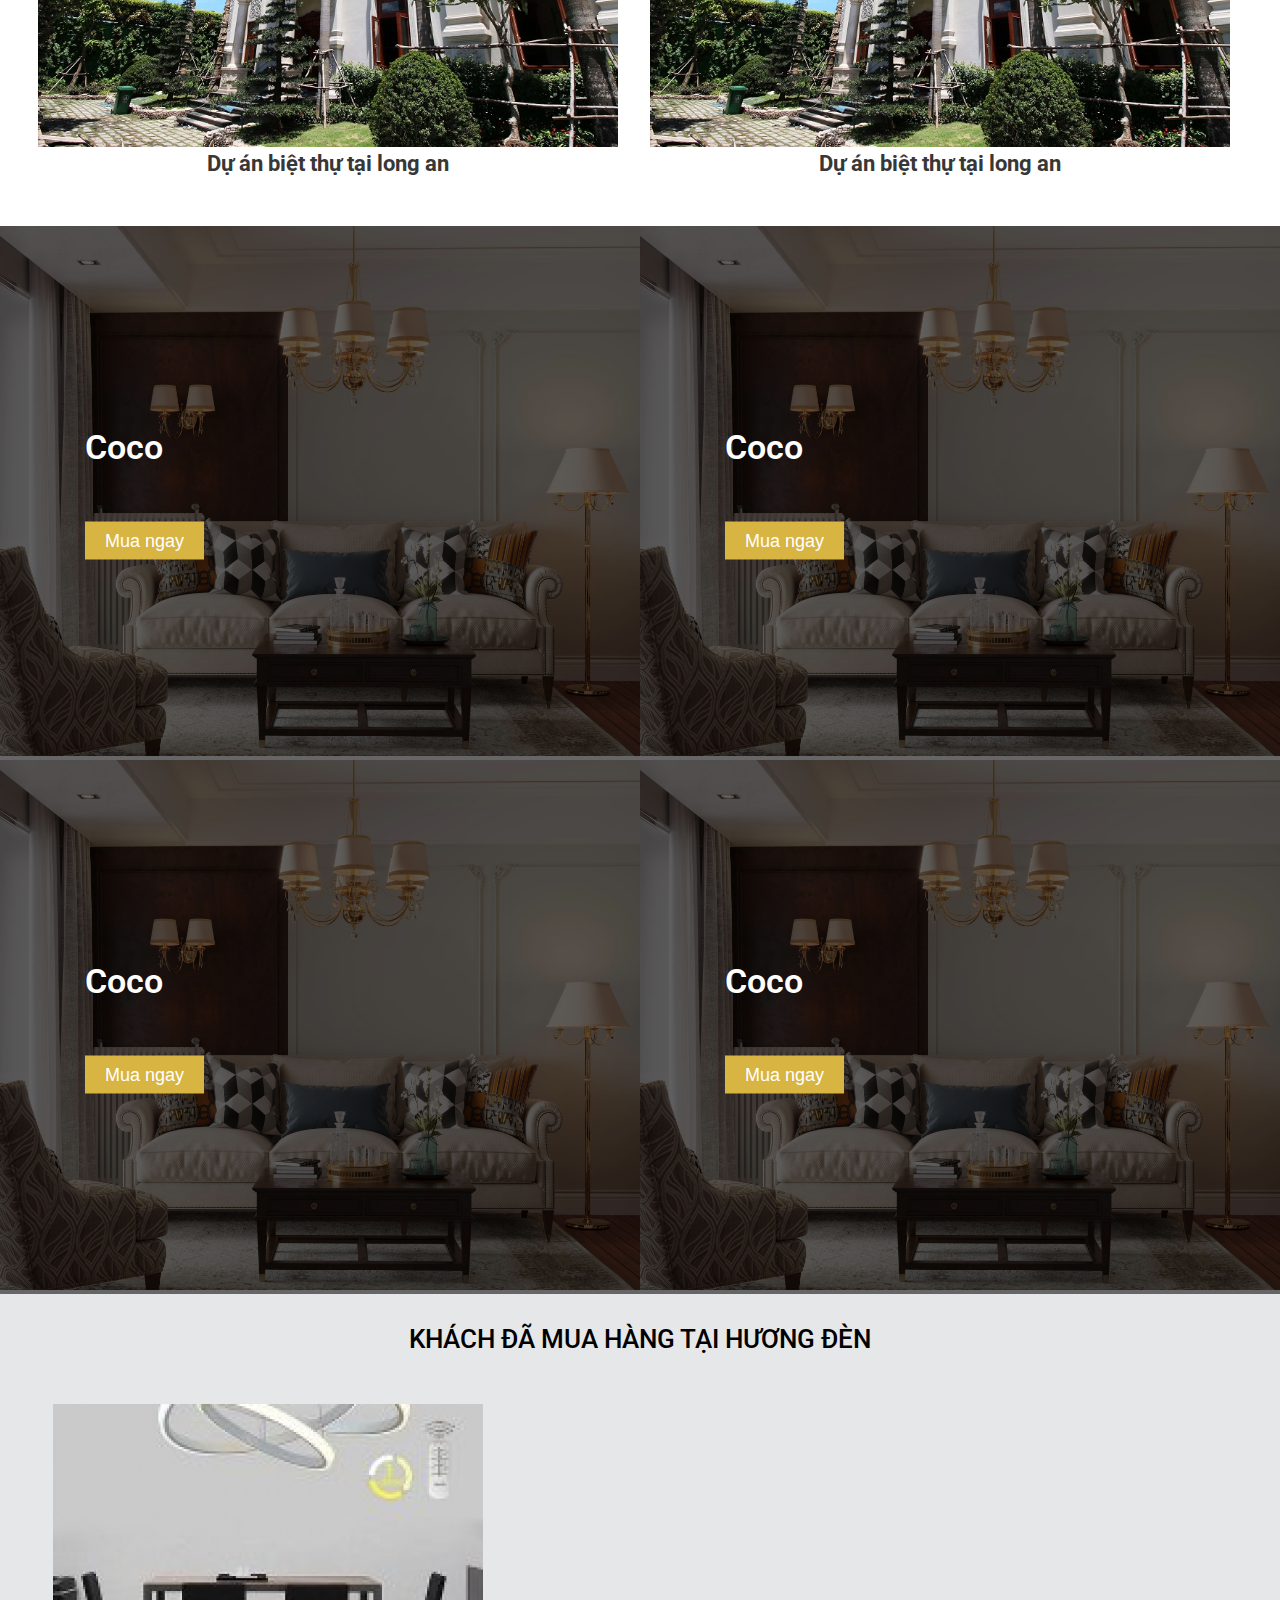
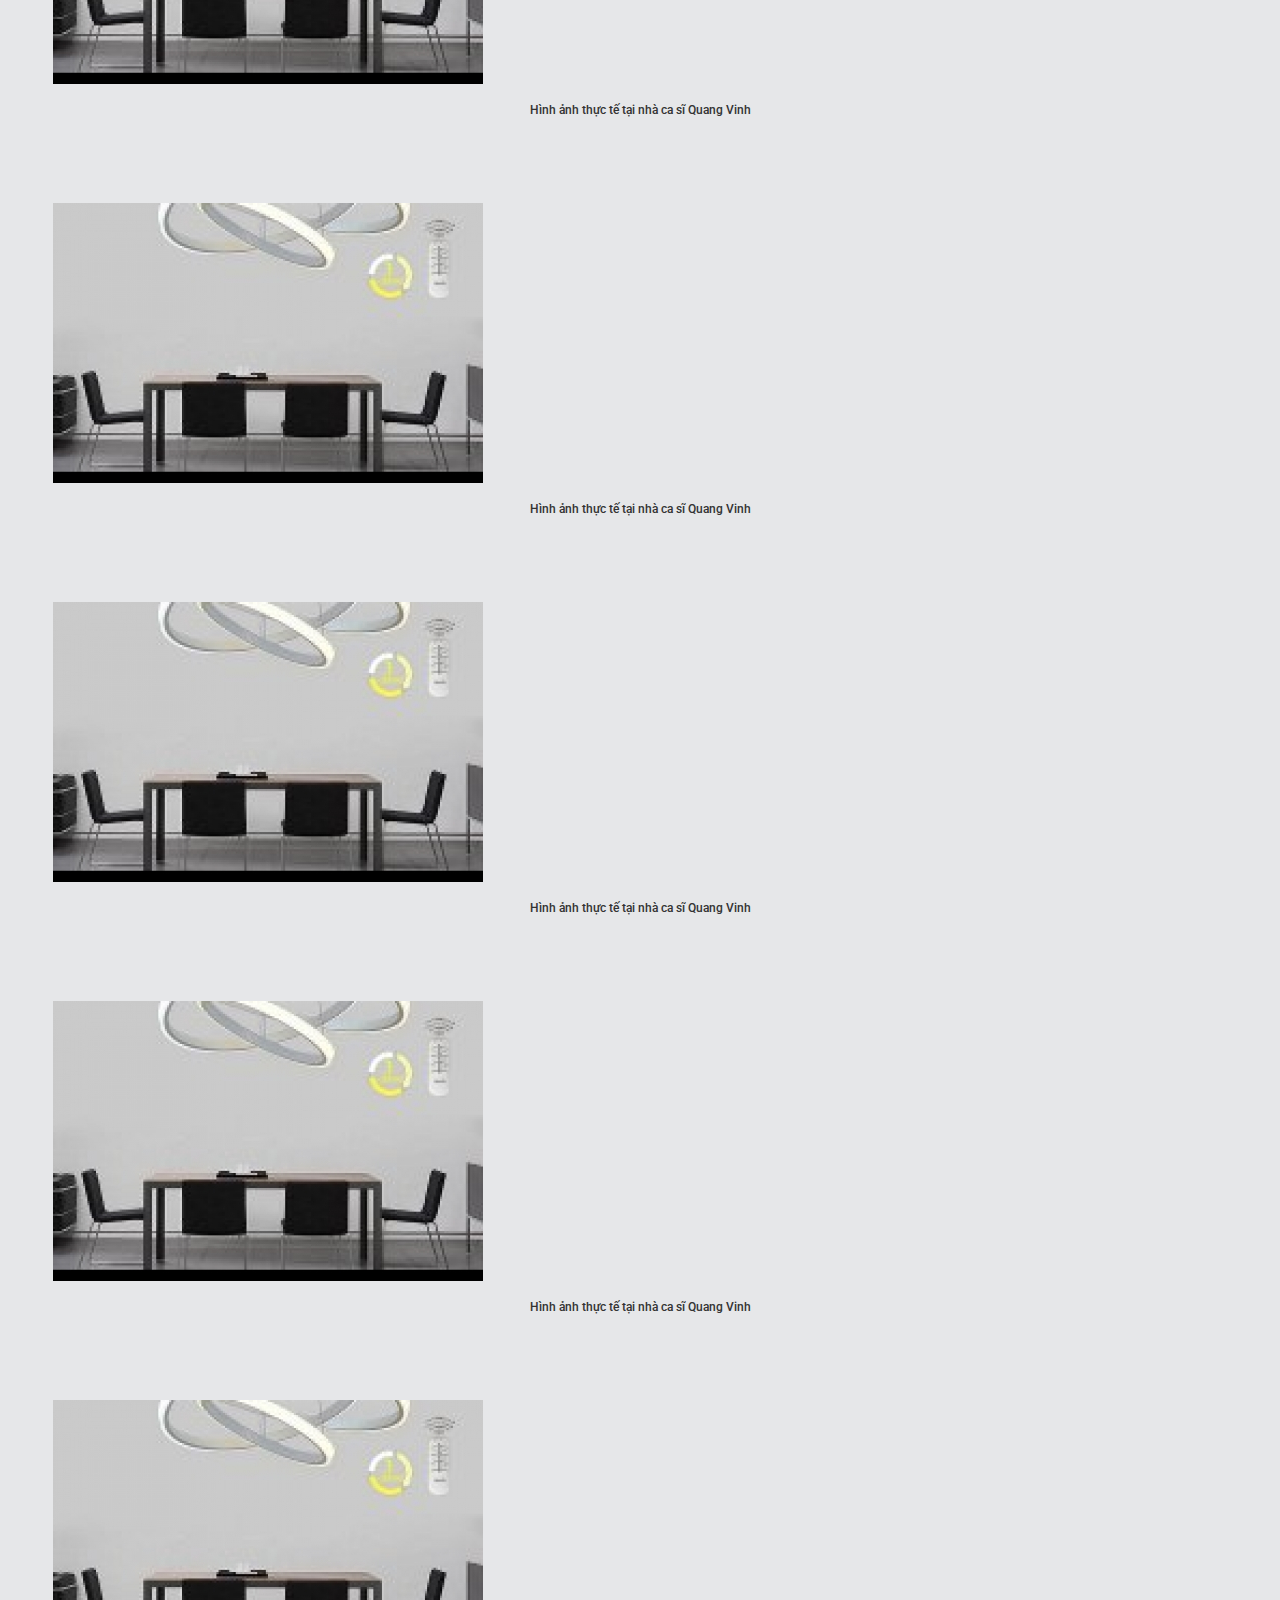
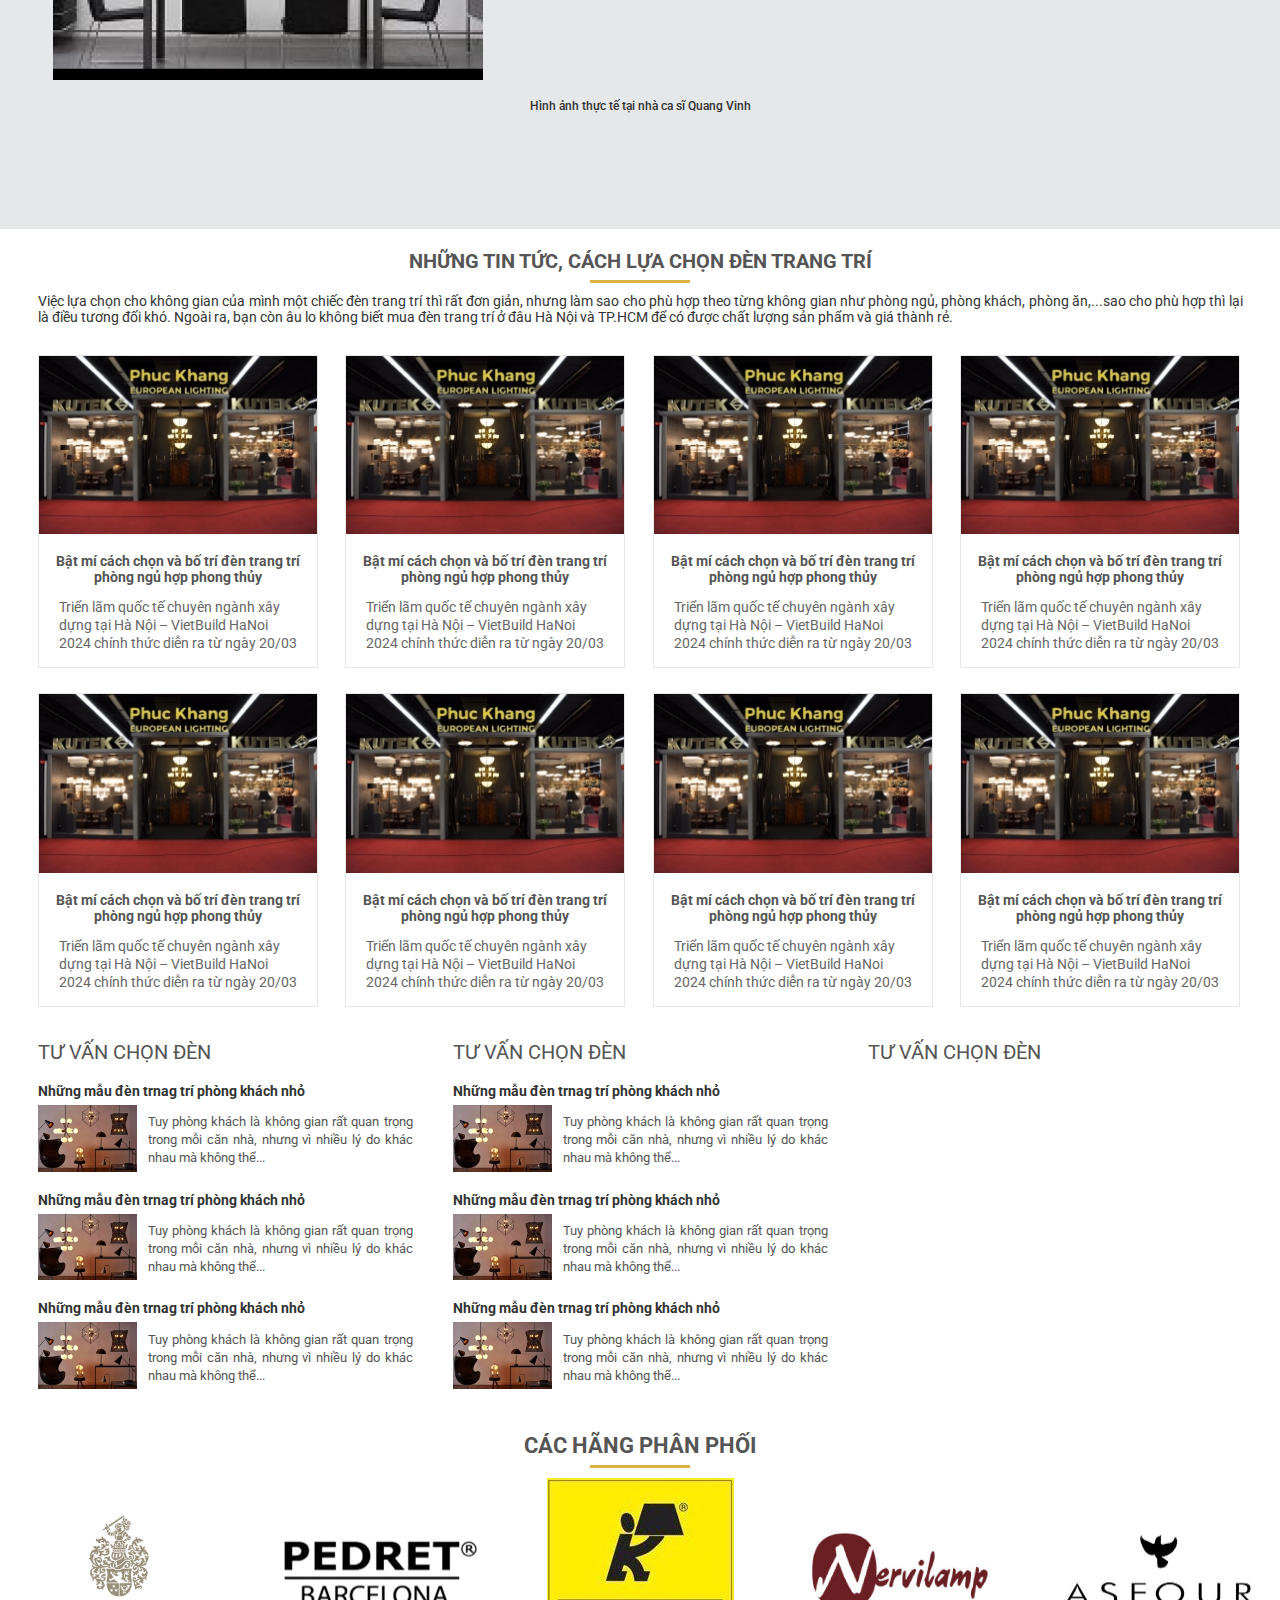
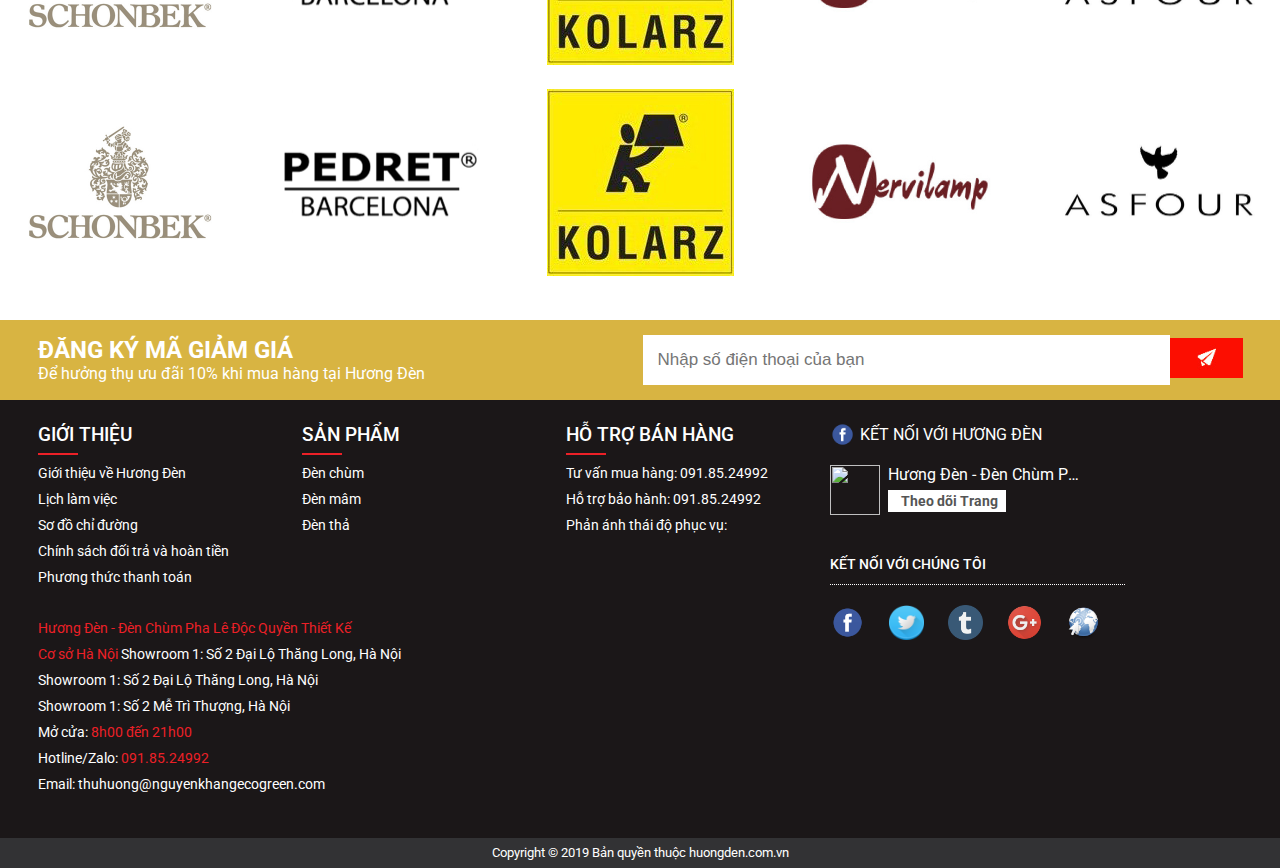
==== commit 6b3dbf57: "update" ====
--- a/index.html
+++ b/index.html
@@ -514,7 +514,6 @@
       <header class="header_mobile">
         <div class="header_mobile-fixed">
           <div class="header_mobile-menu">
-            <span>menu</span>
             <i class="fa-solid fa-bars"></i>
           </div>
           <div class="header_mobile-search">
@@ -961,24 +960,27 @@
                 <h2 class="layout_title">Coco</h2>
                 <button class="layout_btn">Mua ngay</button>
               </div>
+              <span></span>
             </a>
             <a href="" class="layout_item">
               <div class="layout_img">
-                <img src="./image/kutek2.jpg" alt="">
+                <img src="./image/kutek1.jpg" alt="">
               </div>
               <div class="layout_content">
                 <h2 class="layout_title">Coco</h2>
                 <button class="layout_btn">Mua ngay</button>
               </div>
+              <span></span>
             </a>
             <a href="" class="layout_item">
               <div class="layout_img">
-                <img src="./image/kutek2.jpg" alt="">
+                <img src="./image/kutek1.jpg" alt="">
               </div>
               <div class="layout_content">
                 <h2 class="layout_title">Coco</h2>
                 <button class="layout_btn">Mua ngay</button>
               </div>
+              <span></span>
             </a>
             <a href="" class="layout_item">
               <div class="layout_img">
@@ -988,6 +990,7 @@
                 <h2 class="layout_title">Coco</h2>
                 <button class="layout_btn">Mua ngay</button>
               </div>
+              <span></span>
             </a>
           </div>
 
@@ -1510,7 +1513,7 @@
           },
         },
         {
-          breakpoint: 480,
+          breakpoint: 500,
           settings: {
             arrows: false,
             centerMode: true,
--- a/styles/css/app.css
+++ b/styles/css/app.css
@@ -353,9 +353,8 @@
     cursor: pointer;
     line-height: 50px;
   }
-  .header_mobile-menu span {
-    font-size: 16px;
-    margin-right: 5px;
+  .header_mobile-menu i {
+    font-size: 20px;
   }
   .header_mobile-search {
     display: flex;
@@ -969,11 +968,12 @@
   }
   .layout_img {
     max-height: 400px;
+    height: 100%;
   }
 }
 @media screen and (max-width: 900px) {
   .layout_img {
-    max-width: 820px;
+    max-width: 860px;
   }
 }
 @media screen and (max-width: 767px) {
@@ -982,6 +982,15 @@
   }
 }
 @media screen and (max-width: 500px) {
+  .layout {
+    margin-bottom: 30px;
+  }
+  .layout_img {
+    max-height: 250px;
+  }
+  .layout_title {
+    margin-bottom: 30px;
+  }
   .layout_content {
     left: 30px;
   }
@@ -1095,6 +1104,14 @@
   .sale_item a {
     font-size: 9px;
   }
+  .sale .slick-current {
+    transform: scale(2) translateY(20px);
+  }
+}
+@media screen and (max-width: 500px) {
+  .sale {
+    display: none;
+  }
 }
 .news {
   margin-bottom: 30px;
@@ -1428,6 +1445,9 @@
   max-width: 250px;
   width: 100%;
 }
+.productPage .sidebarMobile {
+  display: none;
+}
 .productPage_layout {
   margin-bottom: 20px;
 }
@@ -1465,7 +1485,7 @@
   height: 36px;
   line-height: 36px;
   font-size: 14px;
-  font-weight: 700;
+  font-weight: 500;
   padding-left: 10px;
   background-color: #f7f7f7;
   border-bottom: 1px dotted #ddd;
@@ -1556,6 +1576,7 @@
 }
 .productPage_item {
   max-width: 280px;
+  overflow: hidden;
   width: 100%;
 }
 .productPage_item img {
@@ -1578,6 +1599,78 @@
   justify-content: space-between;
 }
 
+@media screen and (max-width: 900px) {
+  .productPage .container {
+    gap: 40px;
+  }
+  .productPage_list {
+    grid-template-columns: repeat(2, minmax(0, 1fr));
+  }
+  .productPage_price .price {
+    font-size: 20px;
+  }
+}
+@media screen and (max-width: 767px) {
+  .productPage_product .productPage_head {
+    display: none;
+  }
+  .productPage_head {
+    margin-bottom: 0;
+  }
+  .productPage_layout {
+    margin-bottom: 10px;
+  }
+  .productPage .container {
+    flex-direction: column;
+    gap: 0px;
+  }
+  .productPage_product {
+    width: 100%;
+  }
+  .productPage_item {
+    max-width: 350px;
+  }
+  .productPage_sidebar {
+    max-width: 760px;
+  }
+  .productPage .listSidebar,
+  .productPage .infoSidebar,
+  .productPage .slideSidebar {
+    display: none;
+  }
+  .productPage .sidebarMobile {
+    display: block;
+  }
+  .productPage_mobile-list {
+    display: flex;
+    align-items: flex-start;
+    justify-content: space-between;
+  }
+  .productPage_mobile-item {
+    width: 50%;
+  }
+  .productPage_link {
+    display: block;
+    height: 36px;
+    line-height: 36px;
+    font-size: 14px;
+    font-weight: 400;
+    padding-left: 10px;
+    display: -webkit-box;
+    display: -webkit-box;
+    -webkit-line-clamp: 1; /* số dòng hiển thị */
+    -webkit-box-orient: vertical;
+    overflow: hidden;
+  }
+}
+@media screen and (max-width: 500px) {
+  .productPage_list {
+    grid-template-columns: repeat(1, minmax(0, 1fr));
+  }
+  .productPage_item {
+    max-width: 500px;
+  }
+}
 .detail_head {
   display: block;
   width: 100%;
@@ -1590,6 +1683,9 @@
 }
 .detail_head i {
   color: #555;
+}
+.detail_mobile {
+  display: none;
 }
 .detail_container {
   display: flex;
@@ -1844,6 +1940,7 @@
   background-color: #f2f2f2;
   box-shadow: 3px 3px 3px #ccc;
   margin-bottom: 15px;
+  border-radius: 5px;
 }
 .detail_form-input div input {
   background-color: transparent;
@@ -1871,6 +1968,155 @@
   width: 100%;
 }
 
+@media screen and (max-width: 900px) {
+  .detail_product {
+    flex-direction: column;
+    gap: 10px;
+  }
+  .detail_img img {
+    max-width: 500px;
+    width: 100%;
+  }
+}
+@media screen and (max-width: 767px) {
+  .detail .productPage_sidebar {
+    display: none;
+  }
+  .detail .hideMobile {
+    display: none;
+  }
+  .detail_inner {
+    display: none;
+  }
+  .detail_mobile {
+    display: block;
+    width: 100%;
+  }
+  .detail_mobile-info p {
+    margin-bottom: 10px;
+  }
+  .detail_mobile-info .price {
+    color: #f00;
+  }
+  .detail_mobile-name {
+    font-size: 22px;
+    margin-bottom: 10px;
+  }
+  .detail_mobile-btn button {
+    width: 100%;
+    border-radius: 5px;
+    display: block;
+    height: 60px;
+    font-size: 20px;
+    text-transform: uppercase;
+    text-align: center;
+    color: #fff;
+    background-color: #ec2027;
+    margin-bottom: 15px;
+  }
+  .detail_mobile-btn button span {
+    font-size: 14px;
+    font-weight: 600;
+    text-transform: capitalize;
+    margin-top: 5px;
+  }
+  .detail_mobile-btn button a {
+    font-size: 16px;
+    font-weight: 700;
+    color: #ec2027;
+  }
+  .detail_container {
+    flex-direction: column;
+  }
+  .detail_img img {
+    max-width: 750px;
+    width: 100%;
+  }
+  .detail_tabs button.active {
+    display: block;
+    border-bottom: 2px solid #d8b442;
+    height: 30px;
+    line-height: 30px;
+    font-size: 17px;
+    font-weight: 700;
+    padding: 0px 7px;
+    background-color: #d8b442;
+    text-transform: none;
+  }
+  .detail_form {
+    border-radius: 5px;
+    overflow: hidden;
+  }
+  .detail_form-head h3 {
+    font-size: 16px;
+  }
+  .detail_form-head p {
+    font-size: 13px;
+  }
+  .detail_form-inner {
+    margin: 0;
+    max-width: 100%;
+  }
+  .detail_form-input {
+    padding: 15px;
+    margin-top: 0;
+    width: 100%;
+    background-color: #f2f2f2;
+  }
+  .detail_form-input .input {
+    background-color: #fff;
+    border: 1px solid #ddd;
+  }
+  .detail_form-input div {
+    background-color: #fff;
+    border: 1px solid #ddd;
+    border-radius: 5px;
+  }
+}
+@media screen and (max-width: 500px) {
+  .detail_head a {
+    font-size: 12px;
+    display: -webkit-box;
+    -webkit-line-clamp: 1; /* số dòng hiển thị */
+    -webkit-box-orient: vertical;
+    overflow: hidden;
+    text-overflow: ellipsis;
+  }
+  .detail_tabs button.active {
+    font-size: 15px;
+  }
+  .detail_panes-name {
+    font-size: 15px;
+  }
+  .detail_panes_form-head h3 {
+    font-size: 15px;
+  }
+  .detail_panes_form-head p {
+    font-size: 11px;
+  }
+  .detail_panes-list li {
+    font-size: 14px;
+  }
+  .detail_panes-info p {
+    font-size: 14px;
+  }
+  .detail_mobile-name {
+    font-size: 18px;
+  }
+  .detail_mobile-info b {
+    font-size: 14px;
+  }
+  .detail_mobile-btn button {
+    font-size: 16px;
+    height: 50px;
+  }
+  .detail_mobile-btn a {
+    font-size: 14px;
+  }
+  .detail_mobile-btn span {
+    font-size: 12px;
+  }
+}
 .infoPage {
   margin-top: 15px;
   margin-bottom: 20px;
@@ -1934,6 +2180,28 @@
   margin-right: 5px;
 }
 
+@media screen and (max-width: 767px) {
+  .infoPage .productPage_sidebar {
+    display: none;
+  }
+}
+@media screen and (max-width: 500px) {
+  .infoPage_content p {
+    font-size: 14px;
+  }
+  .infoPage_content b {
+    font-size: 15px;
+  }
+  .infoPage_link {
+    font-size: 15px;
+  }
+  .infoPage_news-title {
+    font-size: 16px;
+  }
+  .infoPage_news a {
+    font-size: 14px;
+  }
+}
 .offerPage {
   margin-top: 15px;
   margin-bottom: 30px;
@@ -1993,10 +2261,10 @@
   gap: 15px;
 }
 .offerPage_item img {
-  width: 200px;
+  width: 250px;
 }
 .offerPage_name {
-  font-size: 14px;
+  font-size: 18px;
   font-weight: 700;
   line-height: 18px;
   margin-bottom: 5px;
@@ -2008,9 +2276,39 @@
 }
 .offerPage_desc {
   color: #555;
-  font-size: 13px;
+  font-size: 15px;
   line-height: 18px;
   text-align: justify;
 }
 
+@media screen and (max-width: 767px) {
+  .offerPage .productPage_sidebar {
+    display: none;
+  }
+  .offerPage_name {
+    font-size: 16px;
+    display: -webkit-box;
+    -webkit-line-clamp: 1; /* số dòng hiển thị */
+    -webkit-box-orient: vertical;
+    overflow: hidden;
+    text-overflow: ellipsis;
+  }
+  .offerPage_desc {
+    font-size: 14px;
+    display: -webkit-box;
+    -webkit-line-clamp: 2; /* số dòng hiển thị */
+    -webkit-box-orient: vertical;
+    overflow: hidden;
+    text-overflow: ellipsis;
+  }
+}
+@media screen and (max-width: 500px) {
+  .offerPage_name {
+    font-size: 14px;
+  }
+  .offerPage_desc {
+    font-size: 13px;
+  }
+}
+
 /*# sourceMappingURL=app.css.map */
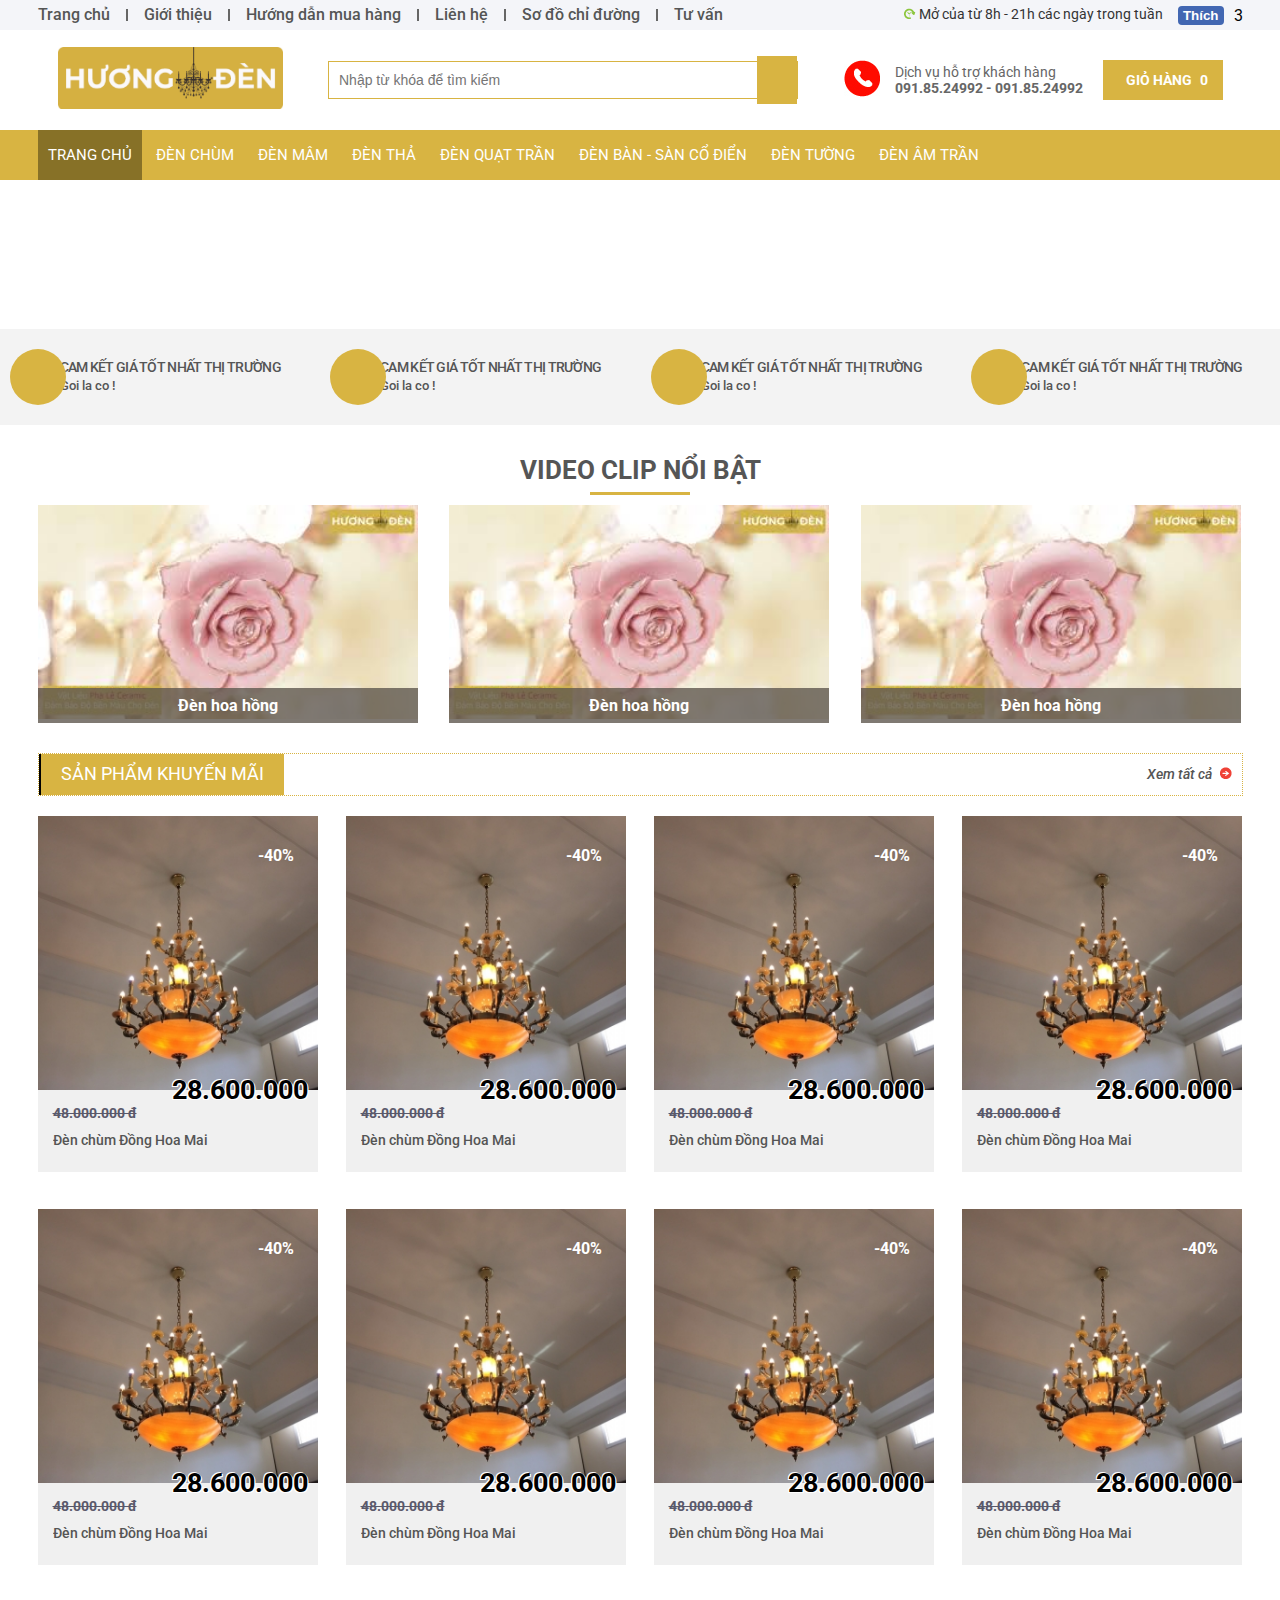
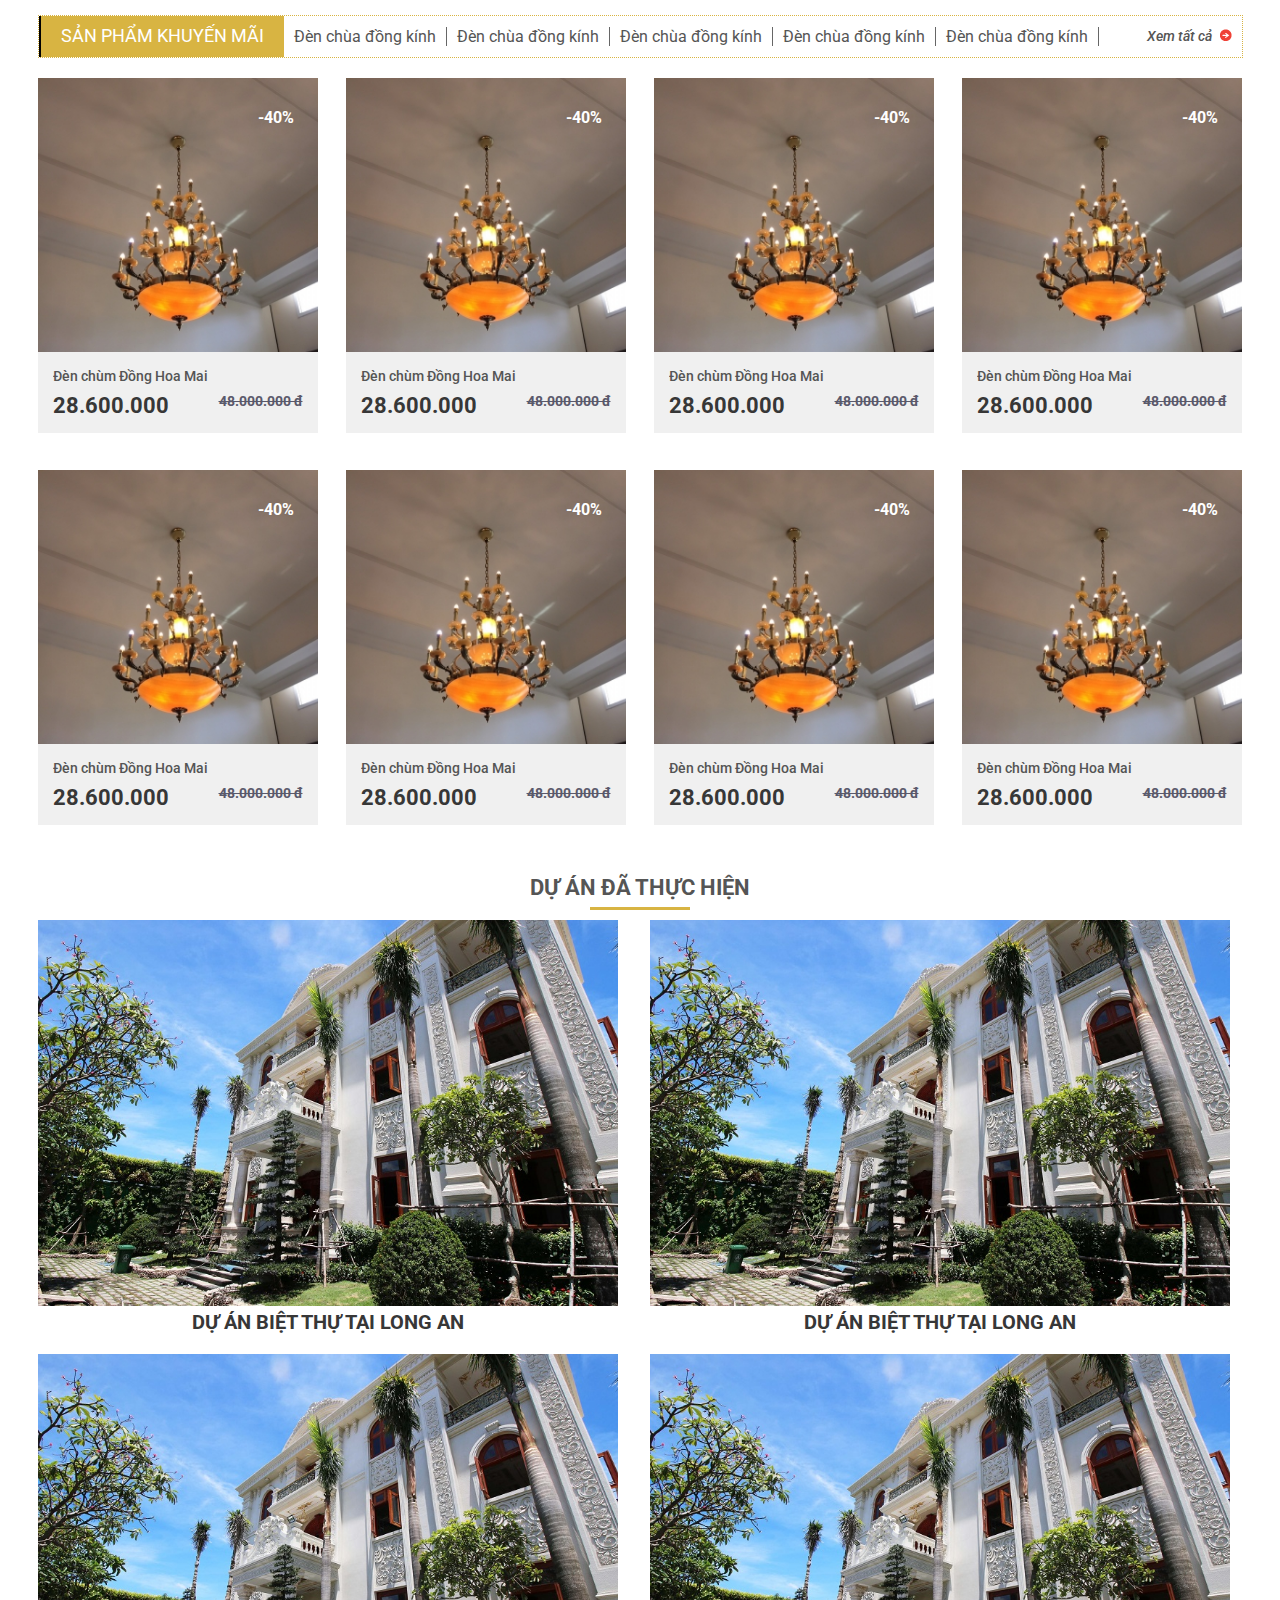
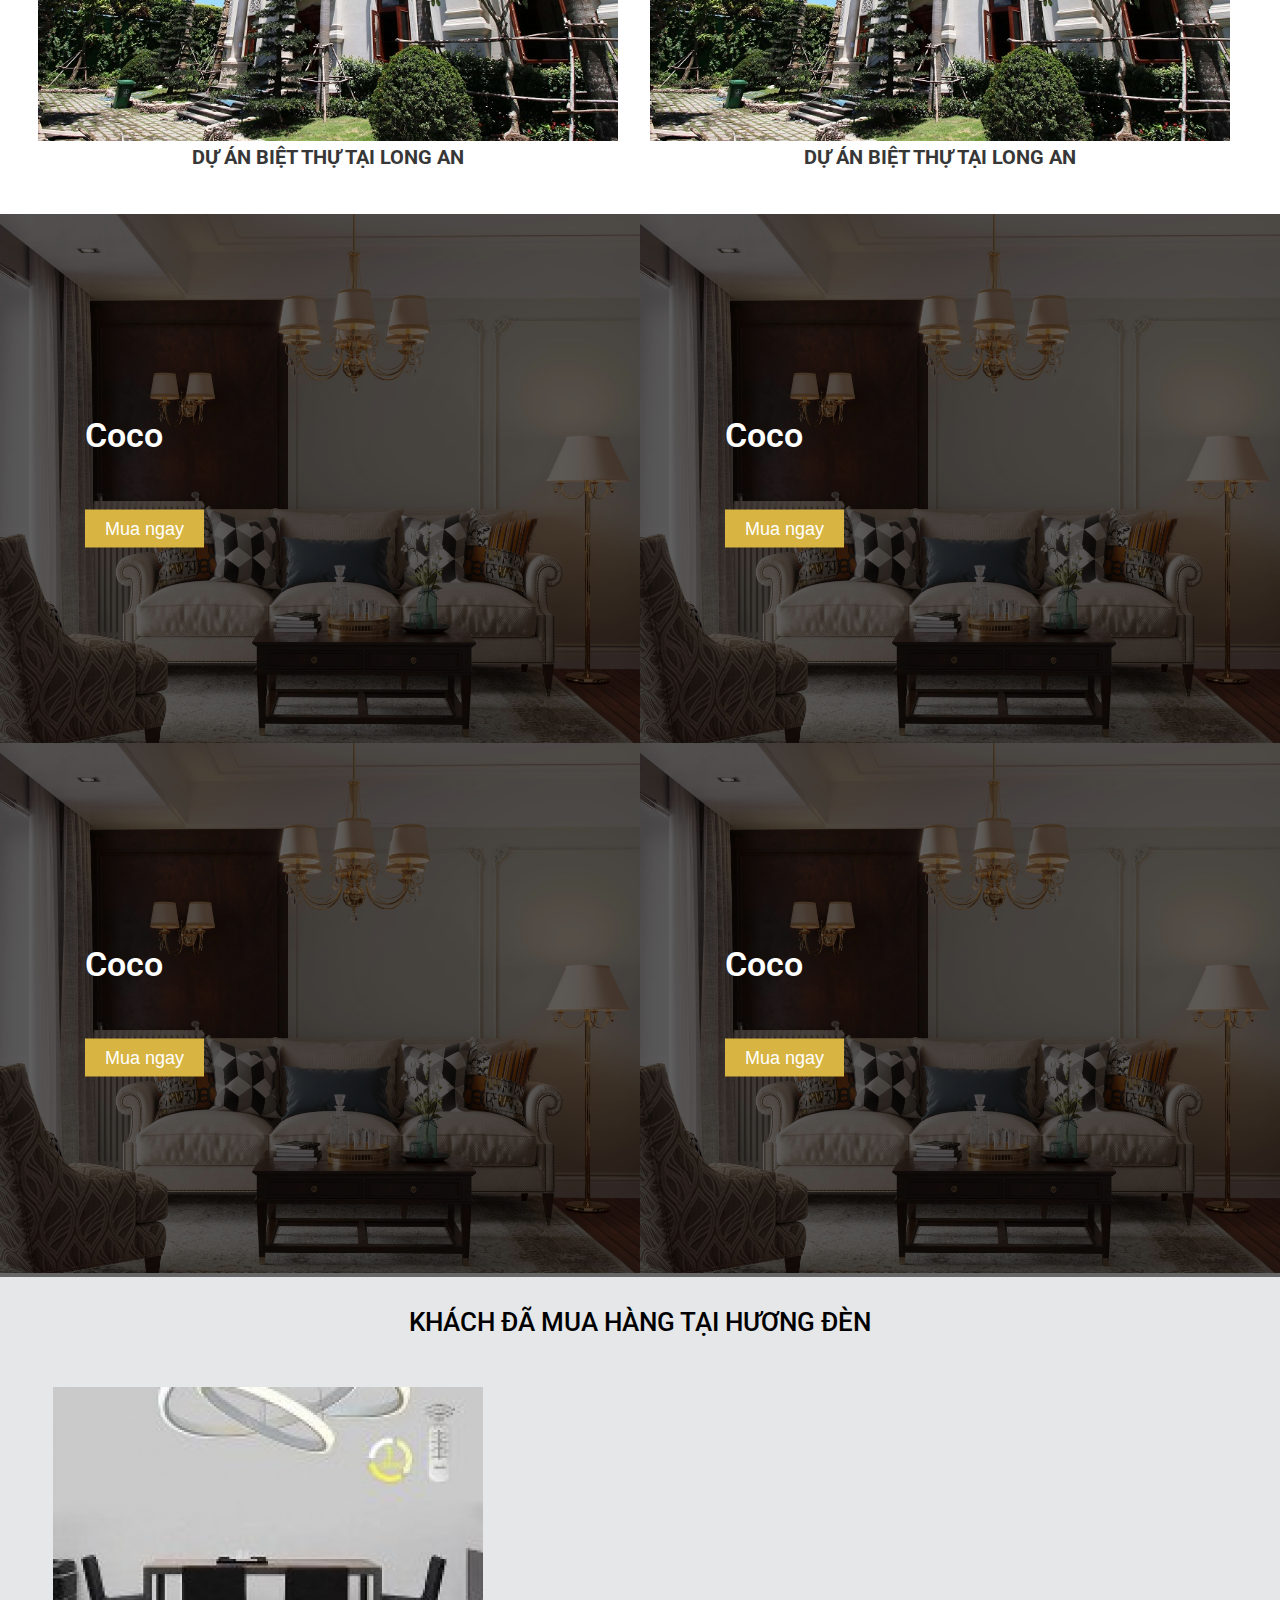
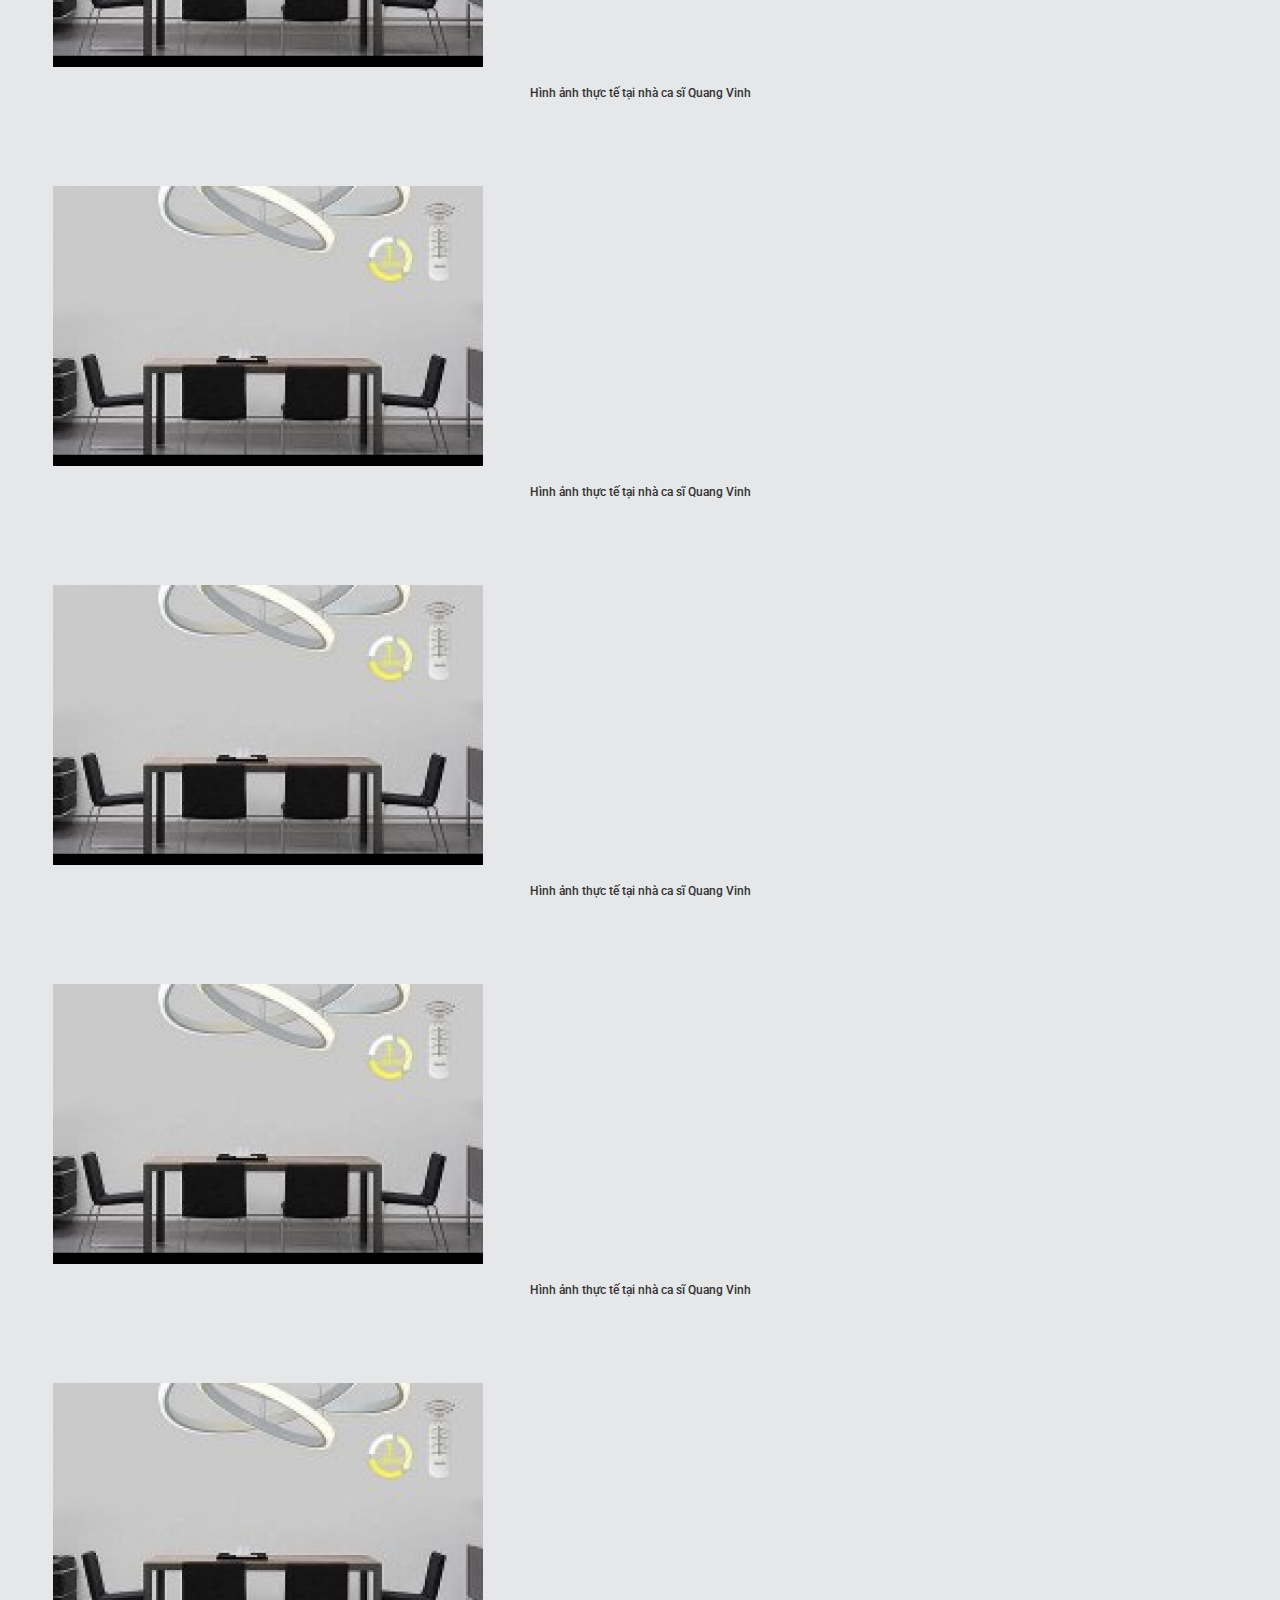
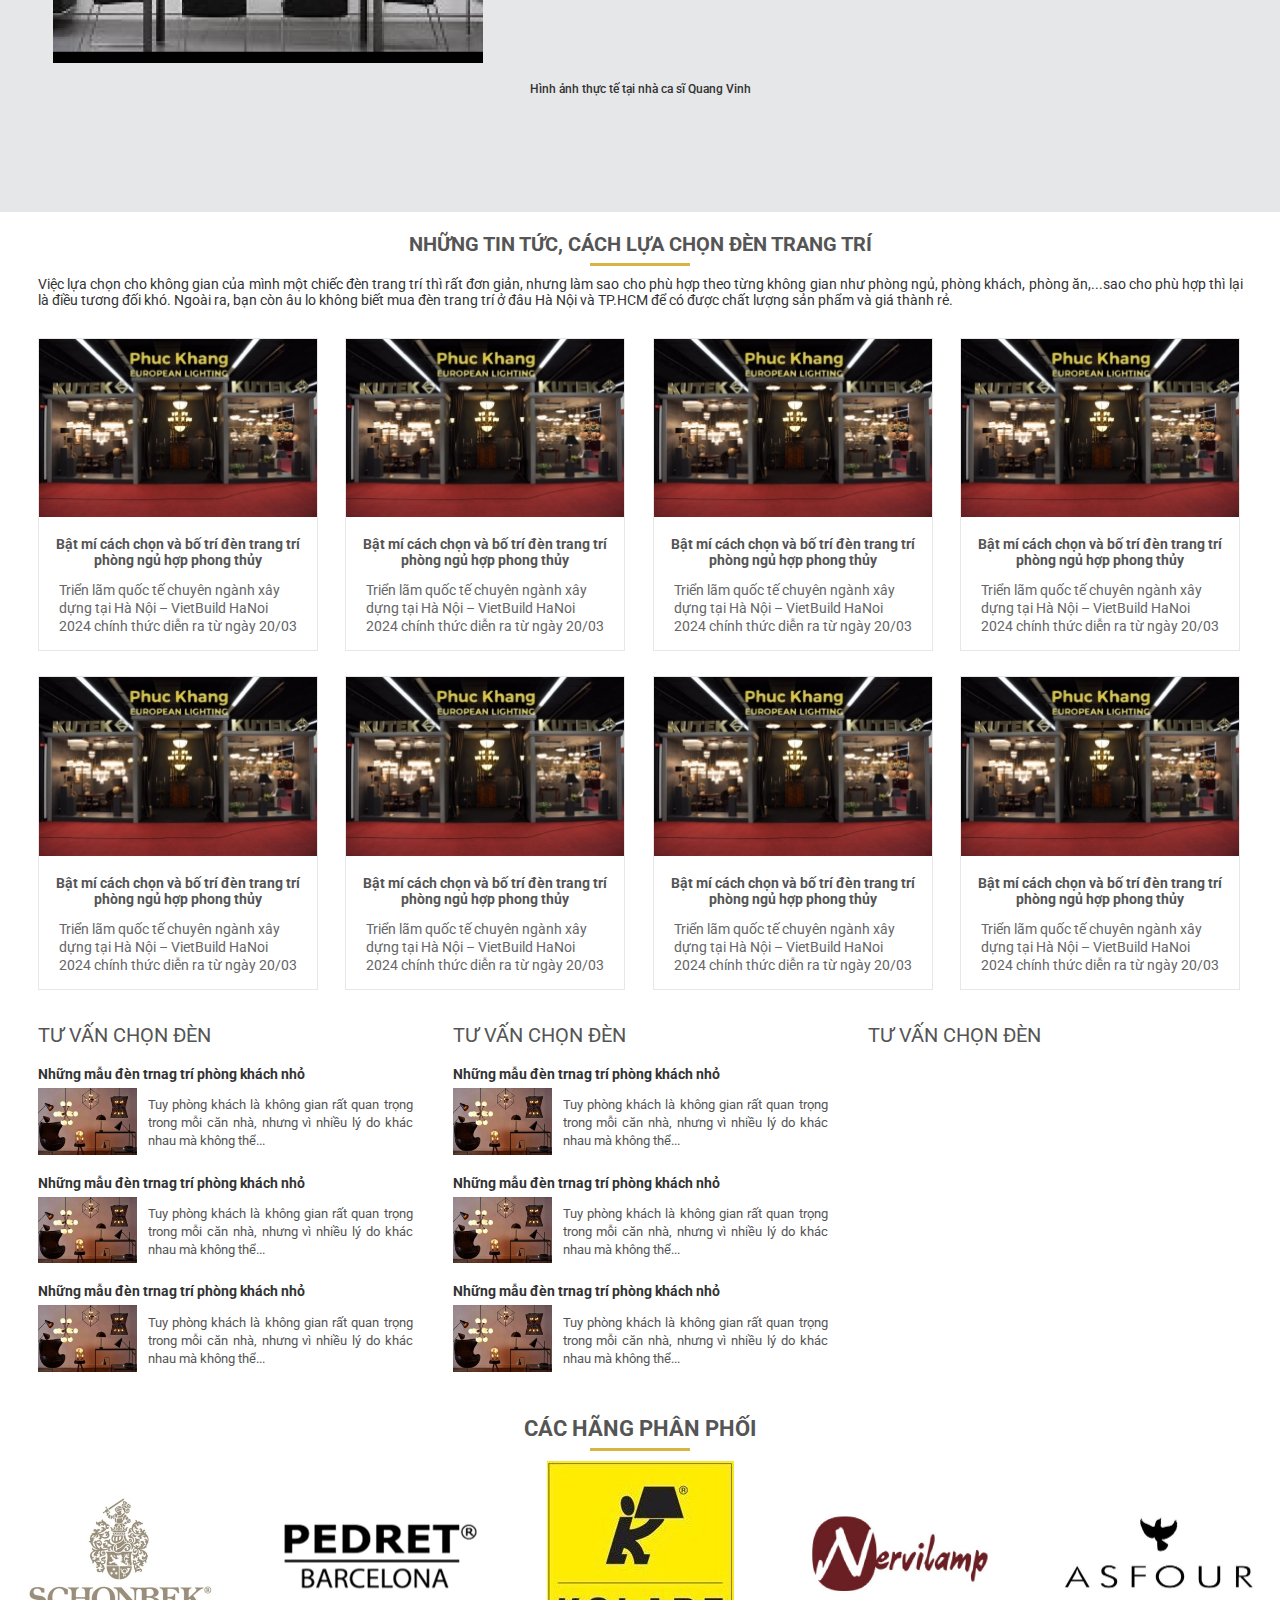
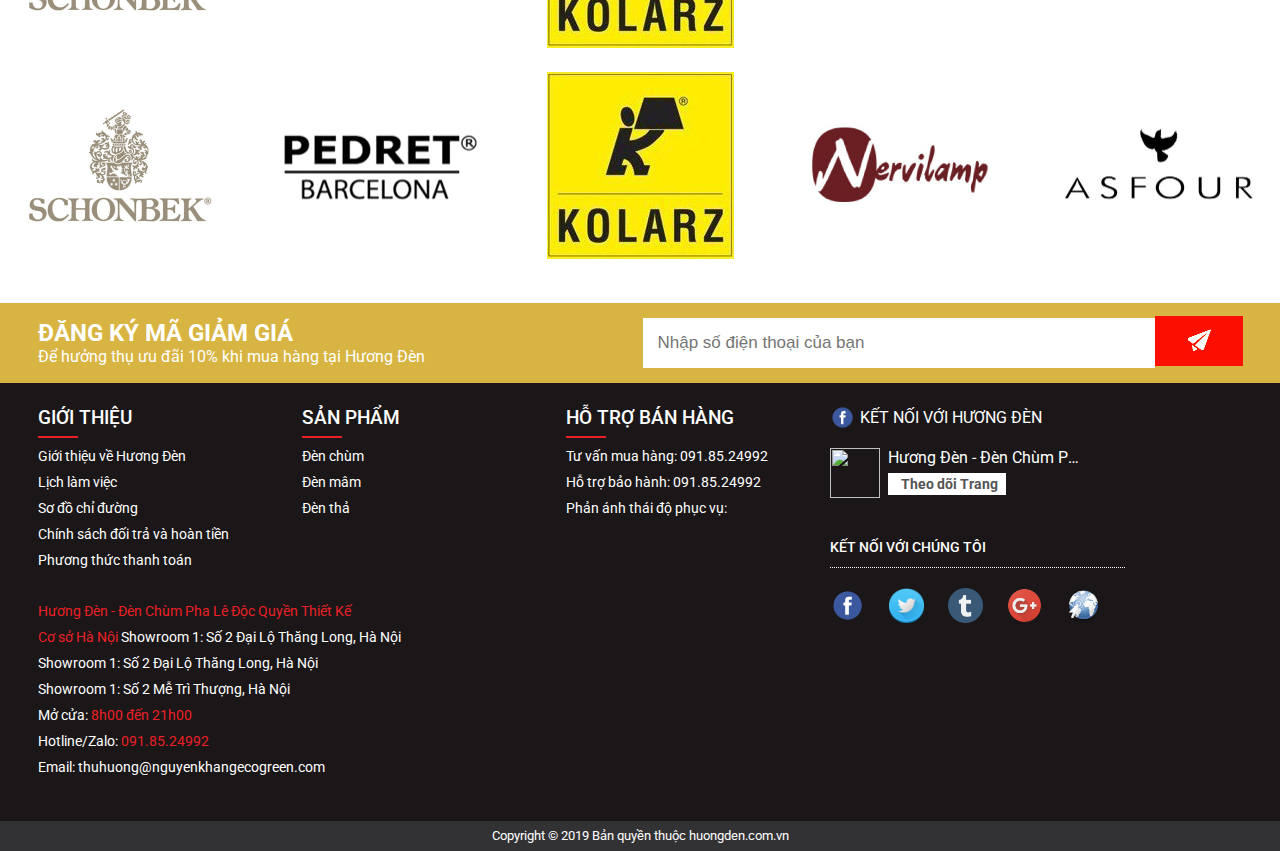
==== commit 7923dd7d: "update" ====
--- a/index.html
+++ b/index.html
@@ -105,7 +105,7 @@
 
         <div class="header_product">
           <ul class="header_product-list">
-            <li class="header_product-item">
+            <li class="header_product-item active">
               <a href="/">Trang chủ</a>
             </li>
             <li class="header_product-item">
@@ -514,6 +514,7 @@
       <header class="header_mobile">
         <div class="header_mobile-fixed">
           <div class="header_mobile-menu">
+            <span>MENU</span>
             <i class="fa-solid fa-bars"></i>
           </div>
           <div class="header_mobile-search">
@@ -655,12 +656,10 @@
           <div class="container">
             <div class="product_head">
               <a href="./src/product.html" class="product_title">Sản phẩm khuyến mãi</a>
-              <div class="product_product">
                 <a href="./src/product.html" class="product_all">
                   <span>Xem tất cả</span>
                   <img src="./image/arrow.gif" alt="" />
                 </a>
-              </div>
             </div>
             <div class="product_list">
               <div class="product_item">
@@ -674,6 +673,7 @@
                     <a href="" class="product_name">Đèn chùm Đồng Hoa Mai</a>
                   </div>
                 </div>
+                <div class="product_sale">-40% </div>
               </div>
               <div class="product_item">
                 <a href="">
@@ -686,6 +686,7 @@
                     <a href="" class="product_name">Đèn chùm Đồng Hoa Mai</a>
                   </div>
                 </div>
+                <div class="product_sale">-40% </div>
               </div>
               <div class="product_item">
                 <a href="">
@@ -698,6 +699,7 @@
                     <a href="" class="product_name">Đèn chùm Đồng Hoa Mai</a>
                   </div>
                 </div>
+                <div class="product_sale">-40% </div>
               </div>
               <div class="product_item">
                 <a href="">
@@ -710,6 +712,7 @@
                     <a href="" class="product_name">Đèn chùm Đồng Hoa Mai</a>
                   </div>
                 </div>
+                <div class="product_sale">-40% </div>
               </div>
               <div class="product_item">
                 <a href="">
@@ -722,6 +725,7 @@
                     <a href="" class="product_name">Đèn chùm Đồng Hoa Mai</a>
                   </div>
                 </div>
+                <div class="product_sale">-40% </div>
               </div>
               <div class="product_item">
                 <a href="">
@@ -734,6 +738,7 @@
                     <a href="" class="product_name">Đèn chùm Đồng Hoa Mai</a>
                   </div>
                 </div>
+                <div class="product_sale">-40% </div>
               </div>
               <div class="product_item">
                 <a href="">
@@ -746,6 +751,7 @@
                     <a href="" class="product_name">Đèn chùm Đồng Hoa Mai</a>
                   </div>
                 </div>
+                <div class="product_sale">-40% </div>
               </div>
               <div class="product_item">
                 <a href="">
@@ -758,6 +764,7 @@
                     <a href="" class="product_name">Đèn chùm Đồng Hoa Mai</a>
                   </div>
                 </div>
+                <div class="product_sale">-40% </div>
               </div>
               <div class="product_item">
                 <a href="">
@@ -770,6 +777,7 @@
                     <a href="" class="product_name">Đèn chùm Đồng Hoa Mai</a>
                   </div>
                 </div>
+                <div class="product_sale">-40% </div>
               </div>
             </div>
           </div>
@@ -789,11 +797,31 @@
                   <a href="./src/detail.html">Đèn chùa đồng kính</a>
                   <a href="./src/detail.html">Đèn chùa đồng kính</a>
                 </div>
-                <a href="./src/product.html" class="product_all">
-                  <span>Xem tất cả</span>
-                  <img src="./image/arrow.gif" alt="" />
-                </a>
-              </div>
+              </div>
+              <a href="./src/product.html" class="product_all">
+                <span>Xem tất cả</span>
+                <img src="./image/arrow.gif" alt="" />
+              </a>
+              <div class="productMobile_menu">
+                <i class="fa-solid fa-bars"></i>
+              </div>
+                <ul class="productMobile_list">
+                  <li class="productMobile_item">
+                    <a href="">Đèn Chùm Bát Đá Tự Nhiên</a>
+                  </li>
+                  <li class="productMobile_item">
+                    <a href="">Đèn Chùm Bát Đá Tự Nhiên</a>
+                  </li>
+                  <li class="productMobile_item">
+                    <a href="">Đèn Chùm Bát Đá Tự Nhiên</a>
+                  </li>
+                  <li class="productMobile_item">
+                    <a href="">Đèn Chùm Bát Đá Tự Nhiên</a>
+                  </li>
+                  <li class="productMobile_item">
+                    <a href="">Đèn Chùm Bát Đá Tự Nhiên</a>
+                  </li>
+                </ul>
             </div>
             <div class="product_list">
               <div class="product_item">
@@ -807,7 +835,7 @@
                     <span class="priceThrough">48.000.000 đ</span>
                   </div>
                 </div>
-                <!-- <div class="product_sale">-40% </div> -->
+                <div class="product_sale">-40% </div>
               </div>
               <div class="product_item">
                 <a href="">
@@ -820,7 +848,7 @@
                     <span class="priceThrough">48.000.000 đ</span>
                   </div>
                 </div>
-                <!-- <div class="product_sale">-40% </div> -->
+                <div class="product_sale">-40% </div>
               </div>
               <div class="product_item">
                 <a href="">
@@ -833,7 +861,7 @@
                     <span class="priceThrough">48.000.000 đ</span>
                   </div>
                 </div>
-                <!-- <div class="product_sale">-40% </div> -->
+                <div class="product_sale">-40% </div>
               </div>
               <div class="product_item">
                 <a href="">
@@ -846,7 +874,7 @@
                     <span class="priceThrough">48.000.000 đ</span>
                   </div>
                 </div>
-                <!-- <div class="product_sale">-40% </div> -->
+                <div class="product_sale">-40% </div>
               </div>
               <div class="product_item">
                 <a href="">
@@ -859,7 +887,7 @@
                     <span class="priceThrough">48.000.000 đ</span>
                   </div>
                 </div>
-                <!-- <div class="product_sale">-40% </div> -->
+                <div class="product_sale">-40% </div>
               </div>
               <div class="product_item">
                 <a href="">
@@ -872,7 +900,7 @@
                     <span class="priceThrough">48.000.000 đ</span>
                   </div>
                 </div>
-                <!-- <div class="product_sale">-40% </div> -->
+                <div class="product_sale">-40% </div>
               </div>
               <div class="product_item">
                 <a href="">
@@ -885,7 +913,7 @@
                     <span class="priceThrough">48.000.000 đ</span>
                   </div>
                 </div>
-                <!-- <div class="product_sale">-40% </div> -->
+                <div class="product_sale">-40% </div>
               </div>
               <div class="product_item">
                 <a href="">
@@ -898,7 +926,7 @@
                     <span class="priceThrough">48.000.000 đ</span>
                   </div>
                 </div>
-                <!-- <div class="product_sale">-40% </div> -->
+                <div class="product_sale">-40% </div>
               </div>
               <div class="product_item">
                 <a href="">
@@ -911,7 +939,7 @@
                     <span class="priceThrough">48.000.000 đ</span>
                   </div>
                 </div>
-                <!-- <div class="product_sale">-40% </div> -->
+                <div class="product_sale">-40% </div>
               </div>
             </div>
           </div>
--- a/styles/css/app.css
+++ b/styles/css/app.css
@@ -87,6 +87,13 @@
   padding: 0px 20px;
 }
 
+@media screen and (max-width: 1026px) {
+  .container {
+    max-width: 950px;
+    margin: auto;
+    padding: 0px 20px;
+  }
+}
 @media screen and (max-width: 900px) {
   .container {
     max-width: 800px;
@@ -100,6 +107,14 @@
   }
   .price {
     font-size: 20px;
+  }
+}
+@media screen and (max-width: 500px) {
+  .price {
+    font-size: 16px;
+  }
+  .priceThrough {
+    font-size: 12px;
   }
 }
 .header_head {
@@ -111,6 +126,7 @@
   width: 100%;
   overflow: hidden;
   background-color: #f4f5f9;
+  padding: 0 20px;
 }
 .header_container {
   display: flex;
@@ -122,6 +138,7 @@
 .header_list {
   display: flex;
   align-items: center;
+  transform: translateX(-16px);
 }
 .header_list b {
   height: 12px;
@@ -161,6 +178,7 @@
   display: flex;
   align-items: center;
   justify-content: space-between;
+  padding: 0 20px;
 }
 .header_between-logo img {
   width: 225px;
@@ -292,6 +310,21 @@
   display: block;
 }
 
+.header_product-item.active {
+  background-color: #877127;
+}
+
+@media screen and (max-width: 1026px) {
+  .header_container {
+    justify-content: space-around;
+  }
+  .header_info p {
+    display: none;
+  }
+  .header_between-phone {
+    display: none;
+  }
+}
 @media screen and (max-width: 900px) {
   .header_list {
     margin: auto;
@@ -344,6 +377,10 @@
     z-index: 100;
   }
   .header_mobile-menu {
+    width: 120px;
+    display: flex;
+    align-items: center;
+    gap: 10px;
     text-transform: uppercase;
     font-weight: 700;
     color: #fff;
@@ -352,6 +389,7 @@
     text-overflow: ellipsis;
     cursor: pointer;
     line-height: 50px;
+    margin-left: 5px;
   }
   .header_mobile-menu i {
     font-size: 20px;
@@ -381,7 +419,6 @@
   }
   .header_mobile-cart i {
     font-size: 22px;
-    padding: 0px 20px;
     color: #fff;
   }
   .header_mobile-contact {
@@ -438,14 +475,48 @@
   }
 }
 @media screen and (max-width: 500px) {
+  .header_mobile-fixed {
+    padding: 0px 10px;
+  }
   .header_mobile-contact {
     height: 50px;
+    padding: 0px 10px;
   }
   .header_mobile-contact img {
     height: 40px;
   }
   .header_mobile-contact span {
     font-size: 18px;
+  }
+}
+.productMobile_menu,
+.productMobile_list {
+  display: none;
+}
+
+@media screen and (max-width: 500px) {
+  .productMobile_menu {
+    display: block;
+    padding-right: 10px;
+    color: #d8b442;
+  }
+  .productMobile_list {
+    display: none;
+    position: absolute;
+    top: 100%;
+    left: 0;
+    width: 100%;
+    z-index: 12;
+    background-color: #fff;
+    border: 1px solid #d8b442;
+  }
+  .productMobile_item {
+    height: 32px;
+    line-height: 32px;
+    font-size: 14px;
+    font-weight: 500;
+    border-bottom: 1px dotted #d8b442;
+    padding-left: 10px;
   }
 }
 .footer {
@@ -622,6 +693,7 @@
   justify-content: center;
   align-items: center;
   margin-bottom: 30px;
+  margin-top: -5px;
 }
 .charisma .container {
   display: flex;
@@ -751,15 +823,19 @@
   border-left: 2px solid #000;
   white-space: nowrap;
 }
+.product_title:hover {
+  color: #fff;
+}
 .product_product {
   display: flex;
   align-items: center;
+  overflow: hidden;
+  flex: 1;
 }
 .product_product-name {
   display: flex;
   white-space: nowrap;
   text-overflow: ellipsis;
-  overflow: hidden;
   max-width: 950px;
 }
 .product_product-name a {
@@ -798,7 +874,7 @@
   width: 100%;
 }
 .product_item img:hover {
-  opacity: 0.8;
+  transform: scale(1.2);
 }
 .product_info {
   padding: 15px;
@@ -812,7 +888,7 @@
   right: 10px;
   font-size: 27px;
   font-weight: 700;
-  text-shadow: #fff 1px 1px 0px;
+  text-shadow: 1px 1px 0px #fff, -1px -1px 0 #fff, -1px 1px 0 #fff, -1px 1px 0 #fff, 1px 1px 0 #fff;
   transform: translateY(-50%);
 }
 .product_promotion {
@@ -827,12 +903,38 @@
   line-height: 18px;
   display: block;
   margin-bottom: 8px;
+  display: -webkit-box;
+  -webkit-line-clamp: 1;
+  -webkit-box-orient: vertical;
+  overflow: hidden;
+  text-overflow: ellipsis;
   font-weight: 500;
 }
 .product_price {
   display: flex;
   align-items: flex-start;
   justify-content: space-between;
+}
+.product_sale {
+  position: absolute;
+  top: 30px;
+  right: 0px;
+  width: 60px;
+  height: 60px;
+  z-index: 2;
+  font-weight: 700;
+  color: #fff;
+}
+.product_sale::after {
+  position: absolute;
+  content: "";
+  top: 0;
+  left: 0;
+  width: 100%;
+  height: 100%;
+  transform: translate(-15%, -25%);
+  background: url("https://denquanghung.com.vn/themes/nguyenduc/images/k.png") no-repeat left top;
+  z-index: -1;
 }
 
 @media screen and (max-width: 900px) {
@@ -872,7 +974,33 @@
 }
 @media screen and (max-width: 500px) {
   .product_list {
-    grid-template-columns: repeat(1, minmax(0, 1fr));
+    gap: 5px;
+  }
+  .product_price {
+    flex-direction: column;
+    align-items: center;
+    justify-content: center;
+  }
+  .product_head {
+    position: relative;
+    border: 1px solid #d8b442;
+  }
+  .product_all {
+    display: none;
+  }
+  .product_item {
+    background-color: #f0f0f0;
+    border: 1px solid #555;
+  }
+  .product_info {
+    padding: 10px 10px 0;
+  }
+  .product_cost {
+    font-size: 22px;
+  }
+  .product_name {
+    font-size: 14px;
+    margin-bottom: 0;
   }
   .product_title {
     font-size: 14px;
@@ -901,6 +1029,11 @@
 .project_item .price {
   display: block;
   text-align: center;
+  text-transform: uppercase;
+  font-size: 20px;
+}
+.project_item .price:hover {
+  text-decoration: none;
 }
 .project_img {
   display: block;
@@ -909,12 +1042,19 @@
   width: 100%;
 }
 
+@media screen and (max-width: 767px) {
+  .project_list {
+    grid-template-columns: repeat(1, minmax(0, 1fr));
+    place-items: center;
+  }
+}
 .layout {
   display: grid;
   grid-template-columns: repeat(2, 1fr);
 }
 .layout_item {
   position: relative;
+  margin-top: -5px;
 }
 .layout_content {
   position: absolute;
@@ -1026,8 +1166,7 @@
 .sale_item img {
   margin-bottom: 15px;
 }
-
-.slick-slider button {
+.sale .slick-slider button {
   position: absolute;
   top: 32%;
   outline: "none";
@@ -1039,54 +1178,45 @@
   color: white;
   z-index: 99;
 }
-
-.slick-slider .slick-prev {
+.sale .slick-slider .slick-prev {
   left: -30px;
   font-size: 0;
 }
-
-.slick-slider .slick-prev::before {
+.sale .slick-slider .slick-prev::before {
   content: "<";
   line-height: 1;
   font-size: 25px;
   cursor: pointer;
 }
-
-.slick-slider .slick-next {
+.sale .slick-slider .slick-next {
   right: -30px;
   font-size: 0;
 }
-
-.slick-slider .slick-next::after {
+.sale .slick-slider .slick-next::after {
   content: ">";
   line-height: 1;
   font-size: 25px;
   cursor: pointer;
 }
-
-.slick-slider img {
-  width: 100%;
-}
-
-.slick-slide {
+.sale .slick-slider img {
+  width: 100%;
+}
+.sale .slick-slide {
   padding: 40px 0;
   position: relative;
   height: auto !important;
   opacity: 0.5;
   transition: all 200ms ease;
 }
-
-.slick-current {
+.sale .slick-current {
   opacity: 1;
   transform: scale(2) translateY(10px);
   z-index: 99;
 }
-
-.slick-slide .xyz {
+.sale .slick-slide .xyz {
   opacity: 0;
 }
-
-.slick-current .xyz {
+.sale .slick-current .xyz {
   opacity: 1;
 }
 
@@ -1208,9 +1338,6 @@
   max-width: 380px;
   width: 100%;
 }
-.offer_layout.map {
-  max-width: 330px;
-}
 .offer_title {
   background: url("https://denquanghung.com.vn/themes/nguyenduc/images/b.gif") repeat-x left 13px;
 }
@@ -1257,8 +1384,7 @@
   margin-top: 15px;
 }
 .offer_map iframe {
-  height: 280px;
-  max-width: 330px;
+  height: 300px;
   width: 100%;
 }
 
@@ -1360,7 +1486,8 @@
   color: #555;
 }
 .register_form img {
-  height: 40px;
+  height: 50px;
+  cursor: pointer;
 }
 .register_send {
   border: 0;
@@ -1417,21 +1544,62 @@
 }
 .video_inner {
   position: absolute;
-  top: 30%;
+  top: 50%;
   left: 50%;
-  transform: translate(-50%, -30%);
-  max-width: 560px;
+  transform: translate(-50%, -50%);
+}
+.video_inner iframe {
+  transform: scale(2);
 }
 .video_inner i {
-  font-size: 25px;
+  font-size: 35px;
   position: absolute;
-  top: 0;
-  right: 0;
+  top: -50%;
+  right: -50%;
   transform: translate(100%, -100%);
   color: #fff;
   cursor: pointer;
 }
 
+@media screen and (max-width: 1024px) {
+  .video_inner iframe {
+    transform: scale(1.7);
+  }
+  .video_inner i {
+    font-size: 35px;
+    transform: translate(-100%, -10%);
+  }
+}
+@media screen and (max-width: 900px) {
+  .video_inner iframe {
+    transform: scale(1.3);
+  }
+  .video_inner i {
+    top: -22%;
+    right: -25%;
+  }
+}
+@media screen and (max-width: 767px) {
+  .video_inner iframe {
+    transform: scale(1);
+  }
+  .video_inner i {
+    font-size: 25px;
+    top: -15%;
+    right: -10%;
+    transform: translate(-100%, 100%);
+  }
+}
+@media screen and (max-width: 640px) {
+  .video_inner iframe {
+    width: 450px;
+  }
+}
+@media screen and (max-width: 500px) {
+  .video_inner iframe {
+    width: 350px;
+  }
+}
 .productPage {
   font-family: "Roboto";
   margin-top: 20px;
@@ -1450,6 +1618,7 @@
 }
 .productPage_layout {
   margin-bottom: 20px;
+  position: relative;
 }
 .productPage_layout .slick-slide {
   margin-top: -40px;
@@ -1457,6 +1626,20 @@
   height: auto !important;
   transition: all 200ms ease;
 }
+.productPage_layout .arrow {
+  position: absolute;
+  top: -10px;
+  right: 10px;
+  transform: translate(0, -100%);
+  background-color: transparent;
+  color: #fff;
+  cursor: pointer;
+}
+.productPage_layout .pull-left {
+  right: 25px;
+  border-right: 1px solid #fff;
+  padding-right: 8px;
+}
 .productPage_layout .slick-current {
   opacity: 1;
   transform: scale(1);
@@ -1468,7 +1651,7 @@
 .productPage_layout .slick-current .xyz {
   opacity: 1;
 }
-.productPage_title a {
+.productPage_title {
   display: block;
   text-transform: uppercase;
   color: #fff;
@@ -1480,6 +1663,16 @@
   padding-left: 18px;
   border-left: 3px solid #000;
 }
+.productPage_title a {
+  display: block;
+  text-transform: uppercase;
+  color: #fff;
+  background-color: #d8b442;
+  height: 36px;
+  font-size: 16px;
+  font-weight: 500;
+  line-height: 36px;
+}
 .productPage_nameLink {
   display: block;
   height: 36px;
@@ -1534,7 +1727,7 @@
   line-height: 34px;
   background-color: #f5f5f5;
   border: 1px solid #e6e6e6;
-  margin-bottom: 20px;
+  width: 100%;
 }
 .productPage_home {
   padding: 0px 20px 0 30px;
@@ -1548,10 +1741,14 @@
   color: #333;
   font-size: 14px;
   font-weight: 700;
-}
-.productPage_product h2 a {
-  display: block;
-  margin-bottom: 42px;
+  padding-left: 30px;
+  background: url("https://denquanghung.com.vn/themes/nguyenduc/images/g8.gif") no-repeat;
+  background-position: 0 50%;
+}
+.productPage_product-h2 {
+  margin-top: 15px;
+  display: block;
+  margin-bottom: 15px;
   font-size: 18px;
   font-weight: 700;
   color: #333;
@@ -1560,7 +1757,7 @@
   position: relative;
   border-bottom: 1px solid #e6e6e6;
 }
-.productPage_product h2 a::after {
+.productPage_product-h2::after {
   position: absolute;
   content: "";
   left: 0;
@@ -1569,10 +1766,10 @@
   width: 100px;
   background-color: #ec2027;
 }
-.productPage_list {
+.productPage .product_list {
   display: grid;
   grid-template-columns: repeat(3, minmax(0, 1fr));
-  gap: 27px;
+  gap: 25px;
 }
 .productPage_item {
   max-width: 280px;
@@ -1599,18 +1796,37 @@
   justify-content: space-between;
 }
 
-@media screen and (max-width: 900px) {
+@media screen and (max-width: 1024px) {
   .productPage .container {
     gap: 40px;
-  }
-  .productPage_list {
-    grid-template-columns: repeat(2, minmax(0, 1fr));
+    padding: 0;
+  }
+  .productPage .product_list {
+    grid-template-columns: repeat(3, minmax(0, 1fr));
   }
   .productPage_price .price {
     font-size: 20px;
   }
 }
+@media screen and (max-width: 900px) {
+  .productPage_container {
+    gap: 30px;
+  }
+  .productPage .product_list {
+    grid-template-columns: repeat(2, minmax(0, 1fr));
+  }
+  .productPage_price .price {
+    font-size: 20px;
+  }
+}
 @media screen and (max-width: 767px) {
+  .productPage .product {
+    margin: auto;
+    padding: 0 20px;
+  }
+  .productPage .product_item:last-child {
+    display: block;
+  }
   .productPage_product .productPage_head {
     display: none;
   }
@@ -1640,11 +1856,11 @@
   }
   .productPage .sidebarMobile {
     display: block;
+    width: 100%;
   }
   .productPage_mobile-list {
     display: flex;
     align-items: flex-start;
-    justify-content: space-between;
   }
   .productPage_mobile-item {
     width: 50%;
@@ -1653,7 +1869,7 @@
     display: block;
     height: 36px;
     line-height: 36px;
-    font-size: 14px;
+    font-size: 18px;
     font-weight: 400;
     padding-left: 10px;
     display: -webkit-box;
@@ -1664,11 +1880,15 @@
   }
 }
 @media screen and (max-width: 500px) {
-  .productPage_list {
-    grid-template-columns: repeat(1, minmax(0, 1fr));
-  }
-  .productPage_item {
-    max-width: 500px;
+  .productPage .product_list {
+    gap: 5px;
+    margin-bottom: 15px;
+  }
+  .productPage .product_info {
+    justify-content: center;
+  }
+  .productPage .product_name {
+    text-align: center;
   }
 }
 .detail_head {
@@ -1691,18 +1911,26 @@
   display: flex;
   align-items: flex-start;
   gap: 30px;
+  margin-top: 15px;
 }
 .detail_content {
   max-width: 920px;
   width: 100%;
 }
+.detail_inner {
+  max-width: 490px;
+}
 .detail_product {
   display: flex;
   align-items: flex-start;
   gap: 30px;
 }
+.detail_img {
+  max-width: 500px;
+}
 .detail_img img {
-  width: 400px;
+  width: 100%;
+  flex-shrink: 0;
 }
 .detail_title {
   font-size: 20px;
@@ -1802,7 +2030,7 @@
   display: flex;
   align-items: center;
   gap: 10px;
-  margin-top: 15px;
+  margin-top: -20px;
 }
 .detail_tabs button {
   height: 40px;
@@ -2184,6 +2412,9 @@
   .infoPage .productPage_sidebar {
     display: none;
   }
+  .infoPage_title {
+    margin-top: 10px;
+  }
 }
 @media screen and (max-width: 500px) {
   .infoPage_content p {
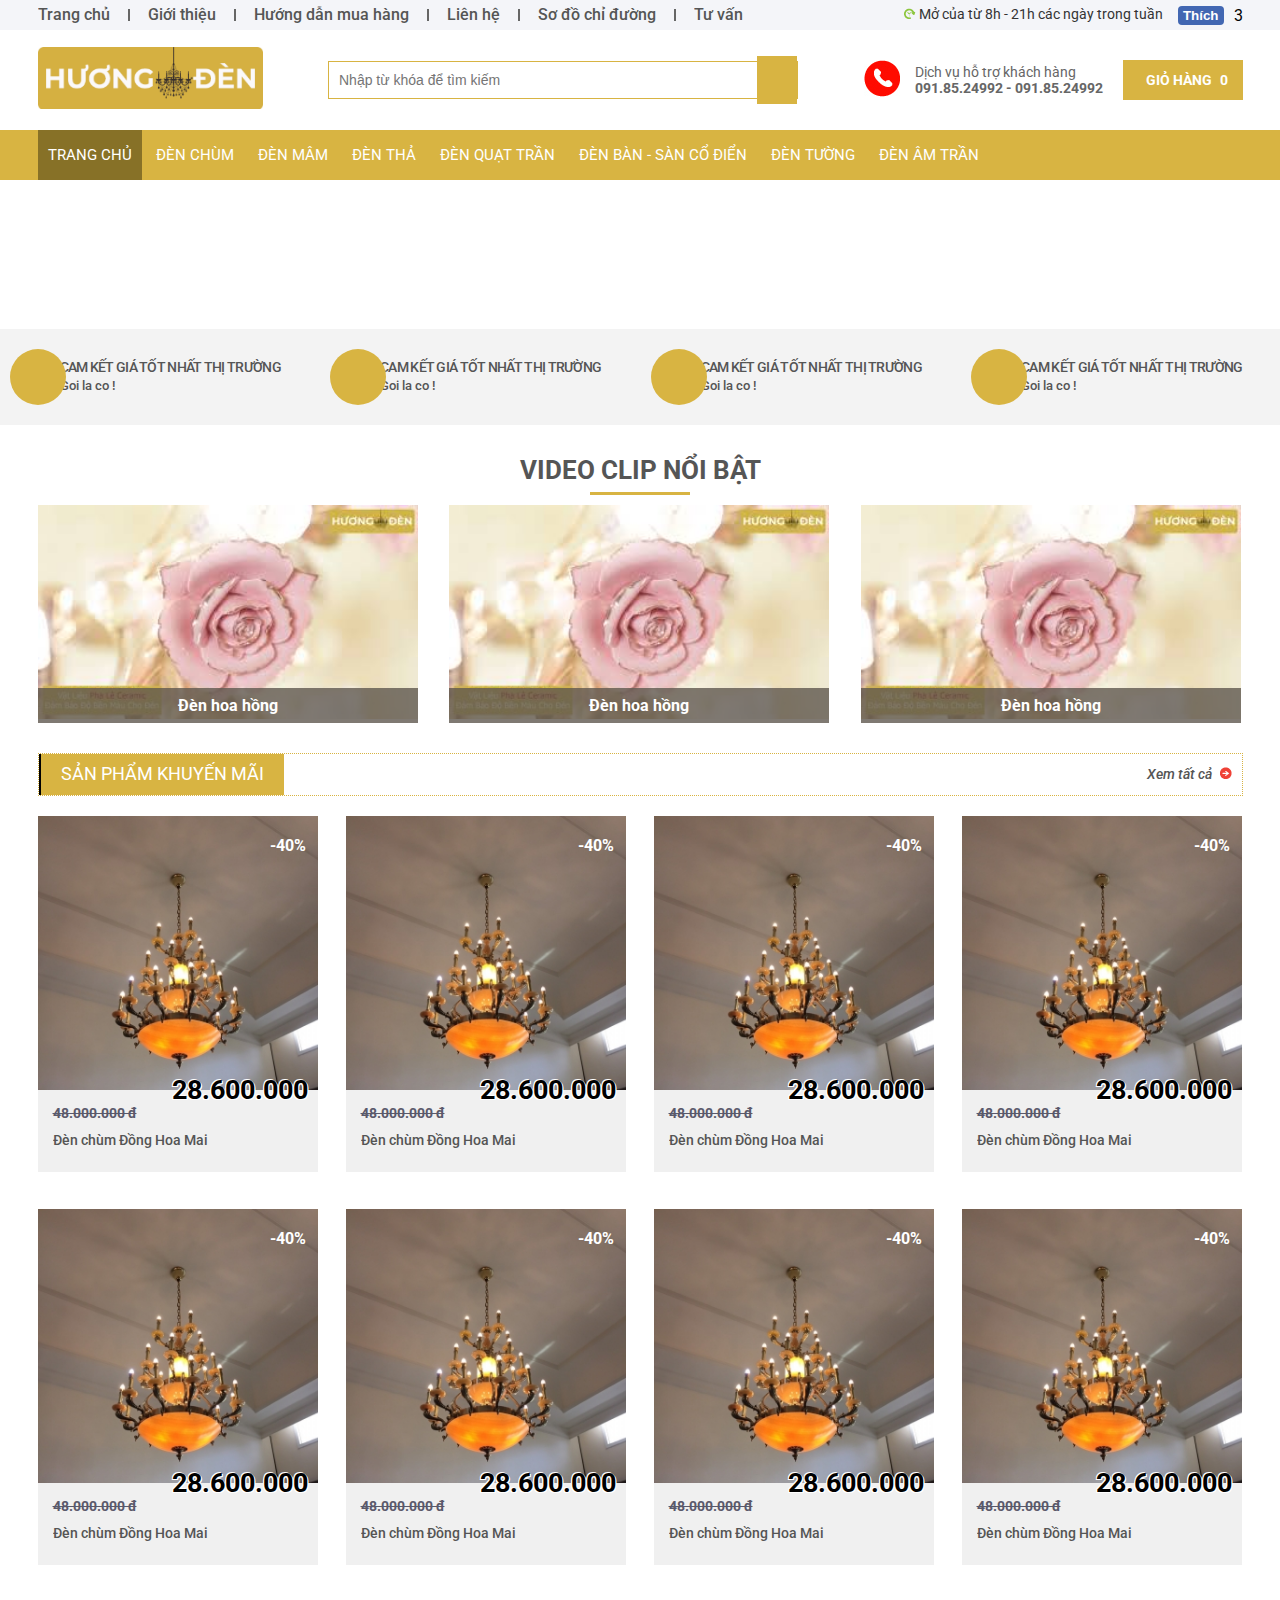
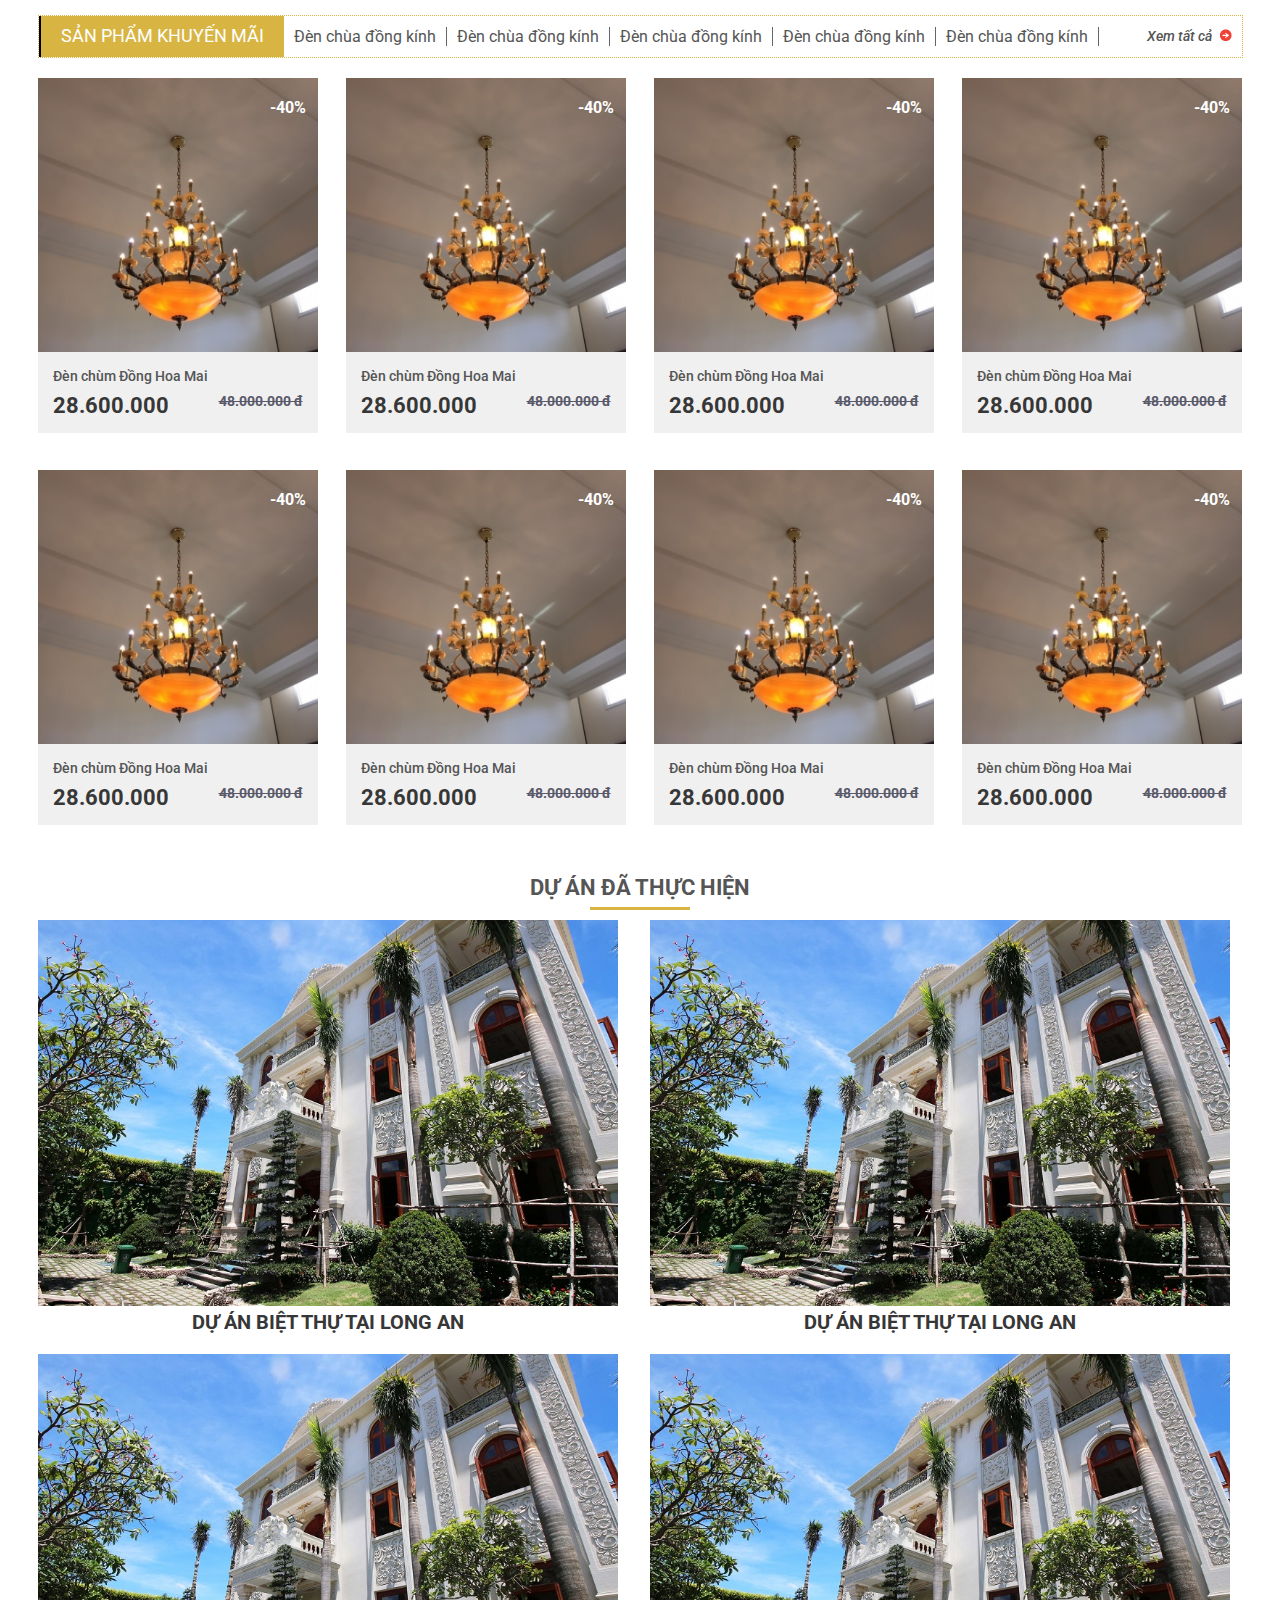
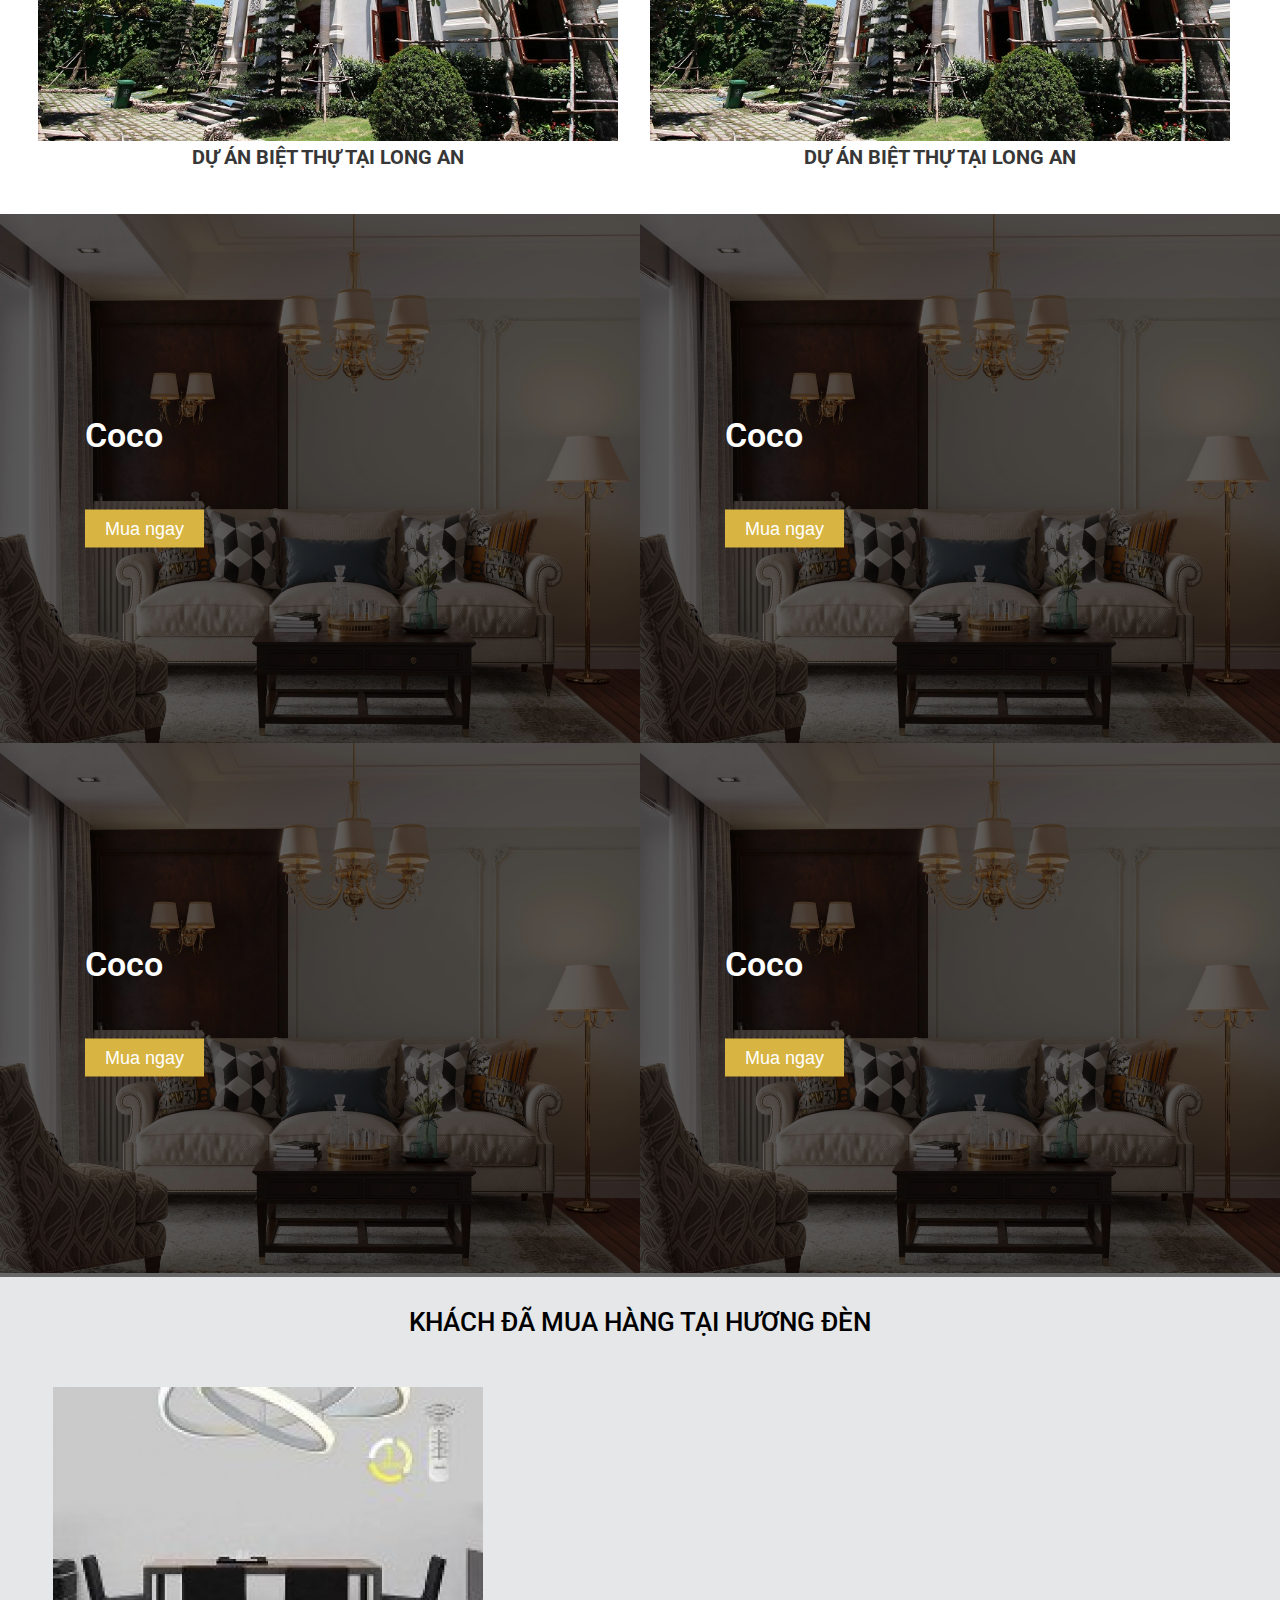
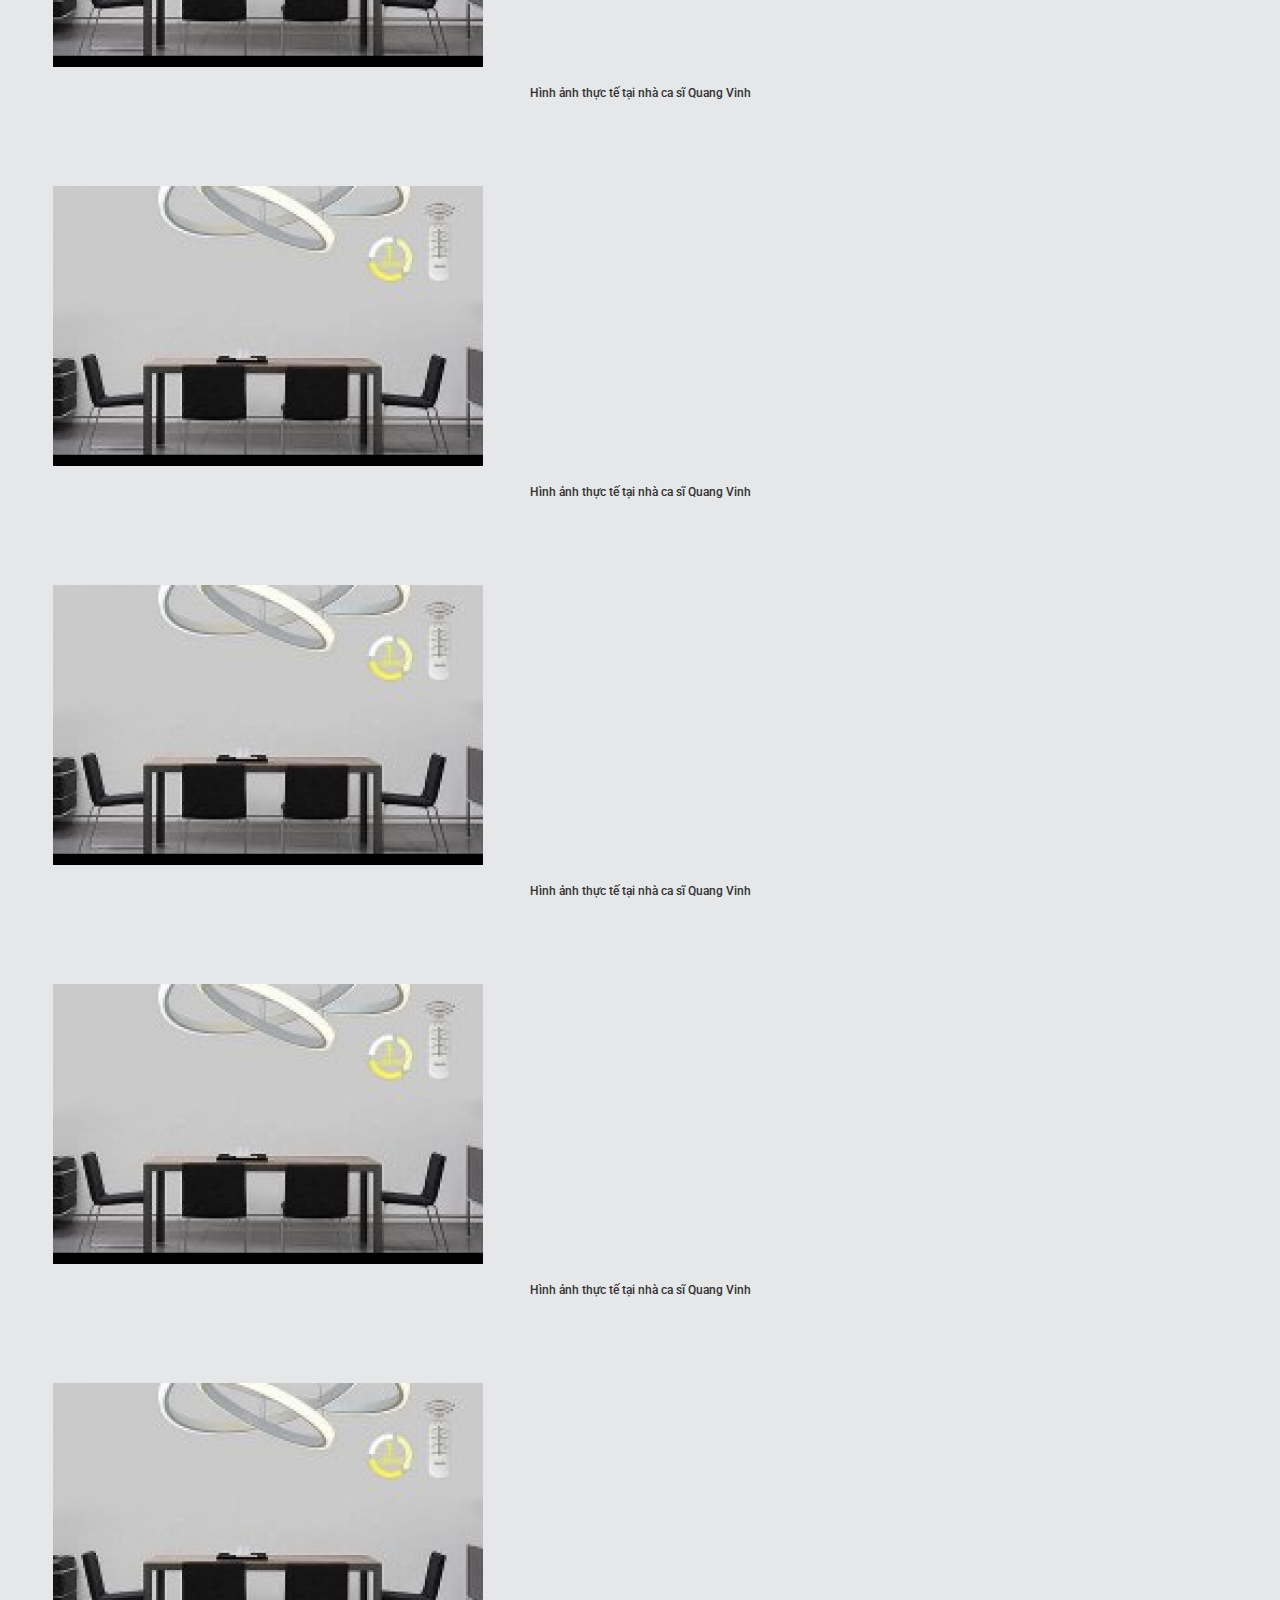
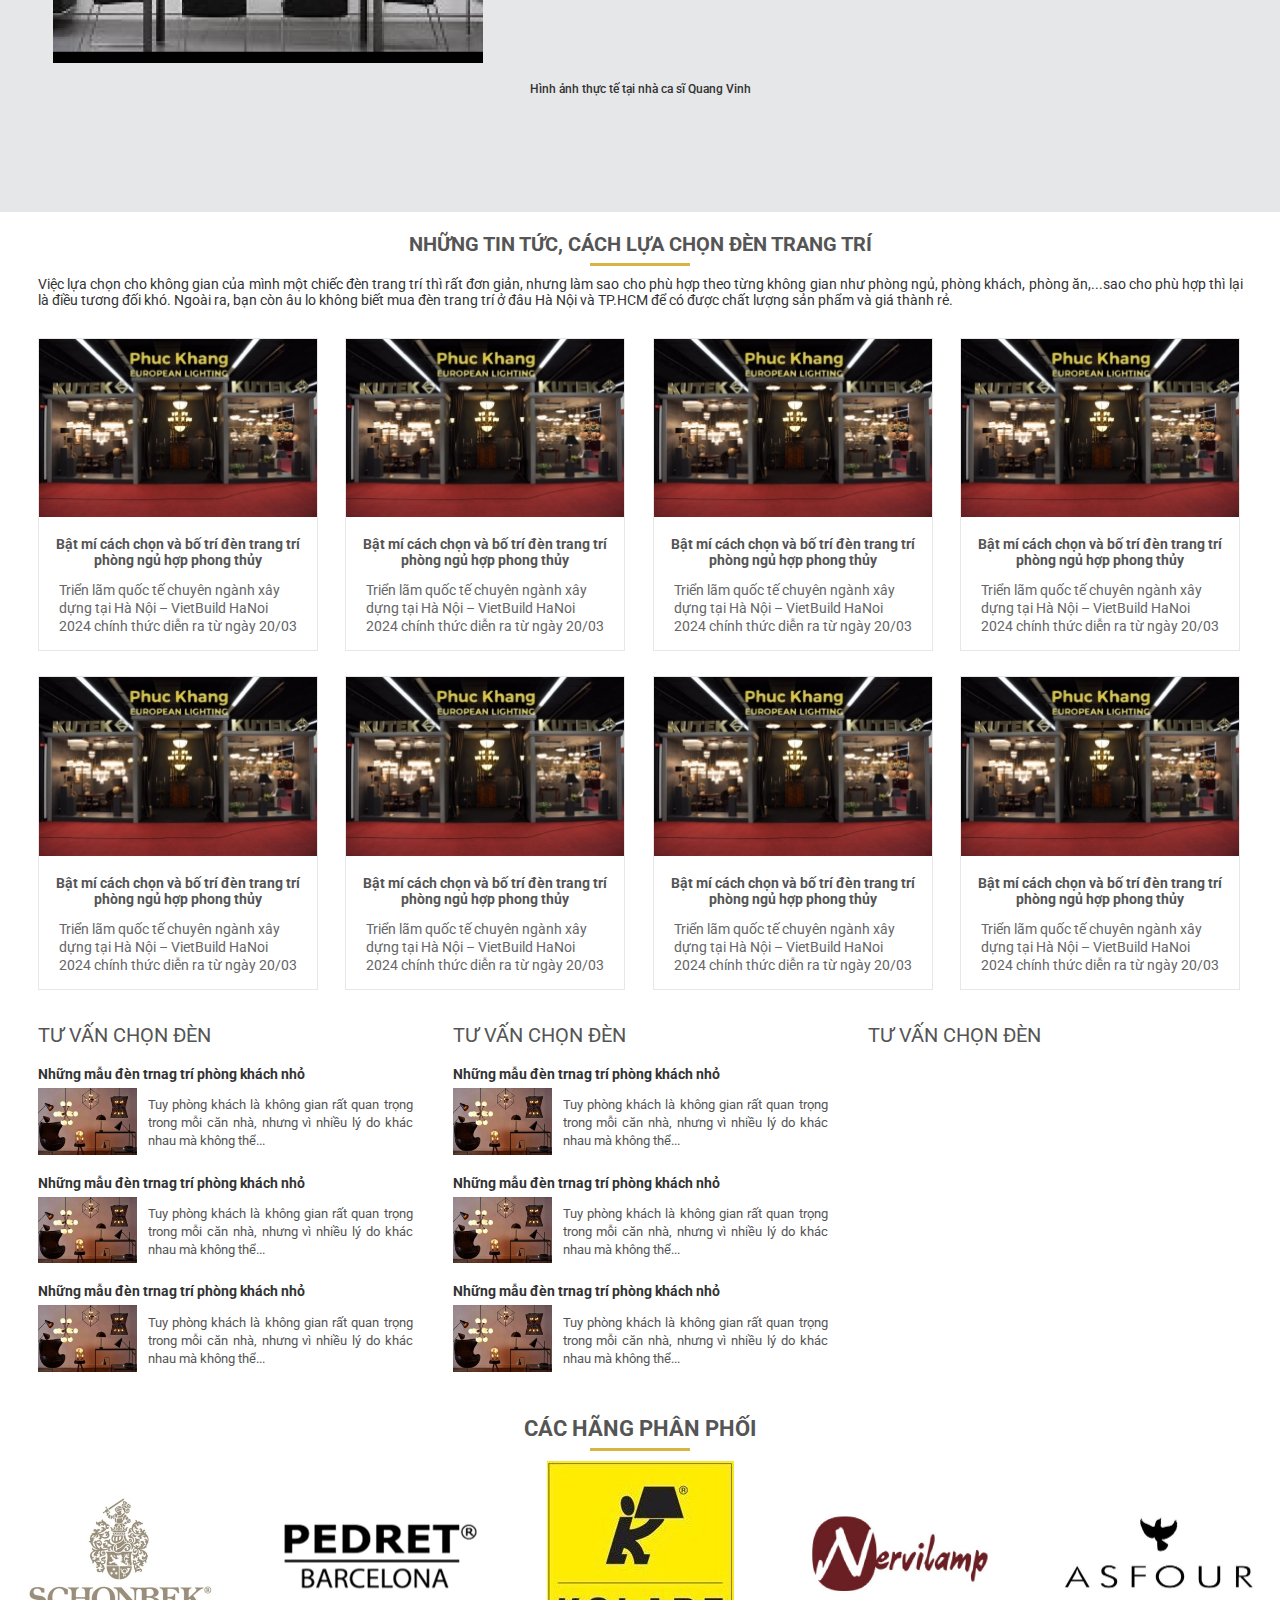
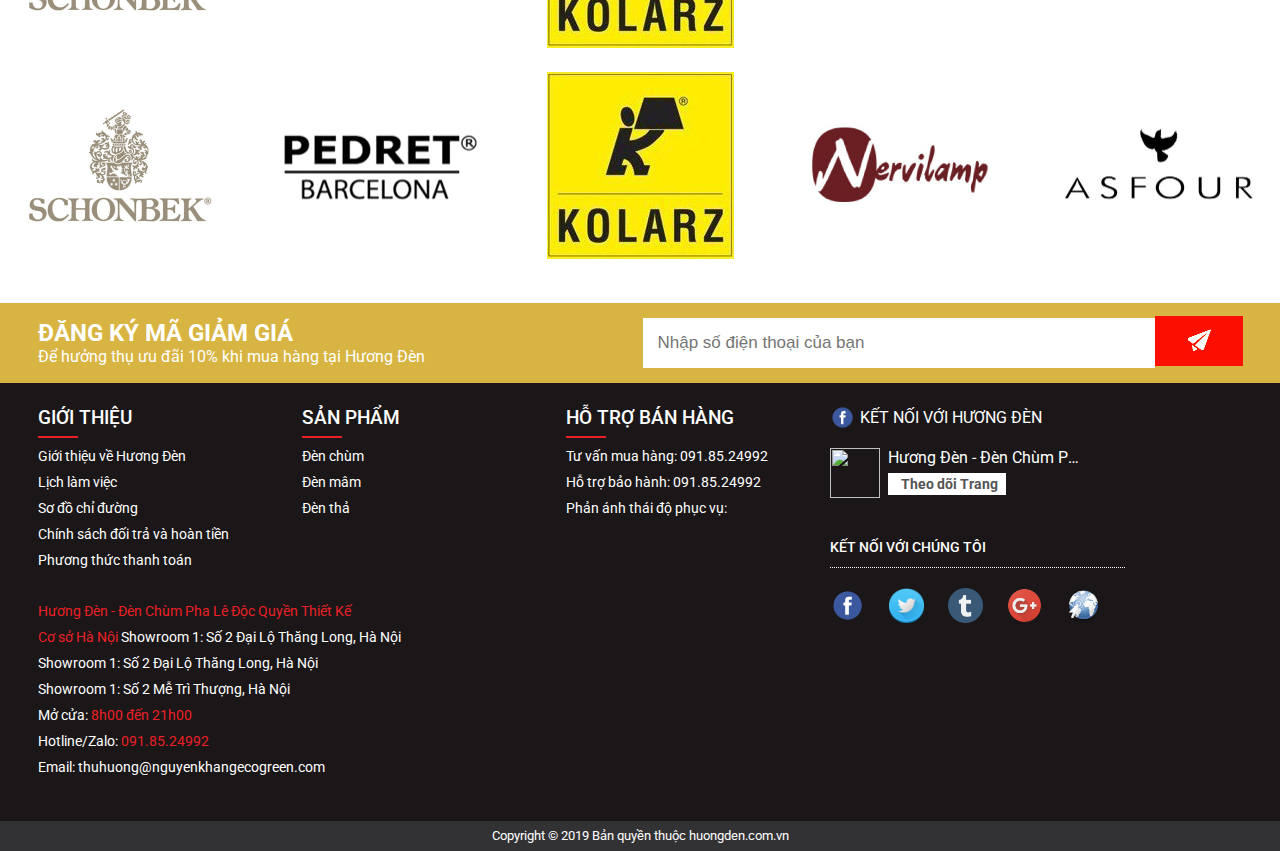
==== commit 587aa5dc: "update" ====
--- a/index.html
+++ b/index.html
@@ -29,7 +29,7 @@
       <!-- HEADER -->
       <header class="header">
         <div class="header_head">
-          <div class="header_container">
+          <div class="header_container container">
             <ul class="header_list">
               <li class="header_item">
                 <a href="">Trang chủ</a>
@@ -104,7 +104,7 @@
         </div>
 
         <div class="header_product">
-          <ul class="header_product-list">
+          <ul class="header_product-list container">
             <li class="header_product-item active">
               <a href="/">Trang chủ</a>
             </li>
@@ -1490,6 +1490,9 @@
                   <img src="./image/earth.png" alt="" />
                 </a>
               </div>
+            </div>
+            <div class="footer_rate">
+              <a href=""></a>
             </div>
           </div>
           <div class="footer_address">
--- a/styles/css/app.css
+++ b/styles/css/app.css
@@ -35,6 +35,10 @@
 img {
   max-width: 100%;
   object-fit: cover;
+}
+
+p {
+  text-align: justify;
 }
 
 button,
@@ -132,13 +136,10 @@
   display: flex;
   align-items: center;
   justify-content: space-between;
-  margin: auto;
-  max-width: 1205px;
 }
 .header_list {
   display: flex;
   align-items: center;
-  transform: translateX(-16px);
 }
 .header_list b {
   height: 12px;
@@ -147,10 +148,18 @@
 }
 .header_item {
   line-height: 30px;
-  padding: 0px 16px;
+  padding: 0px 18px;
+}
+.header_item:first-child {
+  padding-left: 0;
 }
 .header_item a {
   font-weight: 500;
+  display: -webkit-box;
+  -webkit-line-clamp: 1; /* số dòng hiển thị */
+  -webkit-box-orient: vertical;
+  overflow: hidden;
+  text-overflow: ellipsis;
 }
 .header_info {
   display: flex;
@@ -178,7 +187,6 @@
   display: flex;
   align-items: center;
   justify-content: space-between;
-  padding: 0 20px;
 }
 .header_between-logo img {
   width: 225px;
@@ -242,7 +250,6 @@
   background-color: #d8b442;
 }
 .header_product-list {
-  max-width: 1205px;
   width: 100%;
   height: 50px;
   line-height: 50px;
@@ -314,20 +321,31 @@
   background-color: #877127;
 }
 
-@media screen and (max-width: 1026px) {
-  .header_container {
-    justify-content: space-around;
-  }
+@media screen and (max-width: 1100px) {
   .header_info p {
     display: none;
   }
+  .header_between {
+    padding: 0 20px;
+  }
   .header_between-phone {
     display: none;
   }
+  .header_product-list {
+    padding: 0 20px;
+  }
+}
+@media screen and (max-width: 960px) {
+  .header_list {
+    transform: translateX(-20px);
+  }
+  .header_item:first-child {
+    padding-left: 0;
+  }
 }
 @media screen and (max-width: 900px) {
   .header_list {
-    margin: auto;
+    transform: translateX(0);
   }
   .header_info {
     display: none;
@@ -650,6 +668,19 @@
   text-align: center;
   font-size: 13px;
 }
+.footer_rate {
+  display: flex;
+  justify-content: flex-end;
+  align-items: center;
+  margin: 25px 0;
+}
+.footer_rate a {
+  display: block;
+  width: 135px;
+  height: 50px;
+  background: url("https://denquanghung.com.vn/themes/nguyenduc/images/bct.png");
+  background-repeat: no-repeat;
+}
 
 @media screen and (max-width: 900px) {
   .footer .container {
@@ -661,6 +692,9 @@
   .footer_address {
     margin-top: 15px;
   }
+  .footer_rate {
+    justify-content: flex-start;
+  }
 }
 @media screen and (max-width: 500px) {
   .footer_intro {
@@ -677,6 +711,9 @@
   }
   .footer_followLink {
     font-size: 14px;
+  }
+  .footer_rate {
+    margin: 15px 0;
   }
 }
 .slideVideo video {
@@ -874,7 +911,7 @@
   width: 100%;
 }
 .product_item img:hover {
-  transform: scale(1.2);
+  opacity: 0.8;
 }
 .product_info {
   padding: 15px;
@@ -917,12 +954,15 @@
 }
 .product_sale {
   position: absolute;
-  top: 30px;
+  top: 0;
   right: 0px;
   width: 60px;
   height: 60px;
   z-index: 2;
   font-weight: 700;
+  display: flex;
+  justify-content: center;
+  align-items: center;
   color: #fff;
 }
 .product_sale::after {
@@ -932,7 +972,7 @@
   left: 0;
   width: 100%;
   height: 100%;
-  transform: translate(-15%, -25%);
+  transform: translate(5px, 5px);
   background: url("https://denquanghung.com.vn/themes/nguyenduc/images/k.png") no-repeat left top;
   z-index: -1;
 }
@@ -974,7 +1014,7 @@
 }
 @media screen and (max-width: 500px) {
   .product_list {
-    gap: 5px;
+    gap: 0px;
   }
   .product_price {
     flex-direction: column;
@@ -990,7 +1030,8 @@
   }
   .product_item {
     background-color: #f0f0f0;
-    border: 1px solid #555;
+    border: 1px solid #ddd;
+    padding: 15px;
   }
   .product_info {
     padding: 10px 10px 0;
@@ -1511,6 +1552,9 @@
   .register_form input {
     padding: 10px 15px;
   }
+  .register_form img {
+    height: 41px;
+  }
 }
 @media screen and (max-width: 500px) {
   .register .container {
@@ -1607,7 +1651,7 @@
 .productPage .container {
   display: flex;
   align-items: flex-start;
-  gap: 60px;
+  gap: 40px;
 }
 .productPage_sidebar {
   max-width: 250px;
@@ -1795,6 +1839,54 @@
   align-items: flex-start;
   justify-content: space-between;
 }
+.productPage_desc {
+  margin-bottom: 20px;
+}
+.productPage_desc p {
+  font-size: 13pt;
+  line-height: 1.8;
+  color: #333;
+  font-weight: 300;
+  letter-spacing: 1.2;
+  font-family: Arial, Helvetica, sans-serif;
+}
+.productPage_desc b {
+  font-size: 14pt;
+  color: #333;
+  font-weight: 700;
+  font-family: "Times New Roman", Times, serif;
+  line-height: 1.8;
+}
+.productPage_detail {
+  margin-bottom: 30px;
+  margin: 0 20px;
+}
+.productPage_detail .container {
+  display: block;
+  font-family: "Times New Roman", Times, serif;
+}
+.productPage_detail .container p {
+  margin-top: 20px;
+  font-size: 14pt;
+  font-weight: 400;
+  margin-bottom: 15px;
+  line-height: 1.2;
+}
+.productPage_detail .container p a {
+  color: #f00;
+  font-weight: 700;
+}
+.productPage_detail .container p a:hover {
+  text-decoration: none;
+}
+.productPage_detail .container p span {
+  color: rgb(255, 102, 0);
+  font-weight: 700;
+}
+.productPage_detail .container b {
+  font-size: 14pt;
+  font-weight: 700;
+}
 
 @media screen and (max-width: 1024px) {
   .productPage .container {
@@ -1806,6 +1898,18 @@
   }
   .productPage_price .price {
     font-size: 20px;
+  }
+  .productPage_desc p {
+    font-size: 12pt;
+  }
+  .productPage_desc b {
+    font-size: 13pt;
+  }
+  .productPage_detail .container b {
+    padding-top: 13pt;
+  }
+  .productPage_detail .container p {
+    font-size: 13pt;
   }
 }
 @media screen and (max-width: 900px) {
@@ -1878,10 +1982,36 @@
     -webkit-box-orient: vertical;
     overflow: hidden;
   }
+  .productPage_detail {
+    margin-top: 20px;
+  }
+  .productPage_detail .container p {
+    margin-top: 15px;
+  }
 }
 @media screen and (max-width: 500px) {
+  .productPage_desc p {
+    font-size: 11pt;
+  }
+  .productPage_desc b {
+    font-size: 12pt;
+  }
+  .productPage_detail .container p {
+    font-size: 12pt;
+  }
+  .productPage_detail .container b {
+    font-size: 13pt;
+  }
+  .productPage_product-h2 {
+    font-size: 16px;
+  }
+  .productPage_link {
+    font-size: 14px;
+    height: 30px;
+    line-height: 30px;
+  }
   .productPage .product_list {
-    gap: 5px;
+    gap: 0;
     margin-bottom: 15px;
   }
   .productPage .product_info {
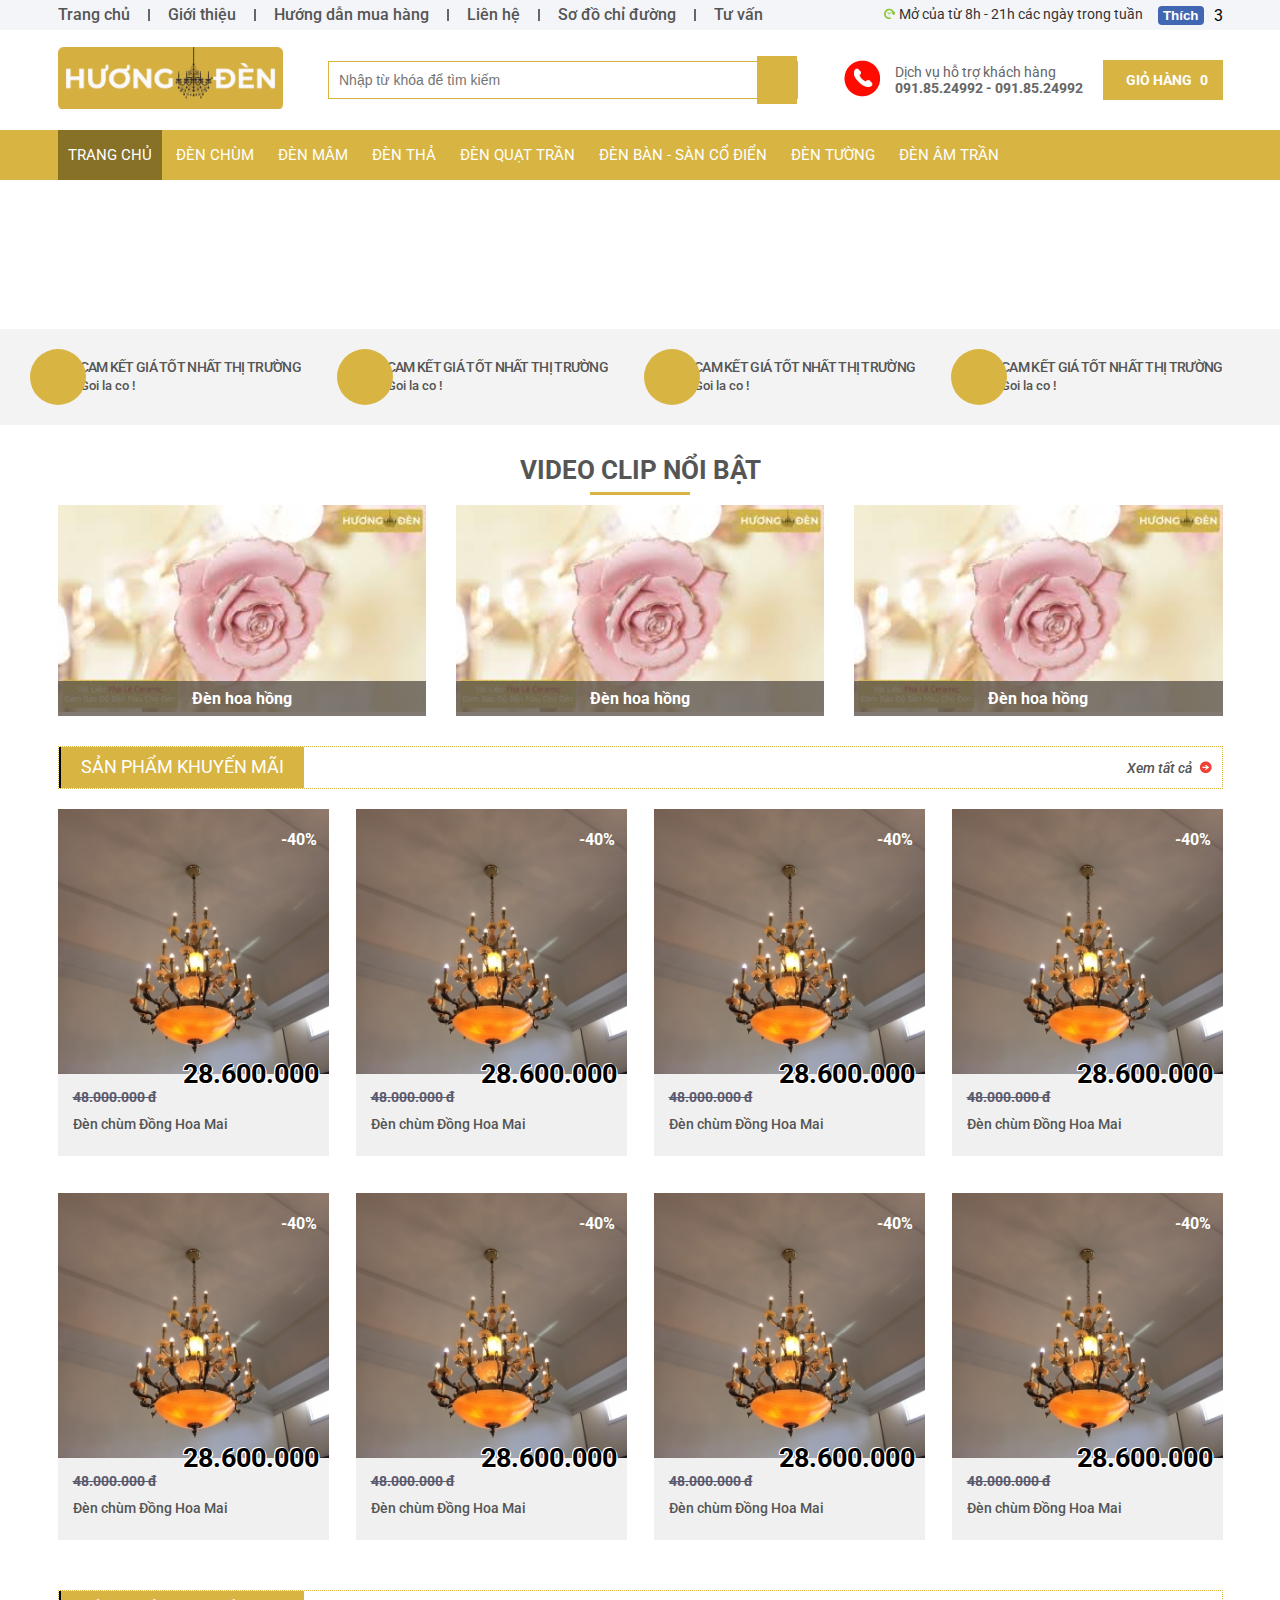
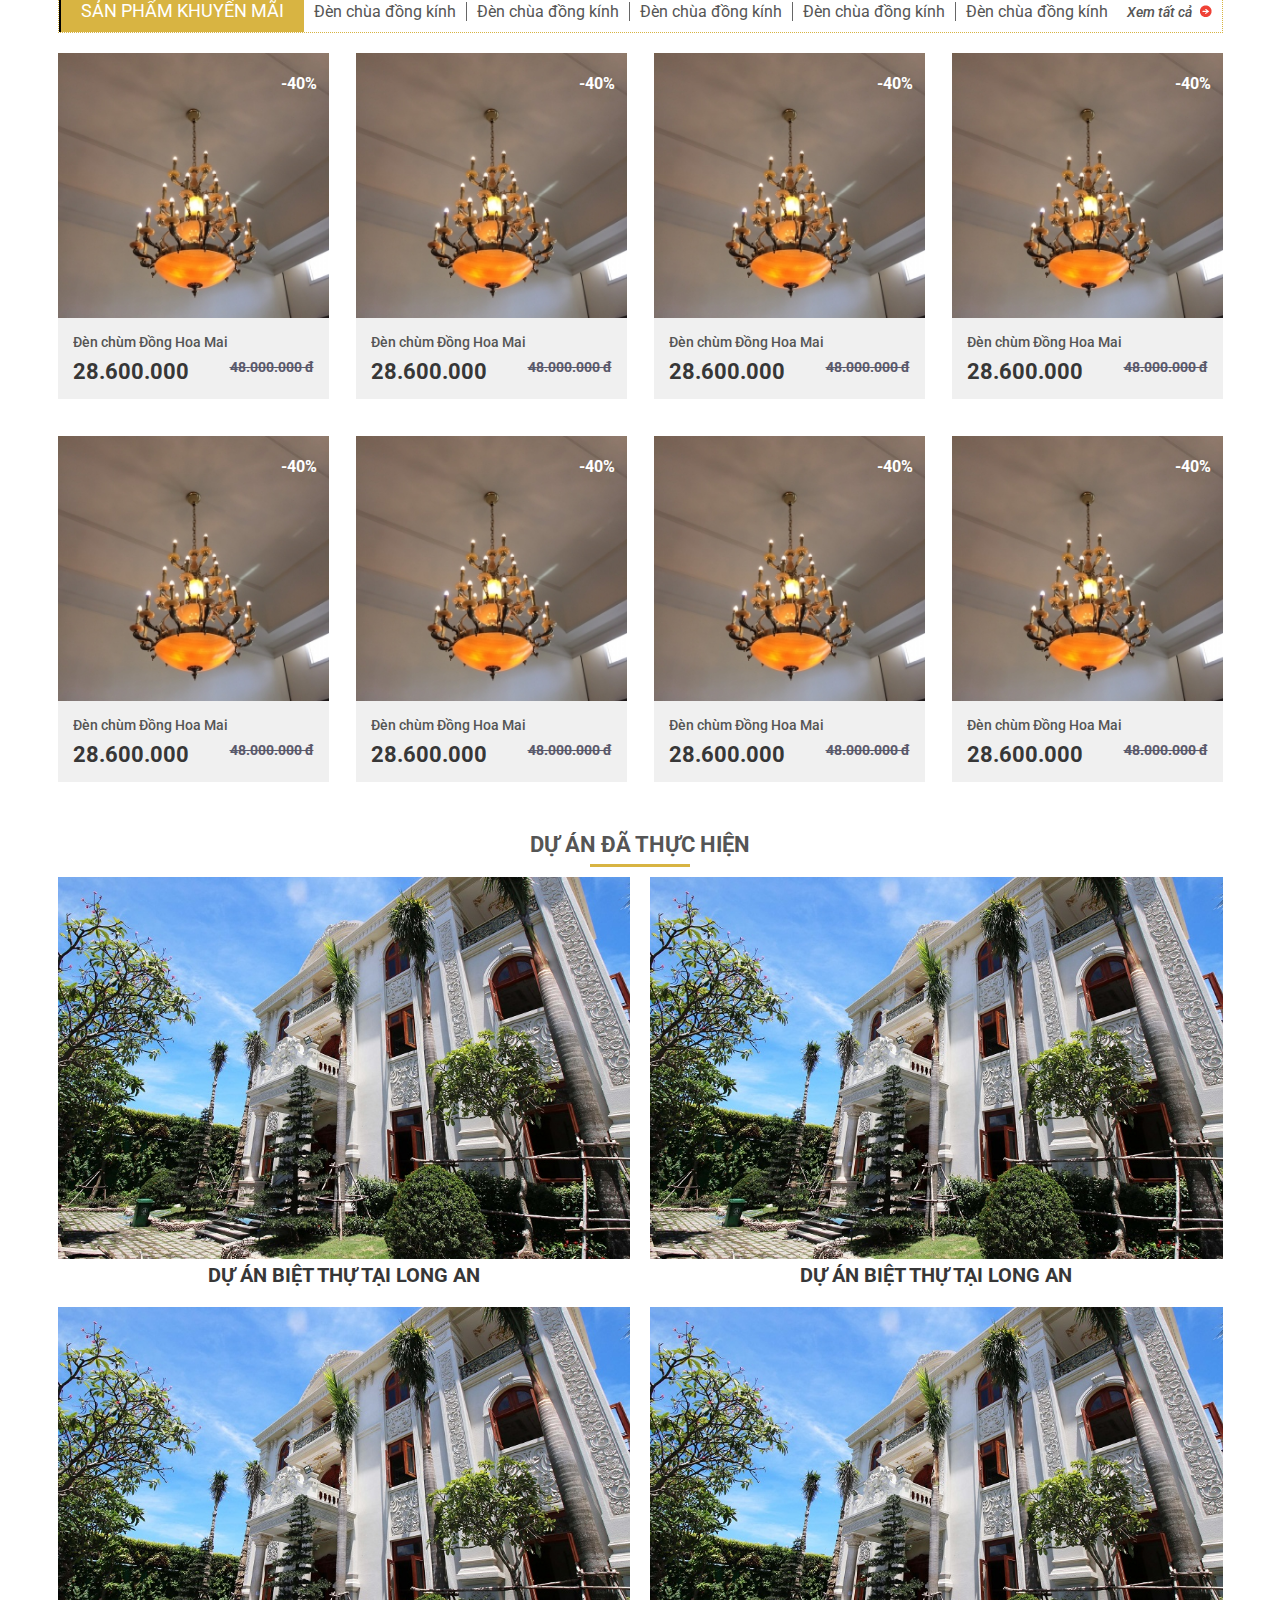
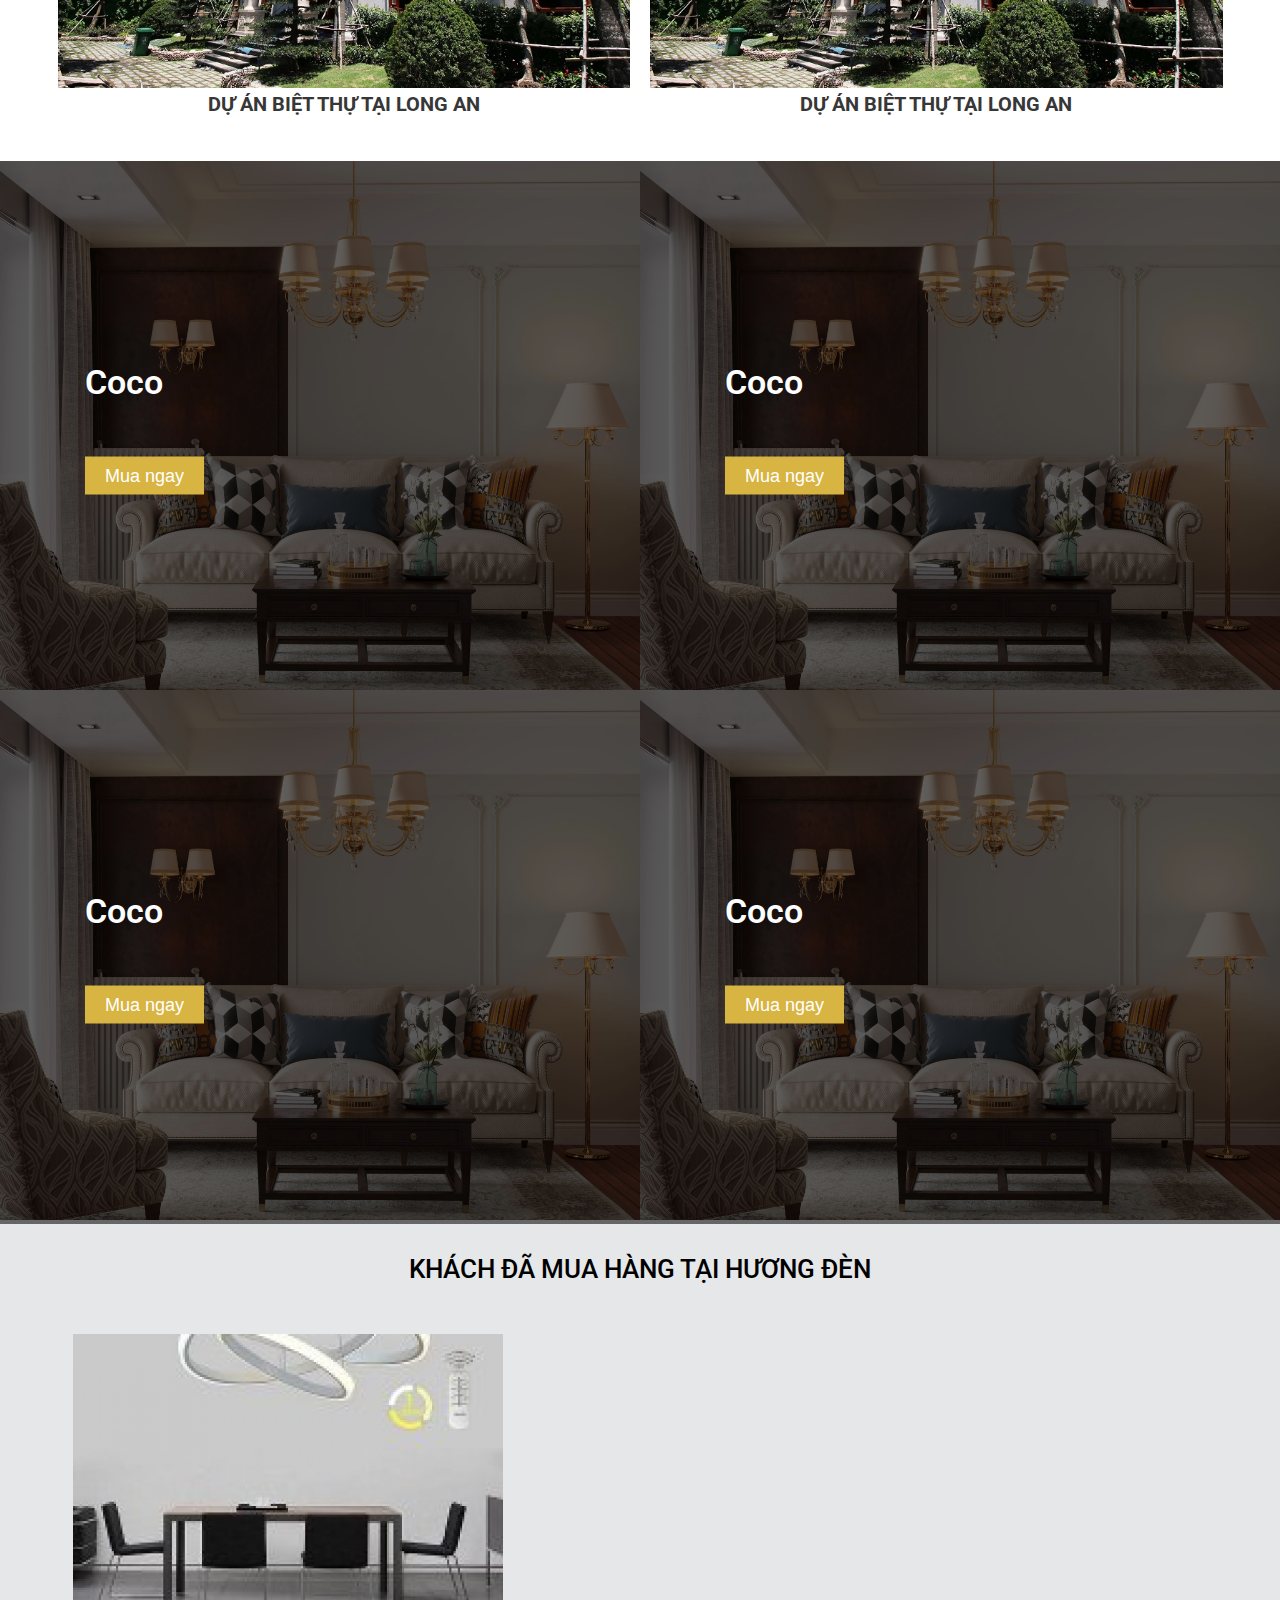
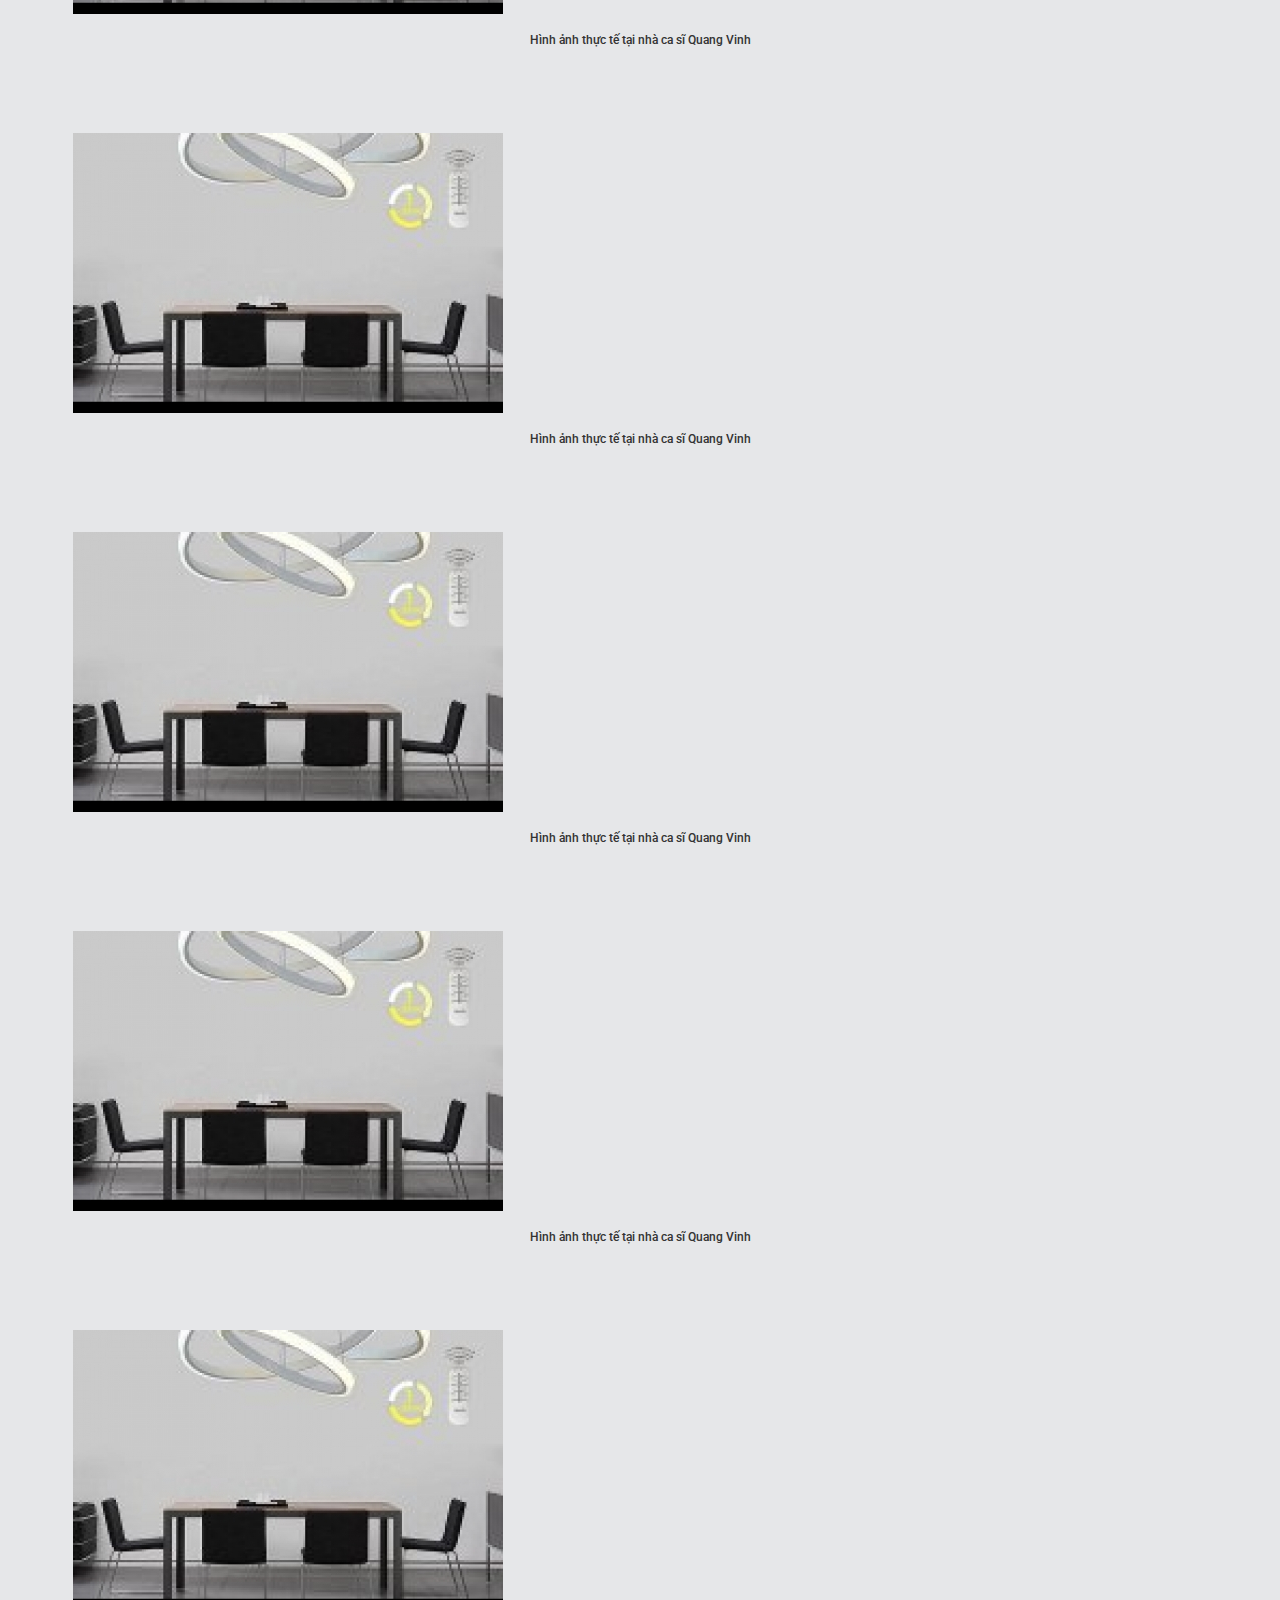
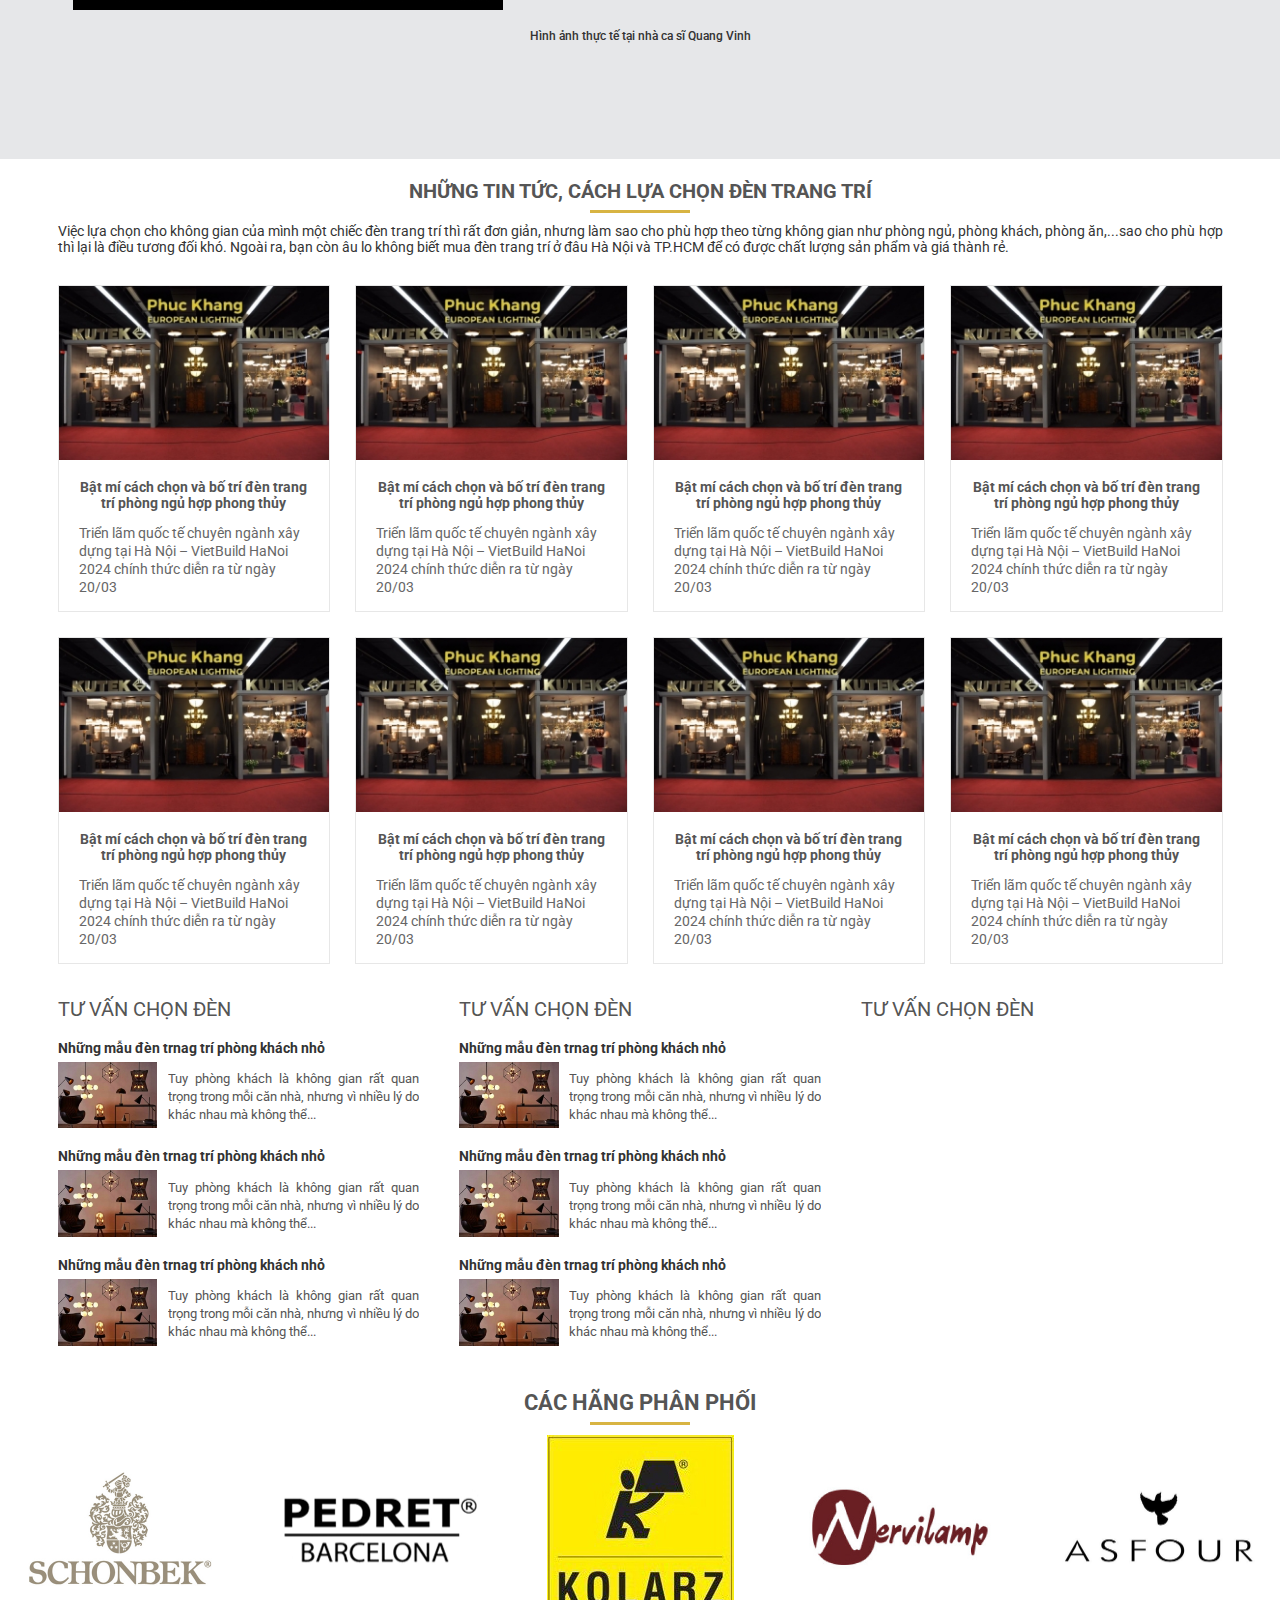
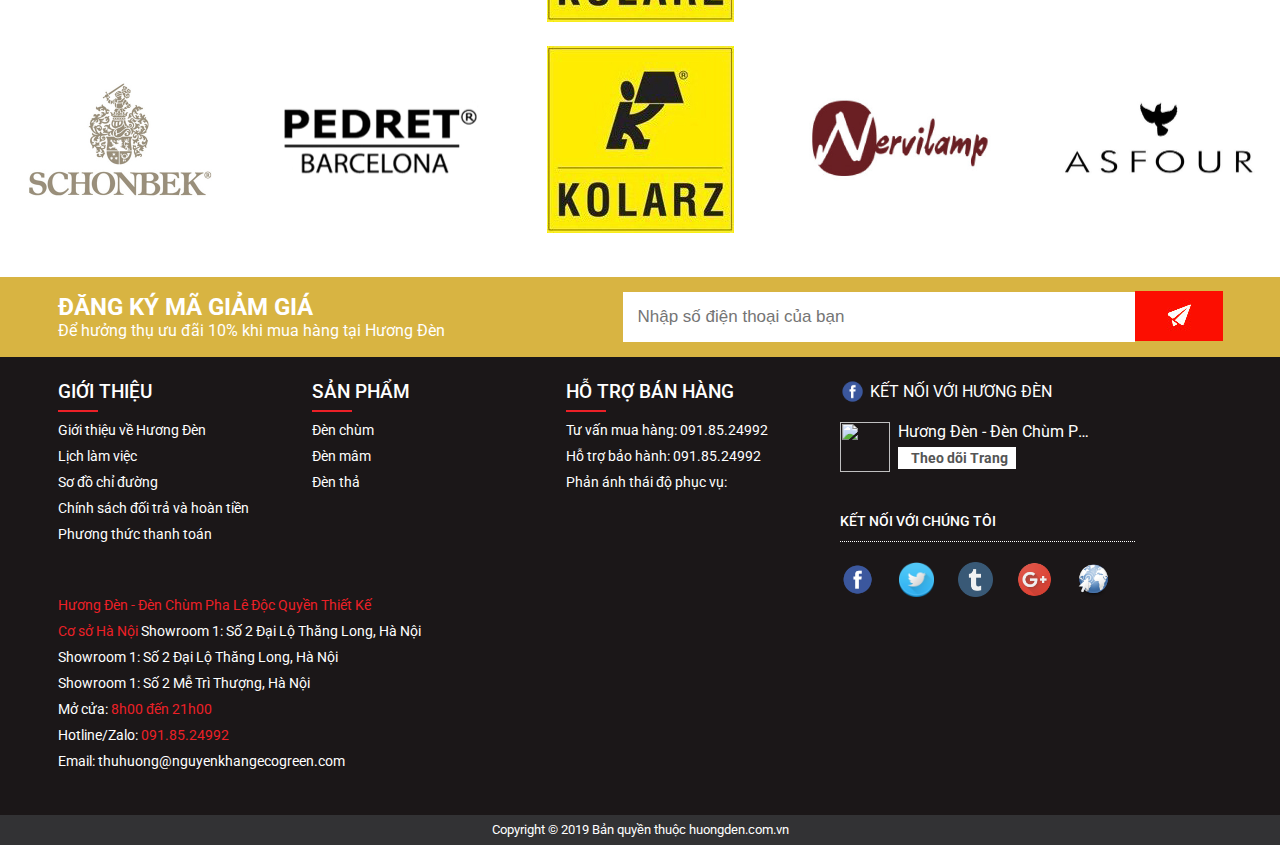
==== commit bcfd1f25: "update" ====
--- a/index.html
+++ b/index.html
@@ -635,15 +635,15 @@
           <div class="container">
             <a href="" class="title">Video clip nổi bật</a>
             <div class="striking_list">
-              <div class="striking_item">
+              <div class="striking_item" data-video="video1">
                 <img src="./image/video.jpg" alt="" />
                 <h2 class="striking_name">Đèn hoa hồng</h2>
               </div>
-              <div class="striking_item">
+              <div class="striking_item" data-video="video1">
                 <img src="./image/video.jpg" alt="" />
                 <h2 class="striking_name">Đèn hoa hồng</h2>
               </div>
-              <div class="striking_item">
+              <div class="striking_item" data-video="video1">
                 <img src="./image/video.jpg" alt="" />
                 <h2 class="striking_name">Đèn hoa hồng</h2>
               </div>
@@ -663,7 +663,7 @@
             </div>
             <div class="product_list">
               <div class="product_item">
-                <a href="">
+                <a href="" class="product_item-img">
                   <img src="./image/img1.jpg" alt="" />
                 </a>
                 <div class="product_info">
@@ -676,7 +676,7 @@
                 <div class="product_sale">-40% </div>
               </div>
               <div class="product_item">
-                <a href="">
+                <a href="" class="product_item-img">
                   <img src="./image/img1.jpg" alt="" />
                 </a>
                 <div class="product_info">
@@ -689,7 +689,7 @@
                 <div class="product_sale">-40% </div>
               </div>
               <div class="product_item">
-                <a href="">
+                <a href="" class="product_item-img">
                   <img src="./image/img1.jpg" alt="" />
                 </a>
                 <div class="product_info">
@@ -702,7 +702,7 @@
                 <div class="product_sale">-40% </div>
               </div>
               <div class="product_item">
-                <a href="">
+                <a href="" class="product_item-img">
                   <img src="./image/img1.jpg" alt="" />
                 </a>
                 <div class="product_info">
@@ -715,7 +715,7 @@
                 <div class="product_sale">-40% </div>
               </div>
               <div class="product_item">
-                <a href="">
+                <a href="" class="product_item-img">
                   <img src="./image/img1.jpg" alt="" />
                 </a>
                 <div class="product_info">
@@ -728,7 +728,7 @@
                 <div class="product_sale">-40% </div>
               </div>
               <div class="product_item">
-                <a href="">
+                <a href="" class="product_item-img">
                   <img src="./image/img1.jpg" alt="" />
                 </a>
                 <div class="product_info">
@@ -741,7 +741,7 @@
                 <div class="product_sale">-40% </div>
               </div>
               <div class="product_item">
-                <a href="">
+                <a href="" class="product_item-img">
                   <img src="./image/img1.jpg" alt="" />
                 </a>
                 <div class="product_info">
@@ -754,7 +754,7 @@
                 <div class="product_sale">-40% </div>
               </div>
               <div class="product_item">
-                <a href="">
+                <a href="" class="product_item-img">
                   <img src="./image/img1.jpg" alt="" />
                 </a>
                 <div class="product_info">
@@ -767,7 +767,7 @@
                 <div class="product_sale">-40% </div>
               </div>
               <div class="product_item">
-                <a href="">
+                <a href="" class="product_item-img">
                   <img src="./image/img1.jpg" alt="" />
                 </a>
                 <div class="product_info">
@@ -825,7 +825,7 @@
             </div>
             <div class="product_list">
               <div class="product_item">
-                <a href="">
+                <a href="" class="product_item-img">
                   <img src="./image/img1.jpg" alt="" />
                 </a>
                 <div class="product_info">
@@ -838,7 +838,7 @@
                 <div class="product_sale">-40% </div>
               </div>
               <div class="product_item">
-                <a href="">
+                <a href="" class="product_item-img">
                   <img src="./image/img1.jpg" alt="" />
                 </a>
                 <div class="product_info">
@@ -851,7 +851,7 @@
                 <div class="product_sale">-40% </div>
               </div>
               <div class="product_item">
-                <a href="">
+                <a href="" class="product_item-img">
                   <img src="./image/img1.jpg" alt="" />
                 </a>
                 <div class="product_info">
@@ -864,7 +864,7 @@
                 <div class="product_sale">-40% </div>
               </div>
               <div class="product_item">
-                <a href="">
+                <a href="" class="product_item-img">
                   <img src="./image/img1.jpg" alt="" />
                 </a>
                 <div class="product_info">
@@ -877,7 +877,7 @@
                 <div class="product_sale">-40% </div>
               </div>
               <div class="product_item">
-                <a href="">
+                <a href="" class="product_item-img">
                   <img src="./image/img1.jpg" alt="" />
                 </a>
                 <div class="product_info">
@@ -890,7 +890,7 @@
                 <div class="product_sale">-40% </div>
               </div>
               <div class="product_item">
-                <a href="">
+                <a href="" class="product_item-img">
                   <img src="./image/img1.jpg" alt="" />
                 </a>
                 <div class="product_info">
@@ -903,7 +903,7 @@
                 <div class="product_sale">-40% </div>
               </div>
               <div class="product_item">
-                <a href="">
+                <a href="" class="product_item-img">
                   <img src="./image/img1.jpg" alt="" />
                 </a>
                 <div class="product_info">
@@ -916,7 +916,7 @@
                 <div class="product_sale">-40% </div>
               </div>
               <div class="product_item">
-                <a href="">
+                <a href="" class="product_item-img">
                   <img src="./image/img1.jpg" alt="" />
                 </a>
                 <div class="product_info">
@@ -929,7 +929,7 @@
                 <div class="product_sale">-40% </div>
               </div>
               <div class="product_item">
-                <a href="">
+                <a href="" class="product_item-img">
                   <img src="./image/img1.jpg" alt="" />
                 </a>
                 <div class="product_info">
@@ -1342,12 +1342,10 @@
 
 
         <!-- <div class="video"> -->
-          <div class="video videoOpen">
+          <div id="video1" class="popup">
             <div class="video_inner">
               <iframe
-                paused
-                width="560"
-                height="315"
+                id="video1-player"
                 src="https://www.youtube.com/embed/HKbMHbJ13uk?si=LEHEZ0aAsIPKeHbW"
                 title="YouTube video player"
                 frameborder="0"
@@ -1355,14 +1353,13 @@
                 referrerpolicy="strict-origin-when-cross-origin"
                 allowfullscreen
               ></iframe>
-              <i class="fa-regular fa-circle-xmark close"></i>
-            </div>
-          </div>
-          <div class="video videoOpen">
+             <span class="close" data-video="video1">&times;</span>
+            </div>
+          </div>
+          <div id="video2" class="popup">
             <div class="video_inner">
               <iframe
-                width="560"
-                height="315"
+                id="video2-player"
                 src="https://www.youtube.com/embed/W6uqpJqwjVA?si=MH7mTEPL6vCFlAXT"
                 title="YouTube video player"
                 frameborder="0"
@@ -1370,14 +1367,13 @@
                 referrerpolicy="strict-origin-when-cross-origin"
                 allowfullscreen
               ></iframe>
-              <i class="fa-regular fa-circle-xmark close"></i>
-            </div>
-          </div>
-          <div class="video videoOpen">
+             <span class="close" data-video="video2">&times;</span>
+            </div>
+          </div>
+          <div id="video3" class="popup">
             <div class="video_inner">
               <iframe
-                width="560"
-                height="315"
+                id="video1-player"
                 src="https://www.youtube.com/embed/TIbDkSdlQ9s?si=lB6KZb2PGD1iKv8U"
                 title="YouTube video player"
                 frameborder="0"
@@ -1385,9 +1381,30 @@
                 referrerpolicy="strict-origin-when-cross-origin"
                 allowfullscreen
               ></iframe>
-              <i class="fa-regular fa-circle-xmark close"></i>
+             <span class="close" data-video="video3">&times;</span>
             </div>
           </div> 
+<!--         
+          <div id="video1" class="popup">
+            <div class="video-container">
+                <iframe id="video1-player" src="https://www.youtube.com/embed/VIDEO_ID_1?enablejsapi=1" frameborder="0" allow="accelerometer; autoplay; clipboard-write; encrypted-media; gyroscope; picture-in-picture" allowfullscreen></iframe>
+            </div>
+            <span class="close" data-video="video1">&times;</span>
+        </div>
+    
+        <div id="video2" class="popup">
+            <div class="video-container">
+                <iframe id="video2-player" src="https://www.youtube.com/embed/VIDEO_ID_2?enablejsapi=1" frameborder="0" allow="accelerometer; autoplay; clipboard-write; encrypted-media; gyroscope; picture-in-picture" allowfullscreen></iframe>
+            </div>
+            <span class="close" data-video="video2">&times;</span>
+        </div>
+    
+        <div id="video3" class="popup">
+            <div class="video-container">
+                <iframe id="video3-player" src="https://www.youtube.com/embed/VIDEO_ID_3?enablejsapi=1" frameborder="0" allow="accelerometer; autoplay; clipboard-write; encrypted-media; gyroscope; picture-in-picture" allowfullscreen></iframe>
+            </div>
+            <span class="close" data-video="video3">&times;</span>
+        </div> -->
         </div>
       </section>
 
@@ -1514,6 +1531,7 @@
       </footer>
     </div>
   </body>
+  <script src="https://www.youtube.com/iframe_api"></script>
   <script
     type="text/javascript"
     src="https://code.jquery.com/jquery-1.11.0.min.js"
--- a/styles/css/app.css
+++ b/styles/css/app.css
@@ -12,10 +12,15 @@
   font-family: "Roboto";
 }
 
+body.no-scroll {
+  overflow: hidden;
+}
+
 .container {
   max-width: 1205px;
   width: 100%;
   margin: auto;
+  padding: 0 20px;
 }
 
 a {
@@ -114,6 +119,9 @@
   }
 }
 @media screen and (max-width: 500px) {
+  .container {
+    padding: 0px 10px;
+  }
   .price {
     font-size: 16px;
   }
@@ -322,6 +330,9 @@
 }
 
 @media screen and (max-width: 1100px) {
+  .header_container {
+    padding-left: 0;
+  }
   .header_info p {
     display: none;
   }
@@ -335,7 +346,15 @@
     padding: 0 20px;
   }
 }
+@media screen and (max-width: 1026px) {
+  .header_list {
+    padding-left: 20px;
+  }
+}
 @media screen and (max-width: 960px) {
+  .header_container {
+    padding: 0 20px;
+  }
   .header_list {
     transform: translateX(-20px);
   }
@@ -345,7 +364,10 @@
 }
 @media screen and (max-width: 900px) {
   .header_list {
-    transform: translateX(0);
+    padding-left: 0;
+  }
+  .header_item {
+    padding: 0px 15px;
   }
   .header_info {
     display: none;
@@ -366,7 +388,17 @@
     font-size: 13px;
   }
 }
-@media screen and (max-width: 767px) {
+@media screen and (max-width: 860px) {
+  .header_list {
+    transform: translateX(0);
+  }
+}
+@media screen and (max-width: 830px) {
+  .header_list {
+    transform: translateX(-20px);
+  }
+}
+@media screen and (max-width: 770px) {
   .header {
     display: none;
   }
@@ -375,7 +407,7 @@
   display: none;
 }
 
-@media screen and (max-width: 767px) {
+@media screen and (max-width: 770px) {
   .header_mobile {
     display: block;
   }
@@ -544,6 +576,7 @@
 .footer .container {
   display: grid;
   grid-template-areas: "h1 h2" "h3 h2";
+  gap: 20px;
 }
 .footer_intro {
   grid-area: h1;
@@ -737,6 +770,7 @@
   align-items: center;
   justify-content: space-between;
   gap: 20px;
+  padding: 20px;
 }
 .charisma_item {
   display: flex;
@@ -770,6 +804,11 @@
   letter-spacing: -0.7px;
   font-size: 14px;
   font-weight: 500;
+  display: -webkit-box;
+  -webkit-line-clamp: 1;
+  -webkit-box-orient: vertical;
+  overflow: hidden;
+  text-overflow: ellipsis;
 }
 .charisma_item span {
   font-size: 13px;
@@ -777,7 +816,7 @@
   font-weight: 500;
 }
 
-@media screen and (max-width: 767px) {
+@media screen and (max-width: 770px) {
   .charisma {
     height: 160px;
   }
@@ -824,7 +863,7 @@
   background-color: rgba(95, 88, 79, 0.8);
 }
 
-@media screen and (max-width: 767px) {
+@media screen and (max-width: 770px) {
   .striking_list {
     grid-template-columns: repeat(1, minmax(0, 1fr));
     place-items: center;
@@ -901,8 +940,12 @@
 .product_item {
   max-width: 280px;
   width: 100%;
+  max-height: 500px;
+  height: 100%;
   overflow: hidden;
   position: relative;
+  display: flex;
+  flex-direction: column;
 }
 .product_item:last-child {
   display: none;
@@ -912,6 +955,9 @@
 }
 .product_item img:hover {
   opacity: 0.8;
+}
+.product_item-img {
+  flex: 1;
 }
 .product_info {
   padding: 15px;
@@ -988,7 +1034,7 @@
     display: block;
   }
 }
-@media screen and (max-width: 767px) {
+@media screen and (max-width: 770px) {
   .product_title {
     font-size: 16px;
   }
@@ -1013,6 +1059,15 @@
   }
 }
 @media screen and (max-width: 500px) {
+  .product_promotion {
+    margin-top: 5px;
+  }
+  .product_promotion .priceThrough {
+    margin-bottom: 5px;
+  }
+  .product_info {
+    background-color: #fff;
+  }
   .product_list {
     gap: 0px;
   }
@@ -1029,12 +1084,11 @@
     display: none;
   }
   .product_item {
-    background-color: #f0f0f0;
     border: 1px solid #ddd;
-    padding: 15px;
+    padding: 15px 15px 5px;
   }
   .product_info {
-    padding: 10px 10px 0;
+    padding: 10px 2px 0;
   }
   .product_cost {
     font-size: 22px;
@@ -1083,7 +1137,7 @@
   width: 100%;
 }
 
-@media screen and (max-width: 767px) {
+@media screen and (max-width: 770px) {
   .project_list {
     grid-template-columns: repeat(1, minmax(0, 1fr));
     place-items: center;
@@ -1157,7 +1211,7 @@
     max-width: 860px;
   }
 }
-@media screen and (max-width: 767px) {
+@media screen and (max-width: 770px) {
   .layout_content {
     left: 50px;
   }
@@ -1261,7 +1315,7 @@
   opacity: 1;
 }
 
-@media screen and (max-width: 767px) {
+@media screen and (max-width: 770px) {
   .sale {
     padding: 20px 0 0px 0;
   }
@@ -1344,7 +1398,7 @@
     margin-bottom: 5px;
   }
 }
-@media screen and (max-width: 767px) {
+@media screen and (max-width: 770px) {
   .news_list {
     grid-template-columns: repeat(2, minmax(0, 1fr));
     place-items: center;
@@ -1365,6 +1419,9 @@
   }
   .news_list {
     grid-template-columns: repeat(1, minmax(0, 1fr));
+  }
+  .news_item {
+    max-width: 480px;
   }
 }
 .offer {
@@ -1429,7 +1486,7 @@
   width: 100%;
 }
 
-@media screen and (max-width: 767px) {
+@media screen and (max-width: 770px) {
   .offer_list {
     grid-template-columns: repeat(2, minmax(0, 1fr));
   }
@@ -1473,7 +1530,7 @@
   width: 100%;
 }
 
-@media screen and (max-width: 767px) {
+@media screen and (max-width: 770px) {
   .allocation_container {
     grid-template-columns: repeat(3, minmax(0, 1fr));
   }
@@ -1525,6 +1582,7 @@
   font-size: 17px;
   padding: 15px;
   color: #555;
+  border-radius: 0;
 }
 .register_form img {
   height: 50px;
@@ -1534,6 +1592,7 @@
   border: 0;
   outline: 0;
   background: transparent;
+  transform: translateY(1px);
 }
 
 @media screen and (max-width: 900px) {
@@ -1564,7 +1623,8 @@
     font-size: 14px;
   }
   .register_form img {
-    height: 35px;
+    height: 36px;
+    transform: translateY(0.8px);
   }
   .register_sale h2 {
     font-size: 18px;
@@ -1573,75 +1633,76 @@
     font-size: 14px;
   }
 }
-.video {
+.popup {
+  display: none;
   position: fixed;
   top: 0;
   left: 0;
   width: 100%;
-  background-color: rgba(0, 0, 0, 0.6);
   height: 100%;
-  display: none;
+  background: rgba(0, 0, 0, 0.8);
+  justify-content: center;
+  align-items: center;
   z-index: 99;
 }
-.video.active {
-  display: block;
-}
-.video_inner {
+
+.video-container {
+  width: 100%;
+  height: 100%;
+}
+
+.popup iframe {
+  width: 1000px;
+  height: 600px;
+}
+
+.popup .close {
   position: absolute;
-  top: 50%;
-  left: 50%;
-  transform: translate(-50%, -50%);
-}
-.video_inner iframe {
-  transform: scale(2);
-}
-.video_inner i {
-  font-size: 35px;
-  position: absolute;
-  top: -50%;
-  right: -50%;
-  transform: translate(100%, -100%);
-  color: #fff;
+  top: 50px;
+  right: 50px;
+  font-size: 50px;
+  color: white;
   cursor: pointer;
 }
 
+@media screen and (max-width: 1200px) {
+  .popup iframe {
+    width: 950px;
+    height: 500px;
+  }
+}
 @media screen and (max-width: 1024px) {
-  .video_inner iframe {
-    transform: scale(1.7);
-  }
-  .video_inner i {
-    font-size: 35px;
-    transform: translate(-100%, -10%);
+  .popup iframe {
+    width: 800px;
+    height: 450px;
   }
 }
 @media screen and (max-width: 900px) {
-  .video_inner iframe {
-    transform: scale(1.3);
-  }
-  .video_inner i {
-    top: -22%;
-    right: -25%;
-  }
-}
-@media screen and (max-width: 767px) {
-  .video_inner iframe {
-    transform: scale(1);
-  }
-  .video_inner i {
-    font-size: 25px;
-    top: -15%;
-    right: -10%;
-    transform: translate(-100%, 100%);
-  }
-}
-@media screen and (max-width: 640px) {
-  .video_inner iframe {
-    width: 450px;
+  .popup iframe {
+    width: 700px;
+    height: 400px;
+  }
+}
+@media screen and (max-width: 770px) {
+  .popup iframe {
+    width: 600px;
+    height: 350px;
+  }
+  .popup .close {
+    font-size: 40px;
+    right: 20px;
+  }
+}
+@media screen and (max-width: 650px) {
+  .popup iframe {
+    width: 500px;
+    height: 300px;
   }
 }
 @media screen and (max-width: 500px) {
-  .video_inner iframe {
+  .popup iframe {
     width: 350px;
+    height: 250px;
   }
 }
 .productPage {
@@ -1923,7 +1984,7 @@
     font-size: 20px;
   }
 }
-@media screen and (max-width: 767px) {
+@media screen and (max-width: 770px) {
   .productPage .product {
     margin: auto;
     padding: 0 20px;
@@ -1973,7 +2034,7 @@
     display: block;
     height: 36px;
     line-height: 36px;
-    font-size: 18px;
+    font-size: 16px;
     font-weight: 400;
     padding-left: 10px;
     display: -webkit-box;
@@ -2057,10 +2118,12 @@
 }
 .detail_img {
   max-width: 500px;
+  width: 100%;
+  max-height: 400px;
+  overflow: hidden;
 }
 .detail_img img {
   width: 100%;
-  flex-shrink: 0;
 }
 .detail_title {
   font-size: 20px;
@@ -2104,6 +2167,9 @@
   line-height: 60px;
   margin-right: 50px;
   font-style: italic;
+}
+.detail_sdt {
+  display: none;
 }
 .detail_btn {
   display: flex;
@@ -2214,8 +2280,13 @@
   list-style: disc;
 }
 .detail_panes-img {
-  text-align: center;
+  display: block;
+  margin-inline: auto;
+  max-width: 770px;
   margin-bottom: 20px;
+}
+.detail_panes-img img {
+  width: 100%;
 }
 .detail_panes-info p {
   line-height: 25px;
@@ -2326,7 +2397,42 @@
   width: 100%;
 }
 
+@media screen and (max-width: 1100px) {
+  .detail_price {
+    flex-direction: column;
+    align-items: baseline;
+    margin-bottom: 10px;
+  }
+  .detail_btn {
+    flex-direction: column;
+    align-items: baseline;
+  }
+  .detail_btn button {
+    max-width: 450px;
+  }
+  .detail_hotline {
+    flex-direction: column;
+    gap: 10px;
+  }
+}
 @media screen and (max-width: 900px) {
+  .detail_img {
+    max-height: none;
+  }
+  .detail_price {
+    flex-direction: unset;
+    align-items: center;
+    margin-bottom: 10px;
+  }
+  .detail_btn {
+    flex-direction: unset;
+    align-items: center;
+    margin-bottom: 0px;
+  }
+  .detail_hotline {
+    flex-direction: unset;
+    gap: 0px;
+  }
   .detail_product {
     flex-direction: column;
     gap: 10px;
@@ -2335,8 +2441,14 @@
     max-width: 500px;
     width: 100%;
   }
-}
-@media screen and (max-width: 767px) {
+  .detail_address {
+    padding-bottom: 20px;
+  }
+  .detail_tabs {
+    margin-top: 20px;
+  }
+}
+@media screen and (max-width: 770px) {
   .detail .productPage_sidebar {
     display: none;
   }
@@ -2386,6 +2498,9 @@
   .detail_container {
     flex-direction: column;
   }
+  .detail_img {
+    max-width: 750px;
+  }
   .detail_img img {
     max-width: 750px;
     width: 100%;
@@ -2439,6 +2554,7 @@
     -webkit-box-orient: vertical;
     overflow: hidden;
     text-overflow: ellipsis;
+    white-space: nowrap;
   }
   .detail_tabs button.active {
     font-size: 15px;
@@ -2504,7 +2620,10 @@
 }
 .infoPage_content img {
   display: block;
-  margin: auto;
+  margin-inline: auto;
+  max-width: 770px;
+  margin-bottom: 20px;
+  width: 100%;
 }
 .infoPage_title {
   font-weight: 18;
@@ -2538,7 +2657,7 @@
   margin-right: 5px;
 }
 
-@media screen and (max-width: 767px) {
+@media screen and (max-width: 770px) {
   .infoPage .productPage_sidebar {
     display: none;
   }
@@ -2577,7 +2696,7 @@
   border-bottom: 1px sloid #ddd;
   height: 50px;
   line-height: 50px;
-  margin-bottom: 50px;
+  margin-bottom: 30px;
   position: relative;
 }
 .offerPage_inner h2::after {
@@ -2622,7 +2741,7 @@
   gap: 15px;
 }
 .offerPage_item img {
-  width: 250px;
+  width: 210px;
 }
 .offerPage_name {
   font-size: 18px;
@@ -2643,6 +2762,12 @@
 }
 
 @media screen and (max-width: 767px) {
+  .offerPage_inner h2 {
+    margin-bottom: 30px;
+  }
+  .offerPage_inner h2 a {
+    font-size: 20px;
+  }
   .offerPage .productPage_sidebar {
     display: none;
   }
@@ -2664,6 +2789,12 @@
   }
 }
 @media screen and (max-width: 500px) {
+  .offerPage_inner h2 {
+    margin-bottom: 20px;
+  }
+  .offerPage_inner h2 a {
+    font-size: 18px;
+  }
   .offerPage_name {
     font-size: 14px;
   }
